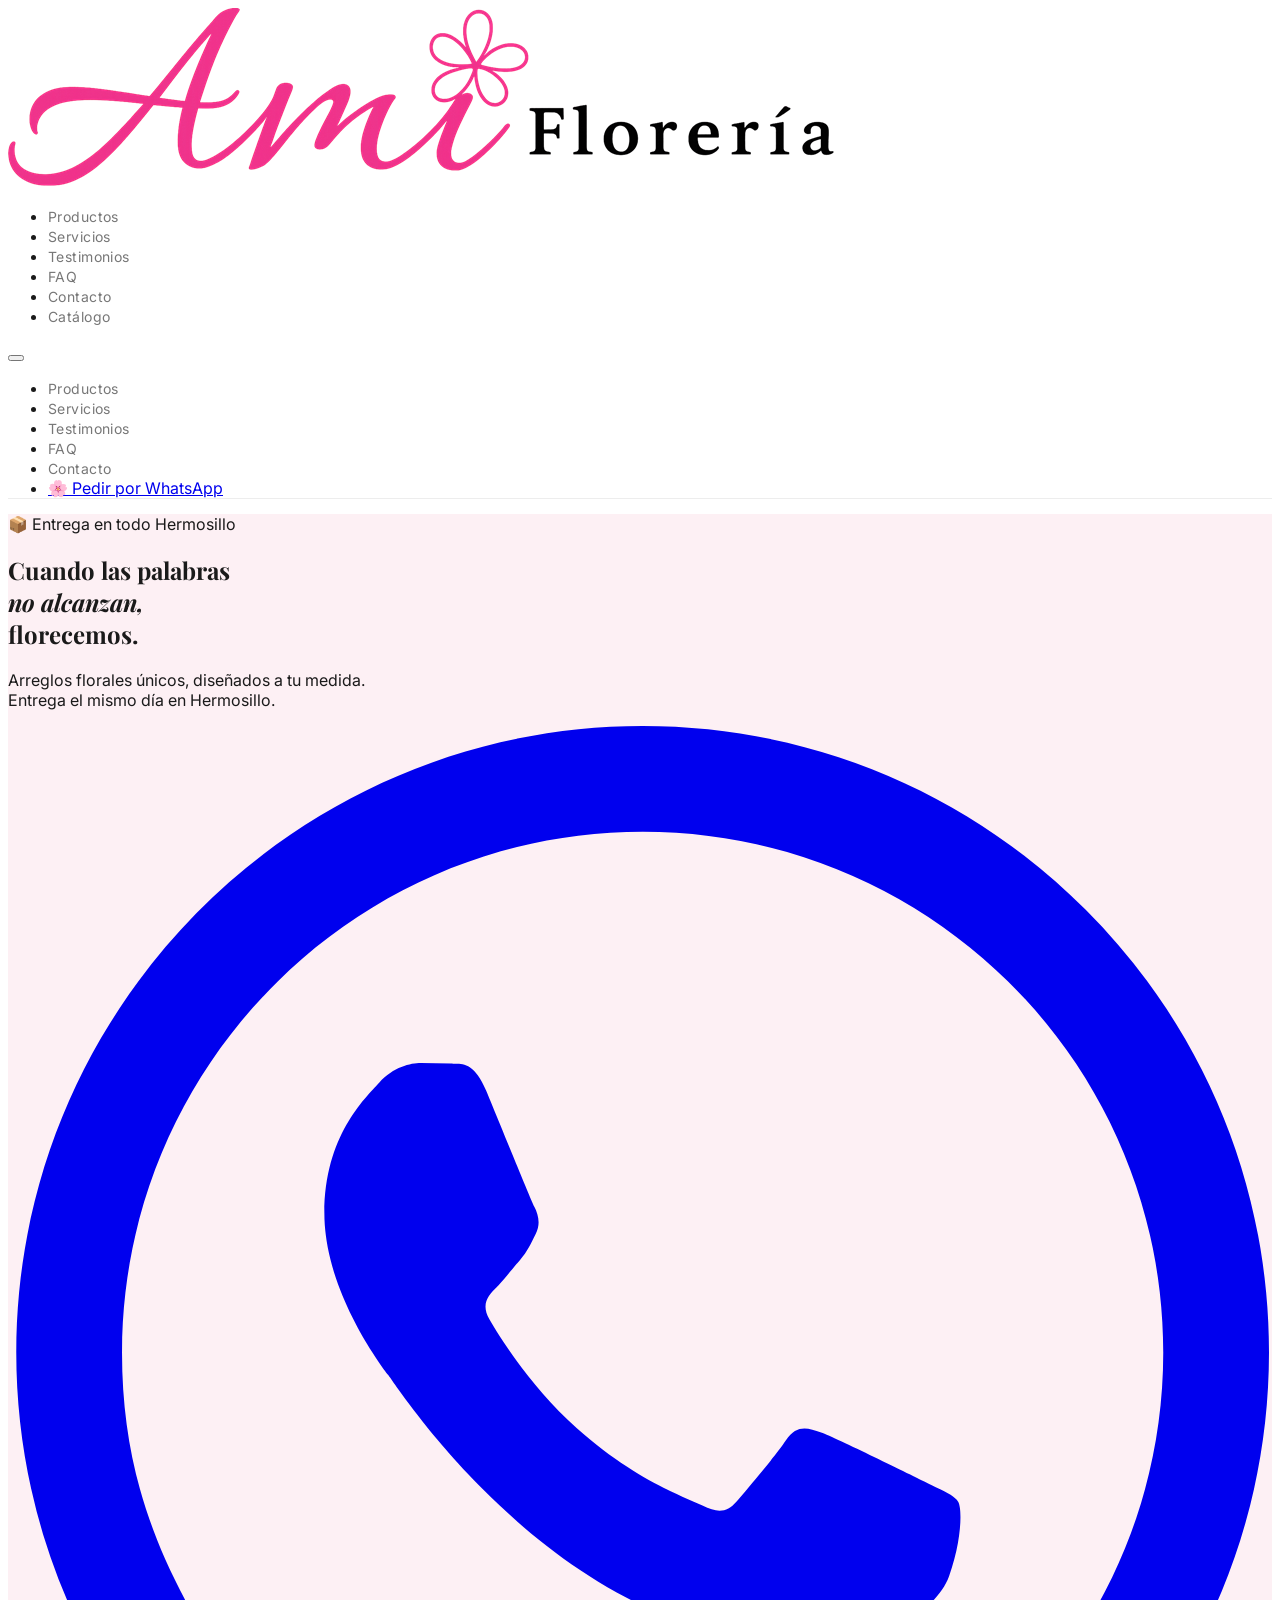
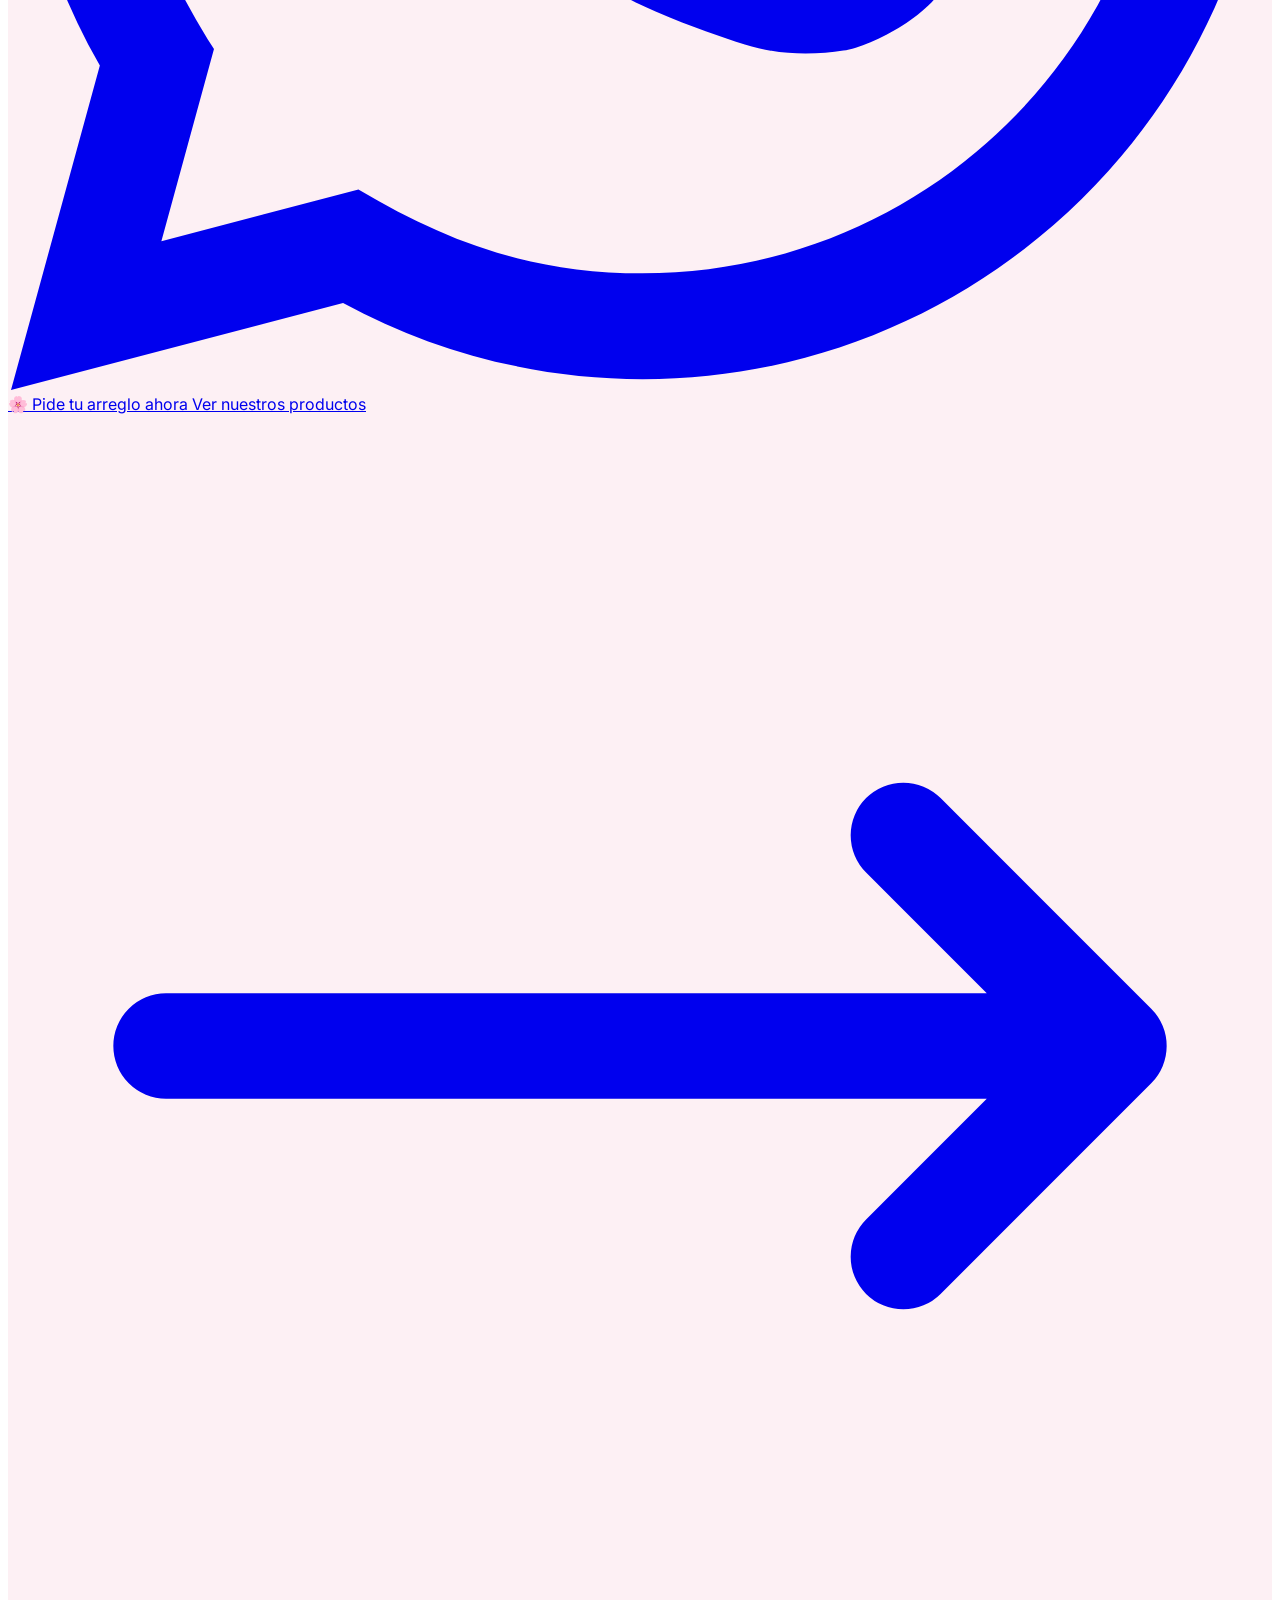
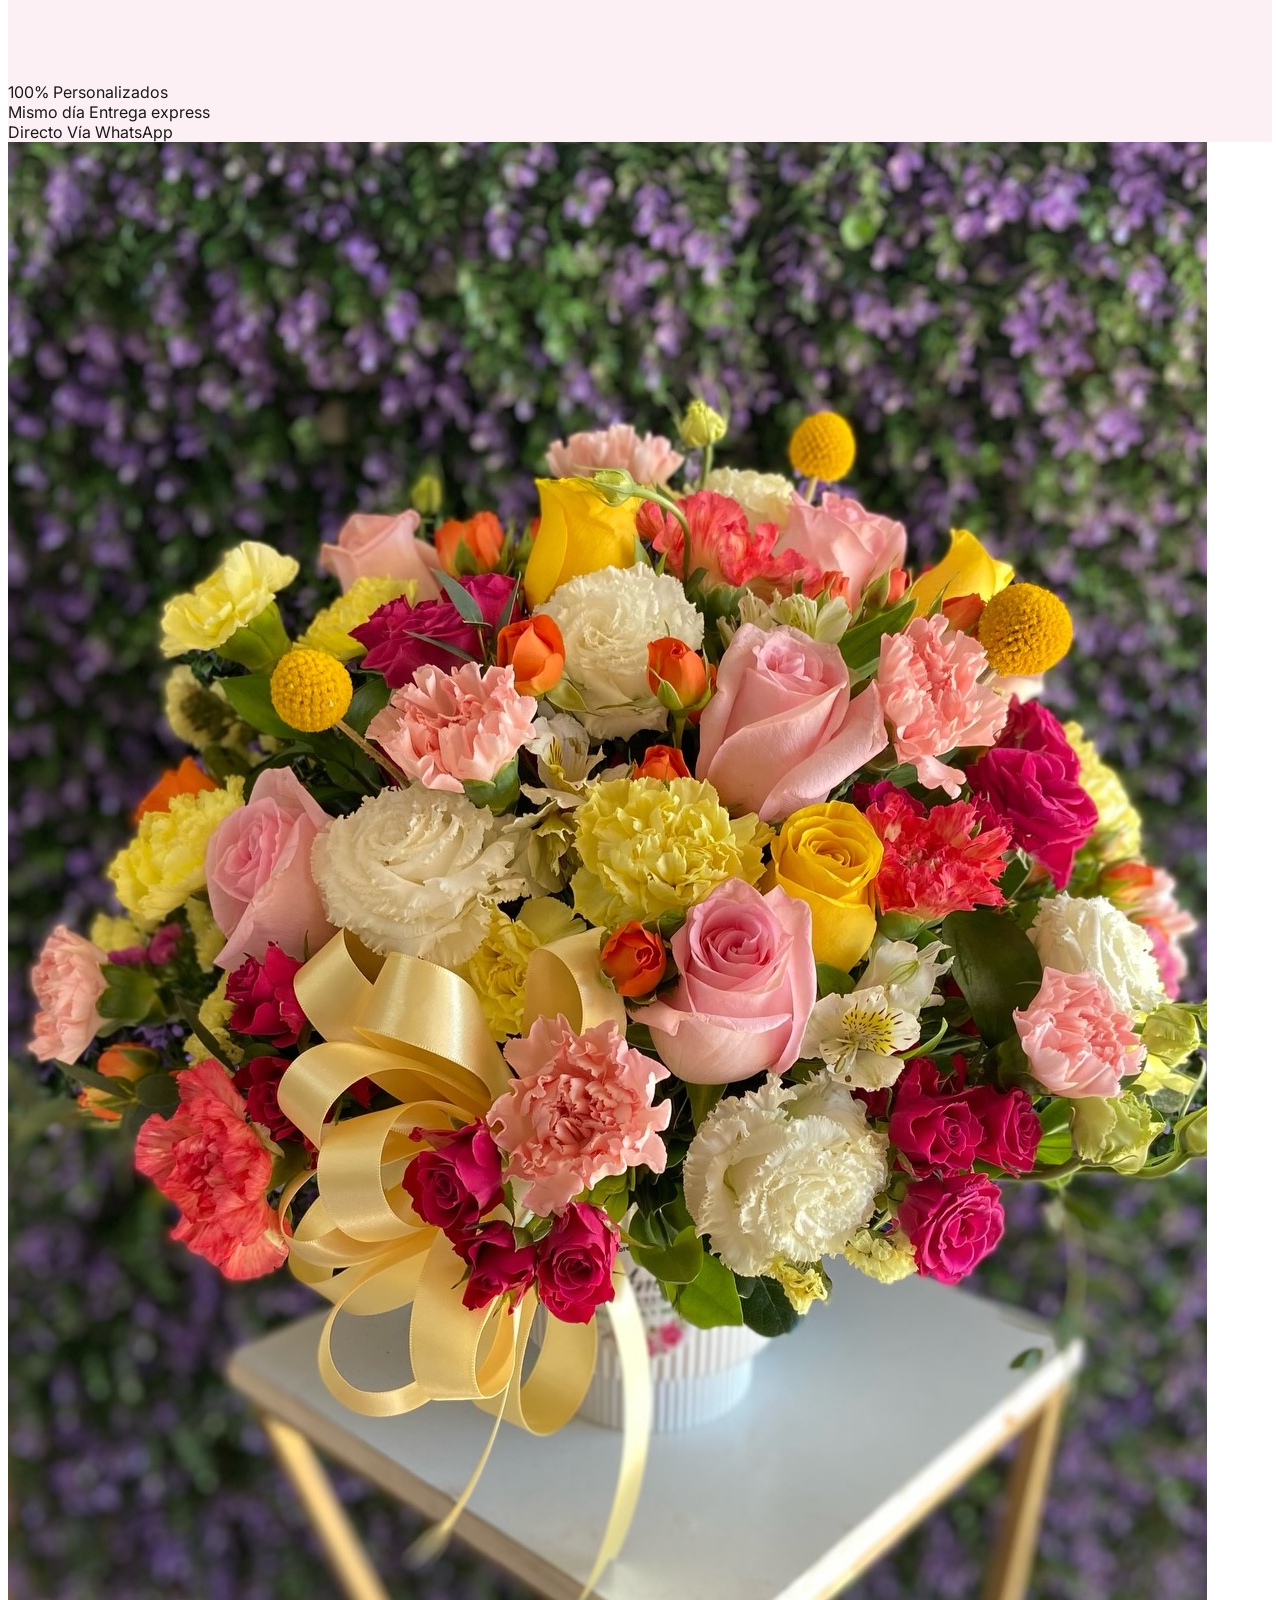
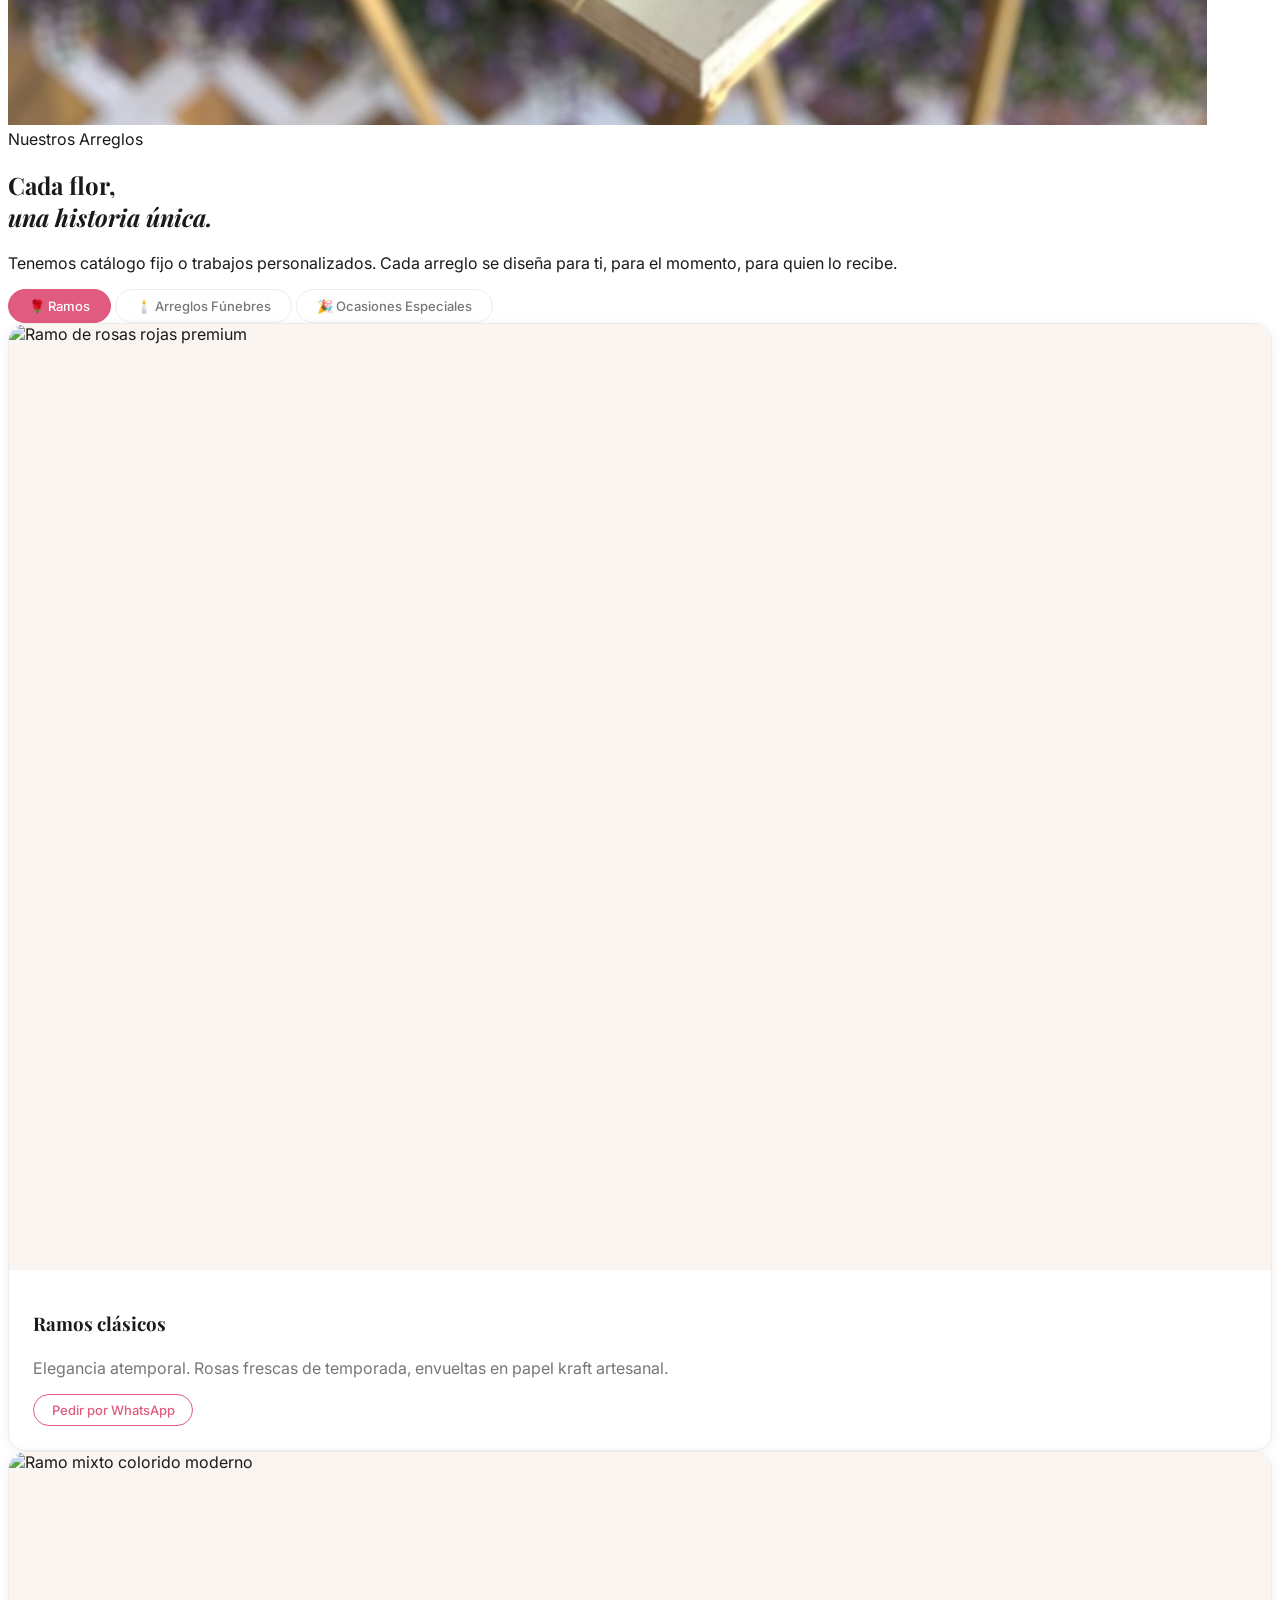
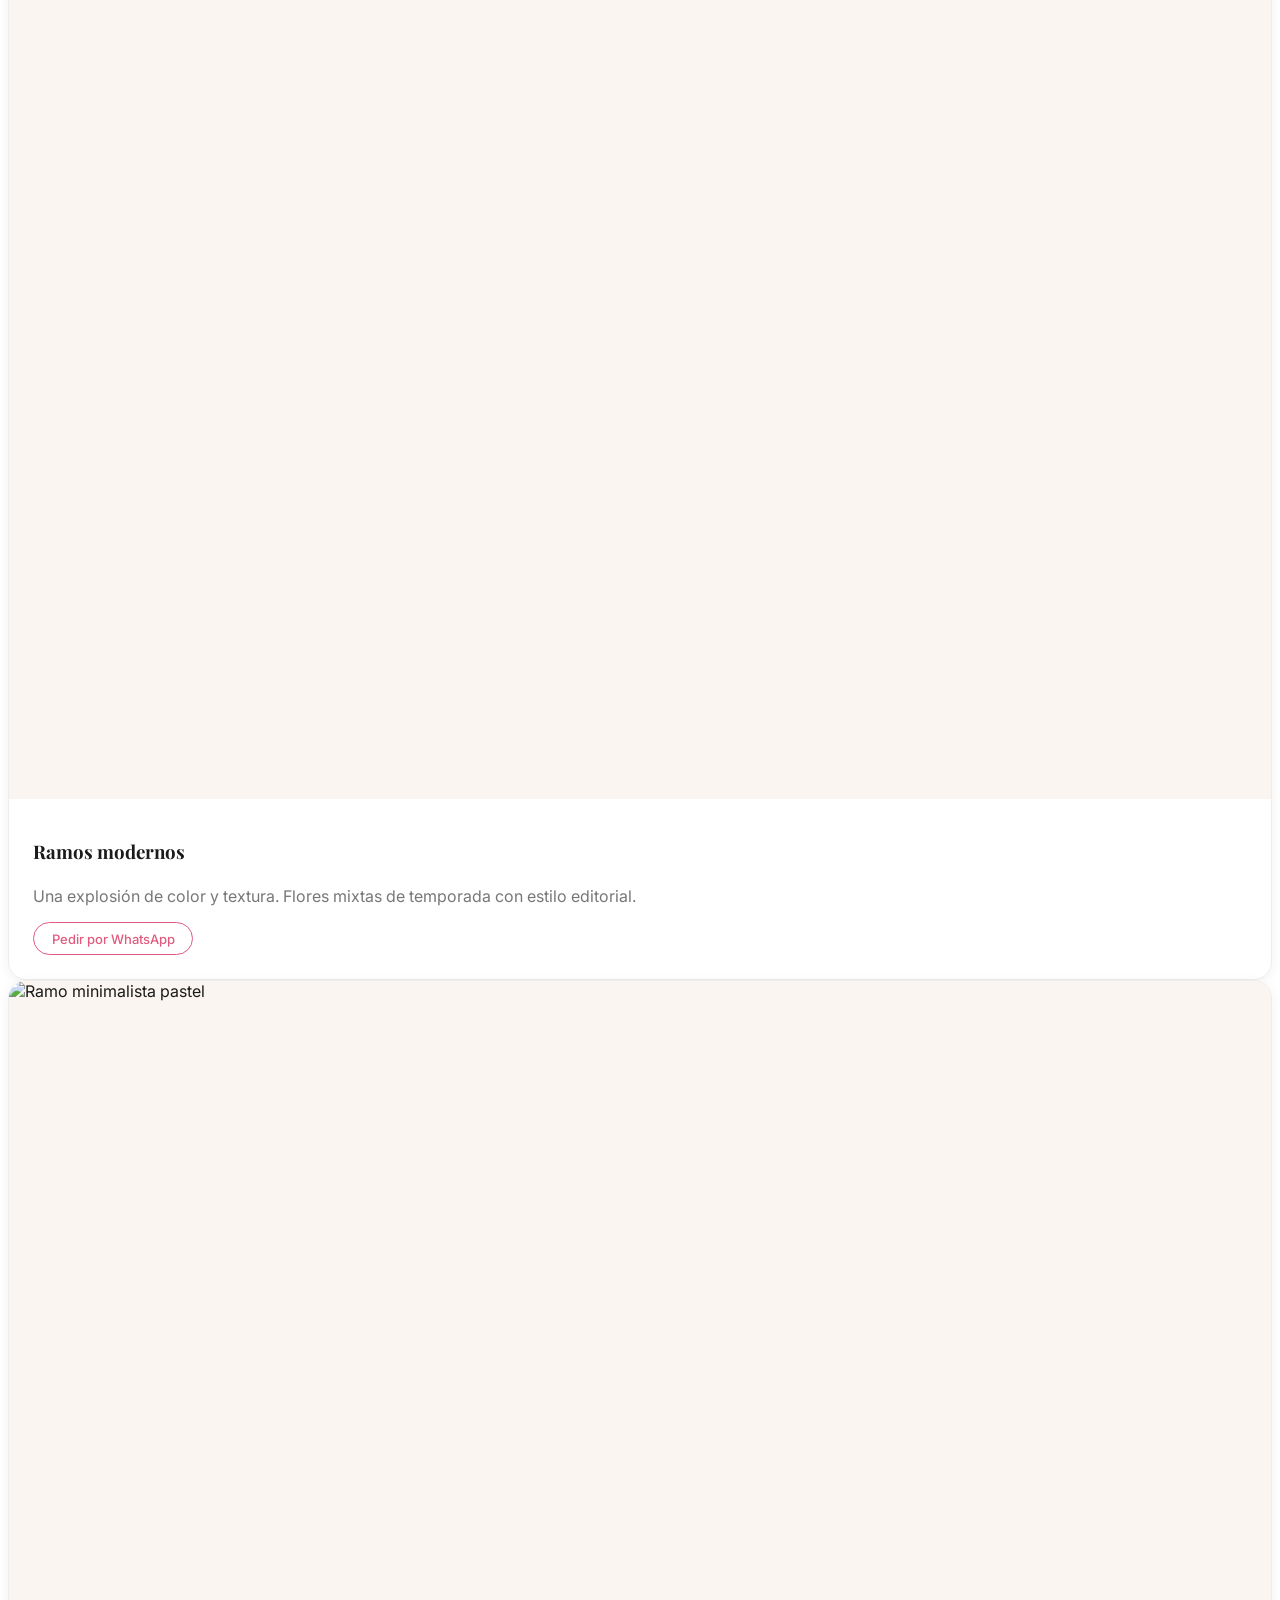
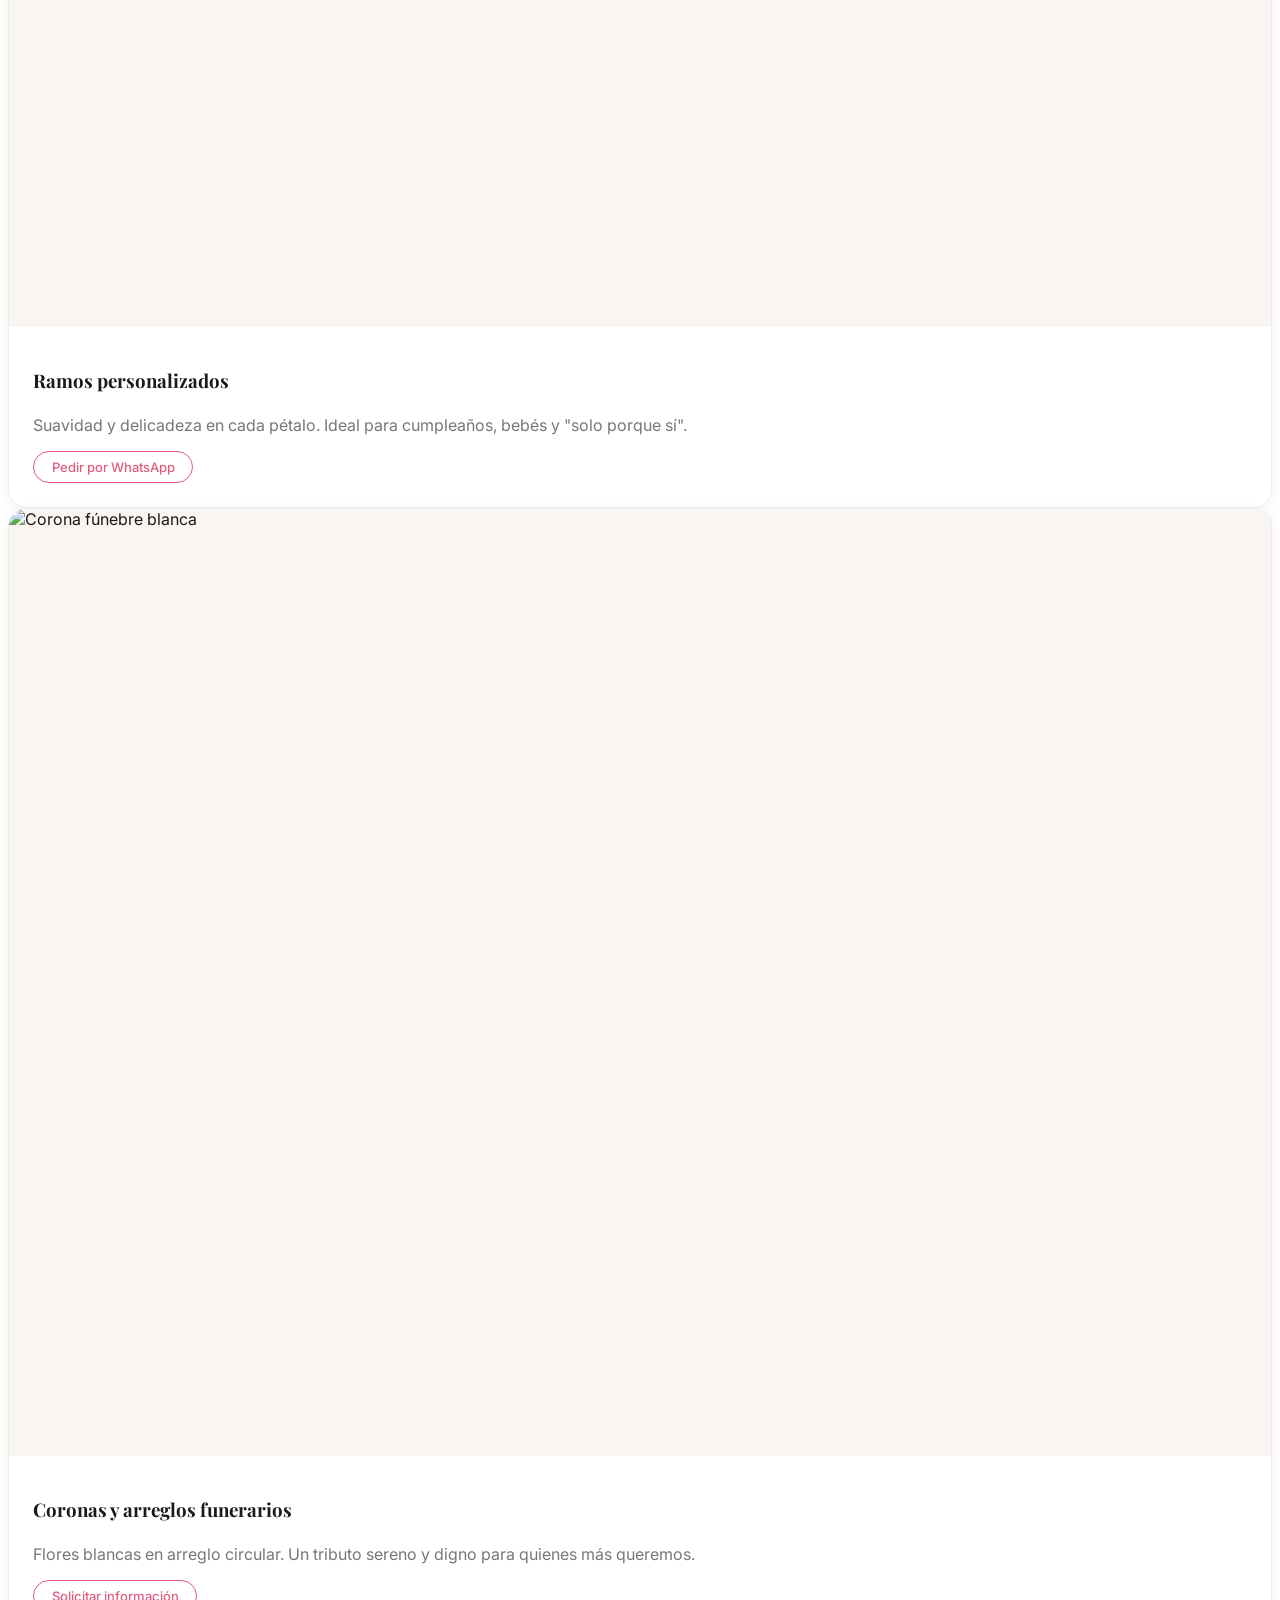
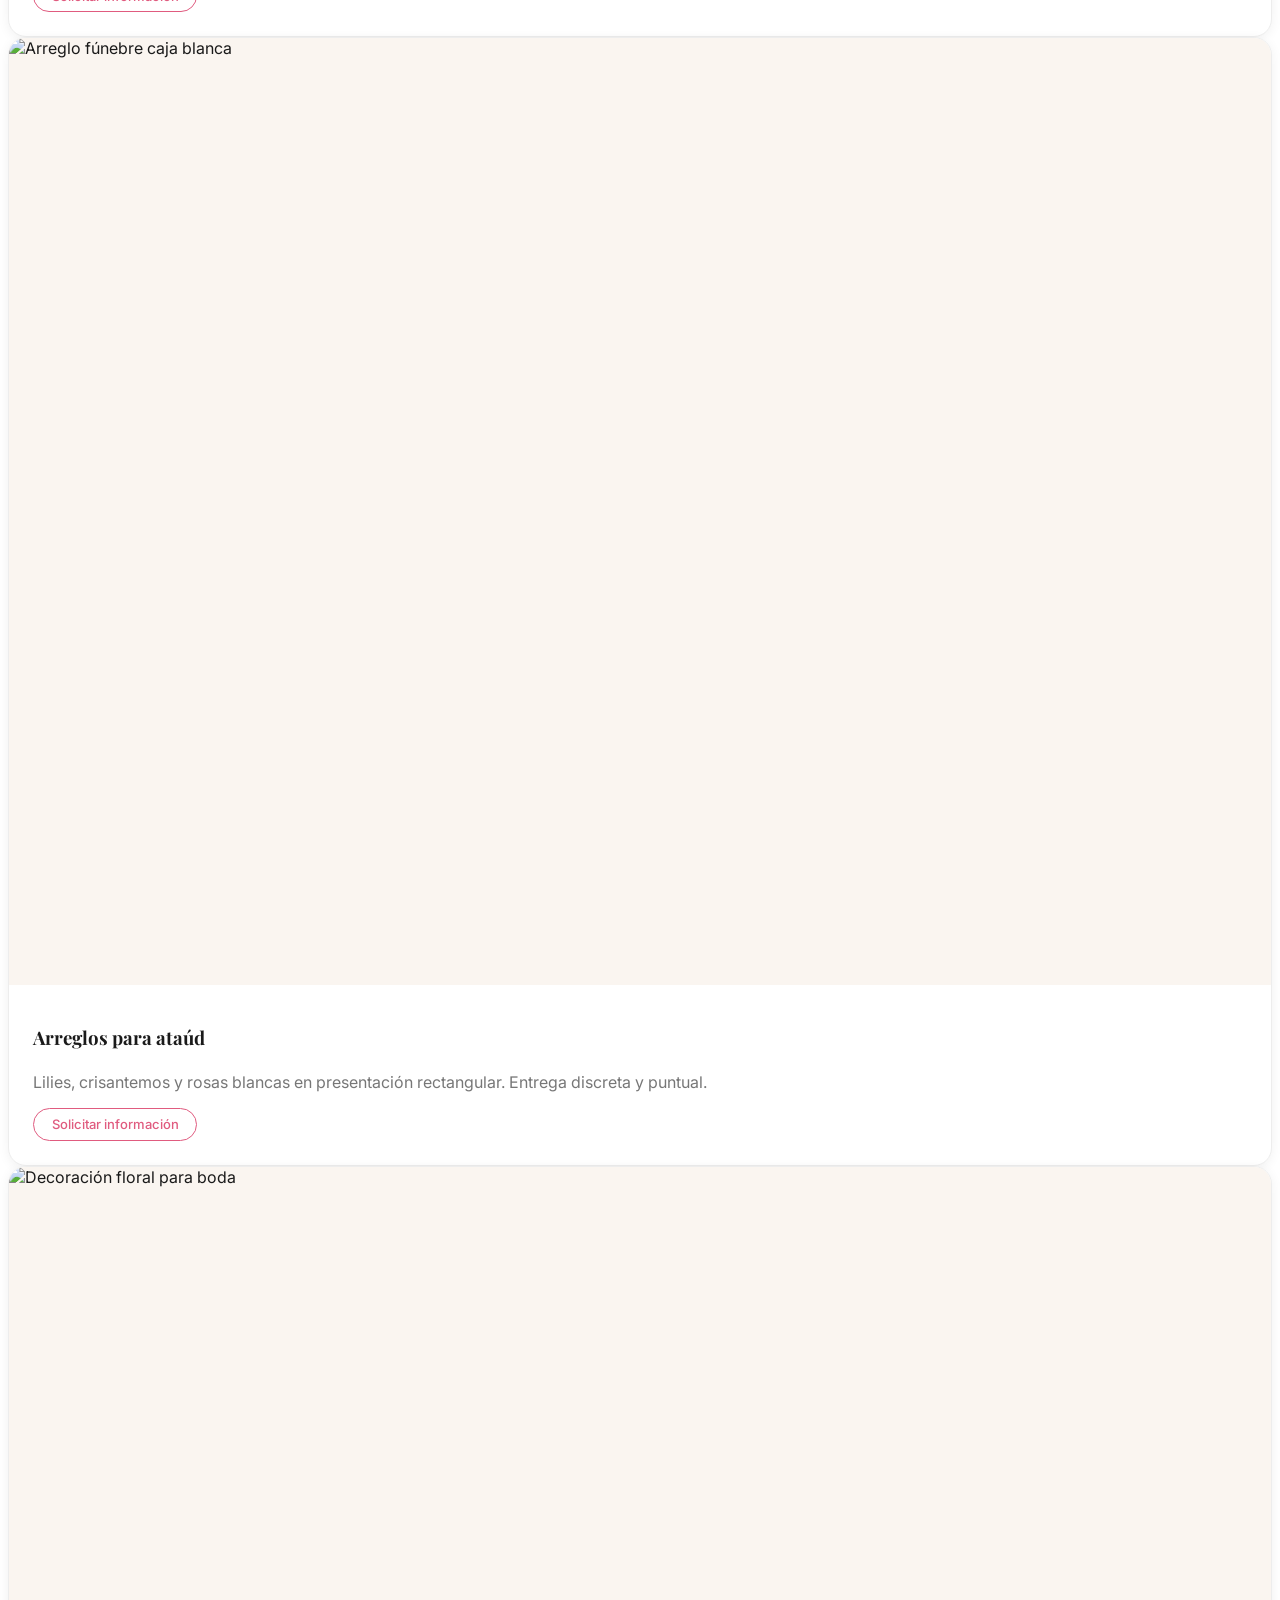
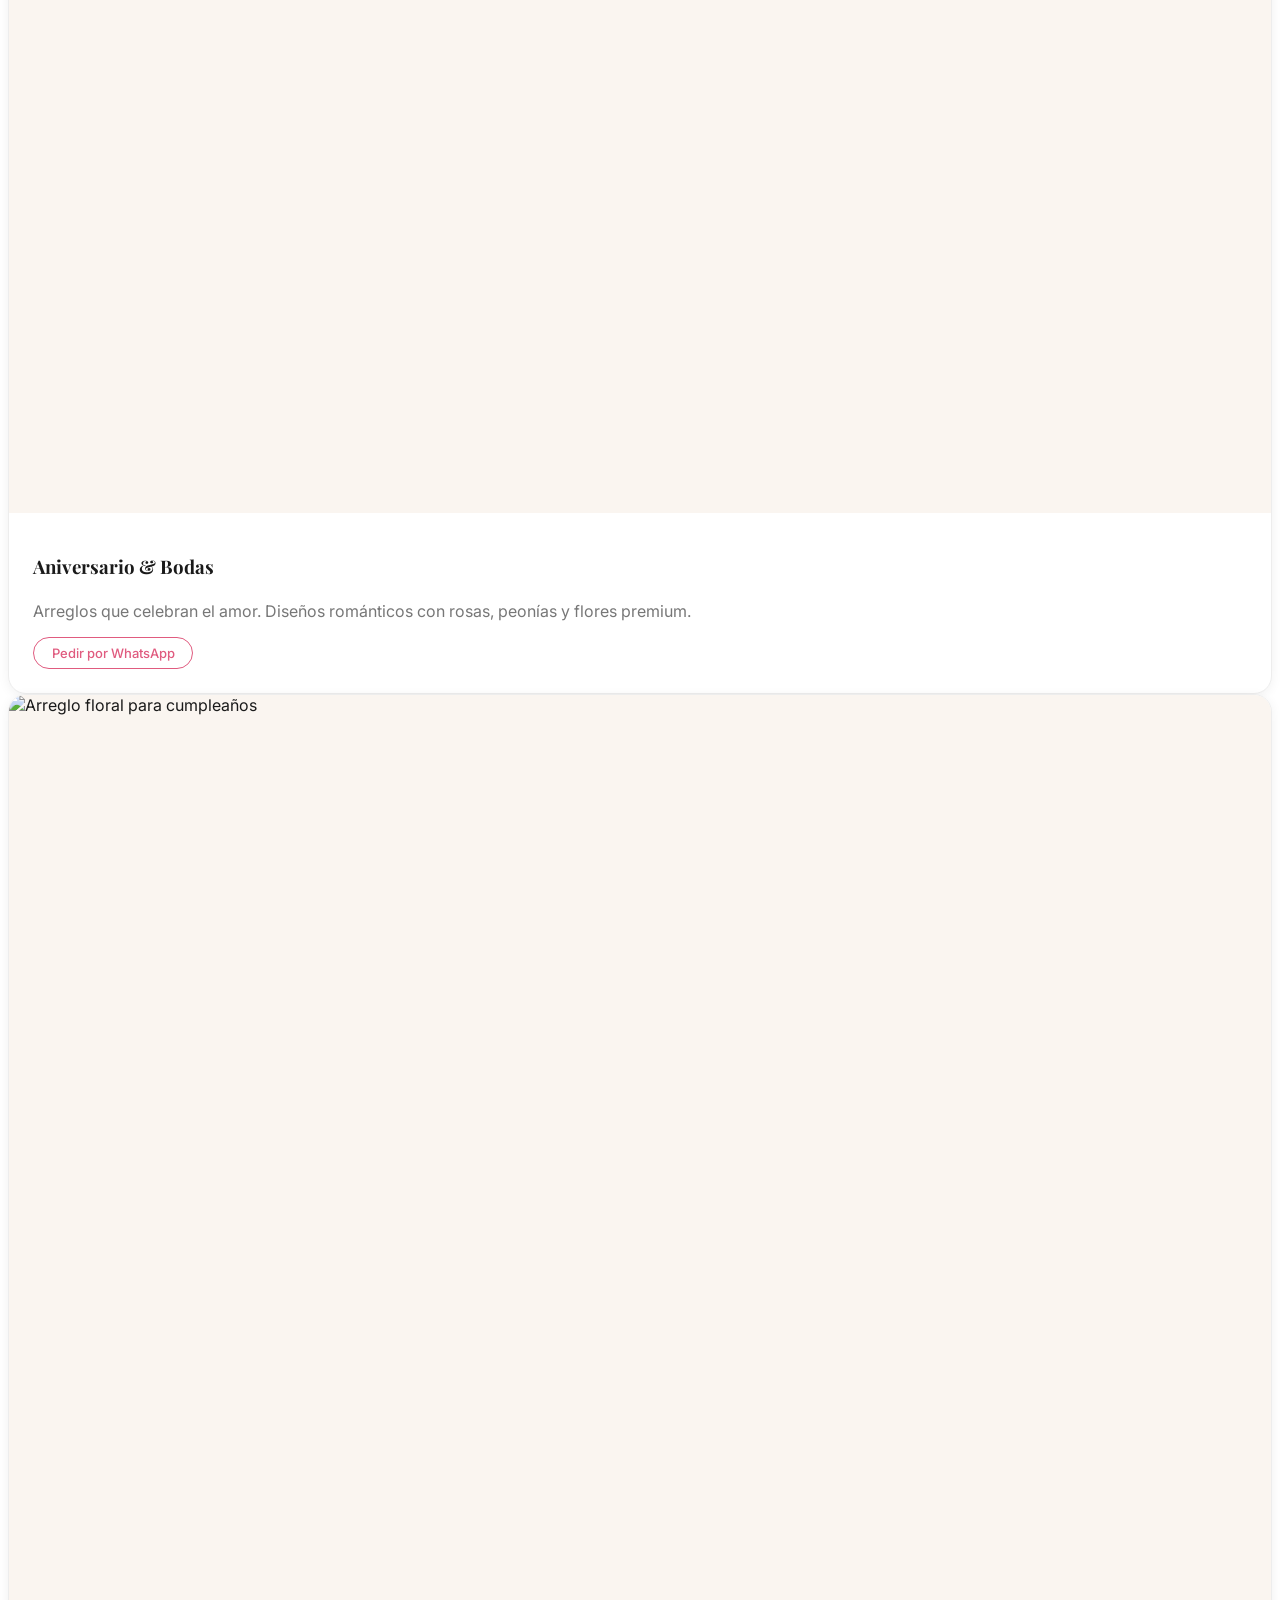
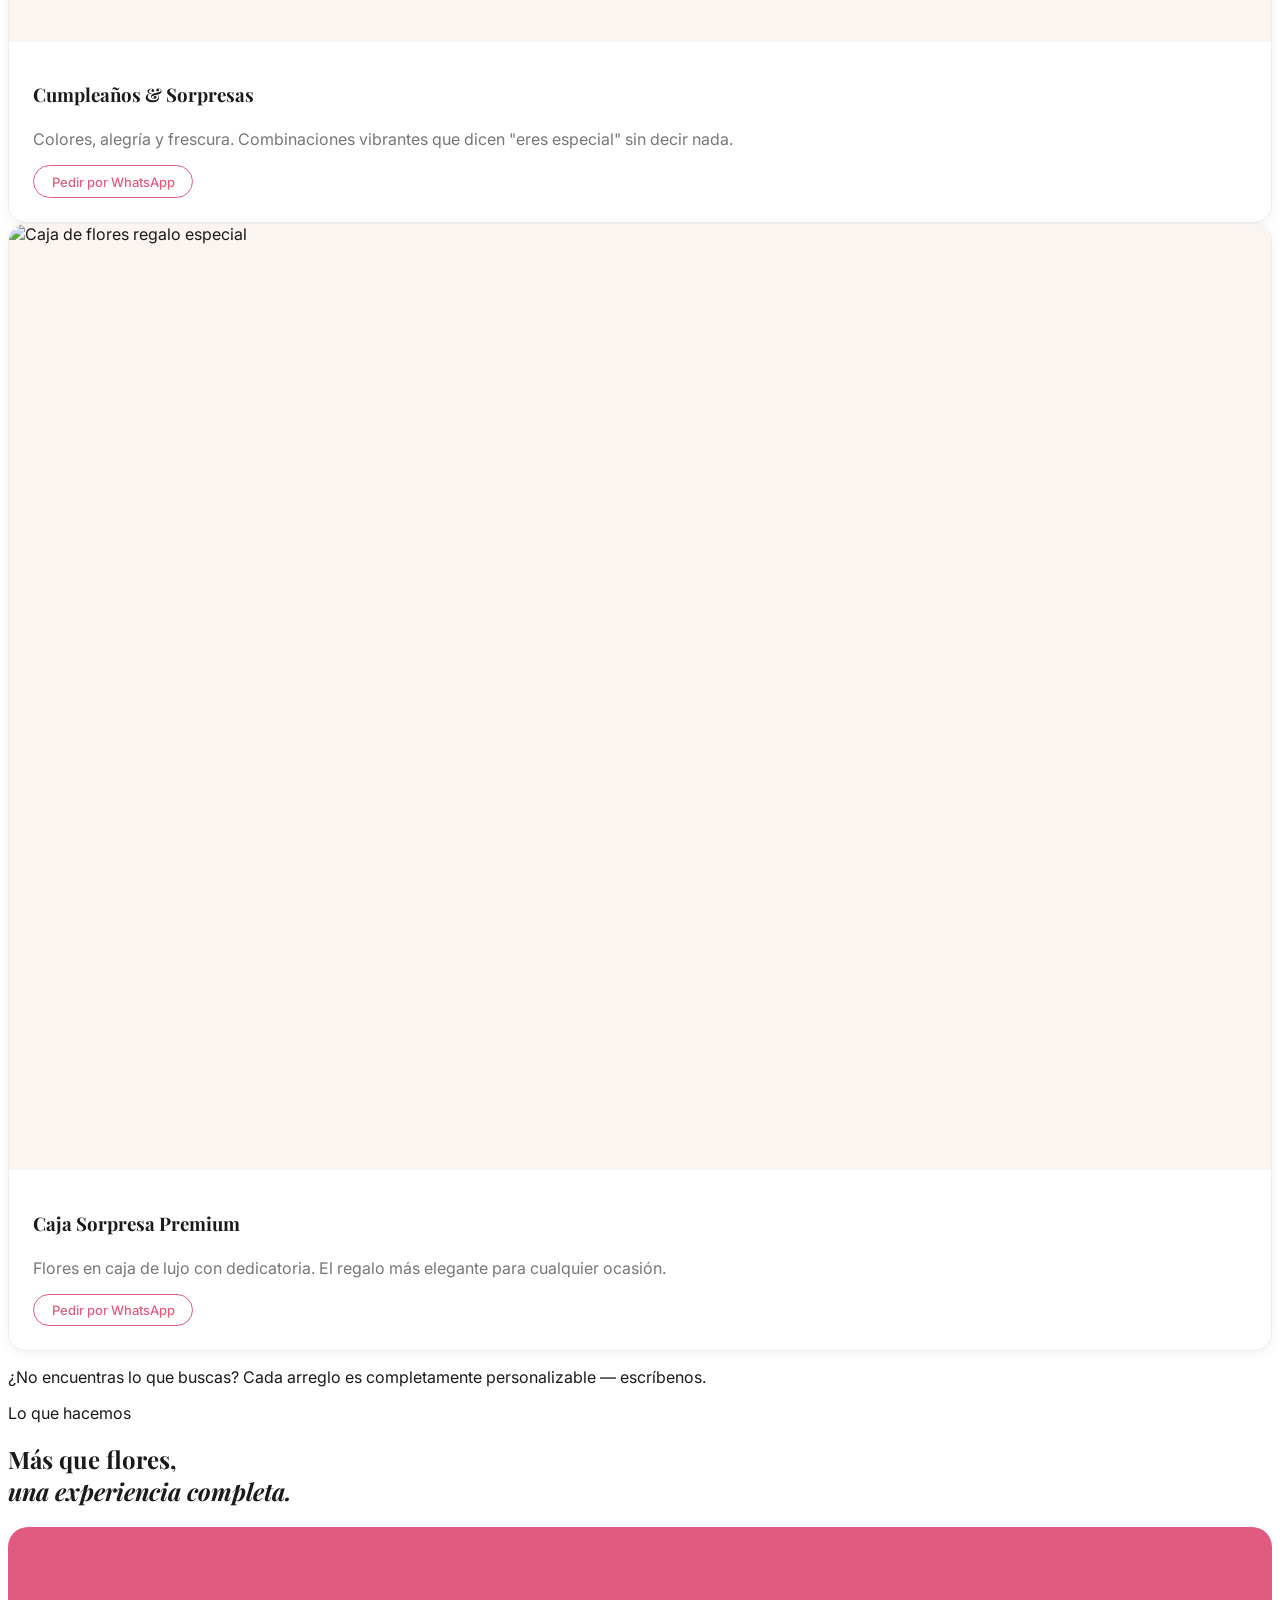
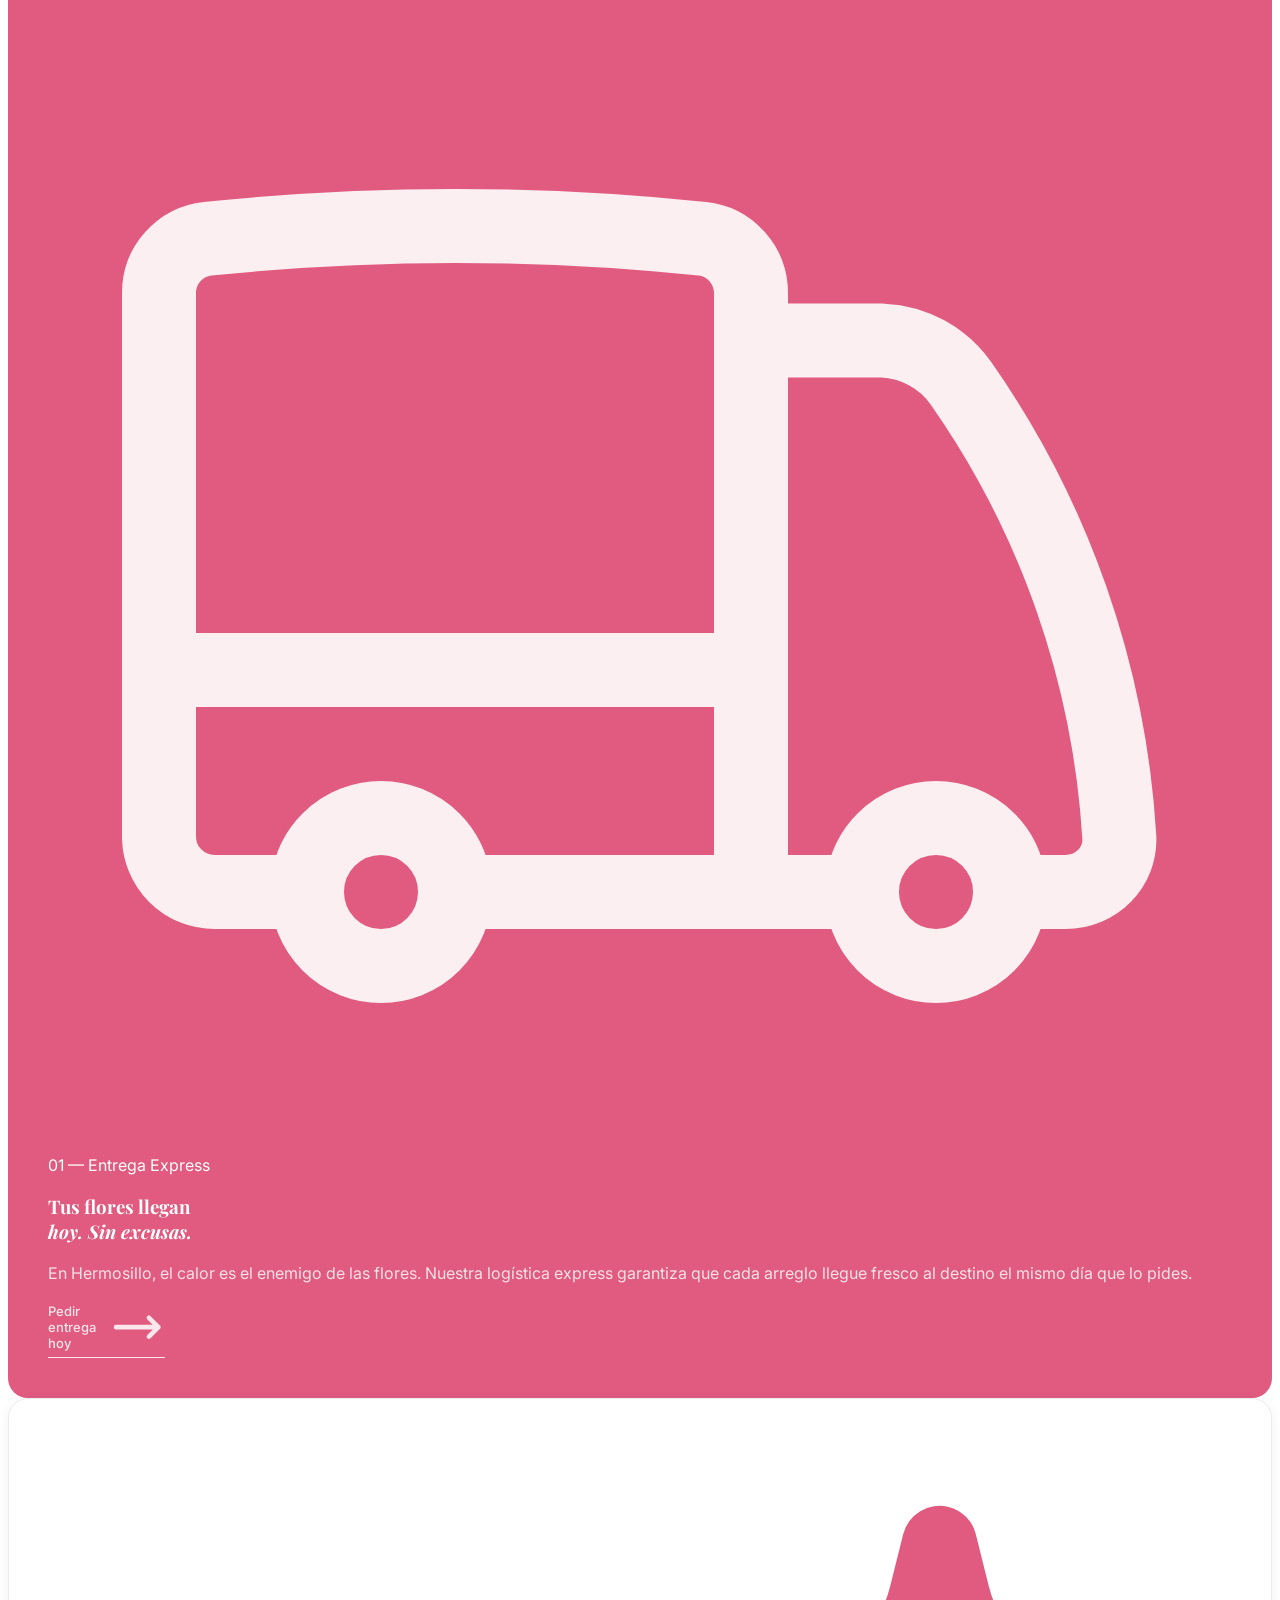
==== src/index.html @ 2ef4480b "primer commit landing page" ====
<!DOCTYPE html>
<html lang="es" class="scroll-smooth">
<head>
  <meta charset="UTF-8" />
  <meta name="viewport" content="width=device-width, initial-scale=1.0" />

  <!-- SEO -->
  <title>AMI Florería Hermosillo | Arreglos Florales Personalizados y Entrega el Mismo Día</title>
  <meta name="description" content="Floristería en Hermosillo, Sonora. Ramos, arreglos fúnebres y decoración para eventos. Entrega el mismo día. ¡Pide por WhatsApp!" />
  <meta name="keywords" content="florería hermosillo, flores hermosillo, arreglos florales hermosillo, entrega flores mismo día hermosillo" />

  <!-- Open Graph -->
  <meta property="og:title" content="AMI Florería Hermosillo | Arreglos Florales Personalizados" />
  <meta property="og:description" content="Arreglos florales únicos con entrega el mismo día en Hermosillo, Sonora." />
  <meta property="og:type" content="website" />

  <!-- Favicon emoji SVG -->
  <link rel="icon" href="data:image/svg+xml,<svg xmlns='http://www.w3.org/2000/svg' viewBox='0 0 100 100'><text y='.9em' font-size='90'>&#x1F338;</text></svg>" />

  <!-- Google Fonts -->
  <link rel="preconnect" href="https://fonts.googleapis.com" />
  <link rel="preconnect" href="https://fonts.gstatic.com" crossorigin />
  <link href="https://fonts.googleapis.com/css2?family=Playfair+Display:ital,wght@0,400;0,500;0,600;0,700;1,400;1,500&family=Inter:wght@300;400;500;600&display=swap" rel="stylesheet" />

  <meta property="og:title" content="Ami Florería | Arreglos Exclusivos en Hermosillo">
  <meta property="og:description" content="Encuentra el detalle perfecto. Arreglos florales, ramos y coronas con entrega a domicilio.">
  <meta property="og:image" content="https://anersa.runasp.net/templates/ami-floreria/assets/logo-mini.png">
  <meta property="og:url" content="https://anersa.runasp.net/templates/ami-floreria">
  <meta property="og:type" content="website">

  <meta property="og:image:width" content="1200">
  <meta property="og:image:height" content="630">

  <!-- Tailwind config (MUST be before CDN script) -->
  <script>
    tailwind.config = {
      theme: {
        extend: {
          fontFamily: {
            display: ['Playfair Display', 'serif'],
            body: ['Inter', 'sans-serif'],
          },
          colors: {
            primary:      '#E05B7F',
            'primary-dk': '#C04868',
            'primary-soft':'#FAE8EF',
            'rose-bg':    '#FDF0F4',
            'cream-bg':   '#FAF5F0',
          },
        },
      },
    }
  </script>
  <script src="https://cdn.tailwindcss.com"></script>

  <!-- Preload hero image (LCP) -->
  <link rel="preload" as="image" href="assets/portada.webp" type="image/webp" />

  <!-- Custom styles -->
  <link rel="stylesheet" href="css/styles.css" />

  <!-- Schema.org — Florist LocalBusiness -->
  <script type="application/ld+json">
  {
    "@context": "https://schema.org",
    "@type": "Florist",
    "name": "AMI Florería",
    "alternateName": "Amifloreriaymas",
    "description": "Floristería en Hermosillo, Sonora. Arreglos florales personalizados con entrega el mismo día.",
    "telephone": "+52-XXX-XXX-XXXX",
    "address": {
      "@type": "PostalAddress",
      "streetAddress": "Blvr Gaspar Luken 796 Local 1",
      "addressLocality": "Hermosillo",
      "addressRegion": "Sonora",
      "addressCountry": "MX"
    },
    "sameAs": ["https://www.instagram.com/amifloreriaymas"],
    "openingHours": "Mo-Sa 09:00-20:00",
    "priceRange": "$$"
  }
  </script>
</head>

<body class="font-body bg-white text-[#1A1A1A]">

  <!-- ======================================================
       NAVBAR — fixed, transparent → frosted on scroll
  ====================================================== -->
  <header id="navbar" class="fixed top-0 left-0 right-0 z-50 transition-all duration-300">
    <nav class="max-w-7xl mx-auto px-6 py-4 flex items-center justify-between">

      <!-- Logo -->
      <a href="#hero" class="flex items-center">
        <img src="assets/logo.png" alt="AMI Florería" class="h-10 w-auto object-contain" />
      </a>
      <!--<a href="#hero" class="flex items-center gap-2">
        <span class="text-2xl leading-none">&#x1F338;</span>
        <span class="font-display text-2xl font-medium tracking-wide text-primary">AMI</span>
        <span class="font-body text-xs font-light tracking-[0.2em] uppercase text-[#1A1A1A] opacity-60">Florería</span>
      </a>-->

      <!-- Links (desktop) -->
      <ul class="hidden md:flex items-center gap-8">
        <li><a href="#productos"   class="nav-link">Productos</a></li>
        <li><a href="#servicios"   class="nav-link">Servicios</a></li>
        <li><a href="#testimonios" class="nav-link">Testimonios</a></li>
        <li><a href="#faq"         class="nav-link">FAQ</a></li>
        <li><a href="#contacto"    class="nav-link">Contacto</a></li>
        <li><a href="catalogo.html" class="nav-link">Catálogo</a></li>
      </ul>

      <!-- Actions -->
      <div class="flex items-center gap-3">


        <!-- Hamburger (mobile) -->
        <button id="menu-toggle" aria-label="Abrir menú" class="md:hidden flex flex-col items-center justify-center gap-1.5 w-9 h-9 text-[#1A1A1A]">
          <span class="block w-5 h-0.5 bg-current transition-all duration-200"></span>
          <span class="block w-5 h-0.5 bg-current transition-all duration-200"></span>
          <span class="block w-5 h-0.5 bg-current transition-all duration-200"></span>
        </button>
      </div>
    </nav>

    <!-- Mobile menu -->
    <div id="mobile-menu" class="hidden md:hidden border-t border-[#EDEDED] bg-white/97 backdrop-blur-md px-6 py-5">
      <ul class="flex flex-col gap-5">
        <li><a href="#productos"   class="nav-link block">Productos</a></li>
        <li><a href="#servicios"   class="nav-link block">Servicios</a></li>
        <li><a href="#testimonios" class="nav-link block">Testimonios</a></li>
        <li><a href="#faq"         class="nav-link block">FAQ</a></li>
        <li><a href="#contacto"    class="nav-link block">Contacto</a></li>
        <li>
          <a id="mobile-whatsapp" href="#" target="_blank" rel="noopener noreferrer"
            class="flex items-center gap-2 text-primary font-medium">
            &#x1F338; Pedir por WhatsApp
          </a>
        </li>
      </ul>
    </div>
  </header>

  <!-- ======================================================
       MAIN — placeholders para fases 1-6
  ====================================================== -->
  <main>
    <!-- ============================================================
         FASE 1 — #hero: Split Editorial
         Móvil: imagen arriba → contenido abajo (blanco)
         Desktop: contenido izquierda ½ | imagen derecha ½
         ============================================================ -->
    <section id="hero" class="flex flex-col lg:flex-row overflow-hidden" style="min-height:100svh">

      <!-- ── LEFT / BOTTOM: panel de contenido ── -->
      <div class="hero-content-panel order-2 lg:order-1 w-full lg:w-1/2
                  flex flex-col justify-center
                  px-8 sm:px-14 lg:px-16 xl:px-24
                  pt-10 pb-16 lg:py-32">

        <!-- Badge entrega -->
        <div class="hero-badge inline-flex items-center gap-2 self-start
                    bg-white border border-[#EDEDED]
                    text-[#777777]
                    text-xs font-body font-medium tracking-widest uppercase
                    rounded-full px-4 py-2 mb-8 shadow-sm">
          <span class="w-2 h-2 rounded-full bg-[#25D366] animate-pulse inline-block"></span>
          &#x1F4E6; Entrega en todo Hermosillo
        </div>

        <!-- Headline -->
        <h1 class="hero-headline font-display font-normal text-[#1A1A1A]
                   text-4xl sm:text-5xl lg:text-5xl xl:text-6xl leading-[1.12] mb-6 max-w-lg">
          Cuando las palabras<br />
          <em class="text-primary italic">no alcanzan,</em><br />
          florecemos.
        </h1>

        <!-- Sub-headline -->
        <p class="hero-sub font-body text-base sm:text-lg text-[#777777]
                  max-w-sm leading-relaxed mb-10">
          Arreglos florales únicos, diseñados a tu medida.<br />
          Entrega el mismo día en Hermosillo.
        </p>

        <!-- CTAs -->
        <div class="hero-ctas flex flex-col sm:flex-row items-start sm:items-center gap-4 mb-14">
          <a id="hero-whatsapp" href="#" data-wa="general" target="_blank" rel="noopener noreferrer"
             class="inline-flex items-center gap-3 bg-[#C04868] hover:bg-[#9E3460] text-white
                    font-body font-medium text-sm px-7 py-4 rounded-full
                    -translate-y-0.5 shadow-xl shadow-primary/40 transition-all duration-200
                    hover:-translate-y-1.5 hover:shadow-2xl hover:shadow-primary/55">
            <svg class="w-5 h-5 shrink-0" viewBox="0 0 24 24" fill="currentColor">
              <path d="M.057 24l1.687-6.163c-1.041-1.804-1.588-3.849-1.587-5.946.003-6.556 5.338-11.891 11.893-11.891 3.181.001 6.167 1.24 8.413 3.488 2.245 2.248 3.481 5.236 3.48 8.414-.003 6.557-5.338 11.892-11.893 11.892-1.99-.001-3.951-.5-5.688-1.448l-6.305 1.654zm6.597-3.807c1.676.995 3.276 1.591 5.392 1.592 5.448 0 9.886-4.434 9.889-9.885.002-5.462-4.415-9.89-9.881-9.892-5.452 0-9.887 4.434-9.889 9.884-.001 2.225.651 3.891 1.746 5.634l-.999 3.648 3.742-.981zm11.387-5.464c-.074-.124-.272-.198-.57-.347-.297-.149-1.758-.868-2.031-.967-.272-.099-.47-.149-.669.149-.198.297-.768.967-.941 1.165-.173.198-.347.223-.644.074-.297-.149-1.255-.462-2.39-1.475-.883-.788-1.48-1.761-1.653-2.059-.173-.297-.018-.458.13-.606.134-.133.297-.347.446-.521.151-.172.2-.296.3-.495.099-.198.05-.372-.025-.521-.075-.148-.669-1.611-.916-2.206-.242-.579-.487-.501-.669-.51l-.57-.01c-.198 0-.52.074-.792.372s-1.04 1.016-1.04 2.479 1.065 2.876 1.213 3.074c.149.198 2.095 3.2 5.076 4.487.709.306 1.263.489 1.694.626.712.226 1.36.194 1.872.118.571-.085 1.758-.719 2.006-1.413.248-.695.248-1.29.173-1.414z"/>
            </svg>
            &#x1F338; Pide tu arreglo ahora
          </a>
          <a href="#productos"
             class="inline-flex items-center gap-2 text-[#777777]
                    hover:text-primary font-body text-sm transition-colors duration-200 group">
            Ver nuestros productos
            <svg class="w-4 h-4 transition-transform duration-200 group-hover:translate-x-1"
                 fill="none" viewBox="0 0 24 24" stroke="currentColor" stroke-width="2">
              <path stroke-linecap="round" stroke-linejoin="round" d="M17 8l4 4m0 0l-4 4m4-4H3"/>
            </svg>
          </a>
        </div>

        <!-- Stats -->
        <div class="hero-stats flex flex-wrap gap-8 pt-8 border-t border-[#EDEDED]">
          <div class="flex flex-col">
            <span class="font-display text-3xl font-normal text-primary">100%</span>
            <span class="font-body text-xs text-[#AAAAAA] uppercase tracking-widest mt-1">Personalizados</span>
          </div>
          <div class="w-px bg-[#EDEDED] hidden sm:block"></div>
          <div class="flex flex-col">
            <span class="font-display text-3xl font-normal text-primary">Mismo día</span>
            <span class="font-body text-xs text-[#AAAAAA] uppercase tracking-widest mt-1">Entrega express</span>
          </div>
          <div class="w-px bg-[#EDEDED] hidden sm:block"></div>
          <div class="flex flex-col">
            <span class="font-display text-3xl font-normal text-primary">Directo</span>
            <span class="font-body text-xs text-[#AAAAAA] uppercase tracking-widest mt-1">Vía WhatsApp</span>
          </div>
        </div>
      </div>

      <!-- ── RIGHT / TOP: panel de imagen ── -->
      <div class="hero-image-panel order-1 lg:order-2 w-full lg:w-1/2 h-[65vw] lg:h-auto relative">
        <img
          src="assets/portada.png"
          alt="Hermoso arreglo floral de AMI Florería — Hermosillo"
          class="hero-bg absolute inset-0 w-full h-full object-cover object-center" />
        <div class="absolute inset-y-0 left-0 w-8 bg-gradient-to-r from-[#FDF0F4] to-transparent hidden lg:block"></div>
      </div>

      <!-- Indicador de scroll (solo desktop) -->
      <div class="absolute bottom-8 left-[25%] -translate-x-1/2 hidden lg:flex flex-col items-center gap-1.5 opacity-25">
        <span class="font-body text-[#AAAAAA] text-[10px] uppercase tracking-widest"></span>
        <div class="w-px h-8 bg-primary hero-scroll-line"></div>
      </div>
    </section>
    <!-- ============================================================
         FASE 2 — #productos: Escaparate Visual
         ============================================================ -->
    <section id="productos" class="py-28 px-6 bg-white">
      <div class="max-w-7xl mx-auto">

        <!-- Section header -->
        <div class="mb-14 flex flex-col md:flex-row md:items-end md:justify-between gap-6">
          <div>
            <span class="font-body text-xs uppercase tracking-[0.25em] text-primary mb-3 block">Nuestros Arreglos</span>
            <h2 class="font-display text-4xl sm:text-5xl lg:text-6xl font-normal text-[#1A1A1A] leading-tight">
              Cada flor,<br /><em class="text-primary italic">una historia única.</em>
            </h2>
          </div>
          <p class="font-body text-sm text-[#777777] max-w-xs leading-relaxed">
            Tenemos catálogo fijo o trabajos personalizados. Cada arreglo se diseña para ti, para el momento, para quien lo recibe.
          </p>
        </div>

        <!-- Tab filters -->
        <div class="flex flex-wrap gap-3 mb-10" role="tablist" aria-label="Categorías de productos">
          <button class="tab-btn active" data-tab="ramos" role="tab" aria-selected="true">&#x1F339; Ramos</button>
          <button class="tab-btn" data-tab="funerario" role="tab" aria-selected="false">&#x1F56F;️ Arreglos Fúnebres</button>
          <button class="tab-btn" data-tab="especial" role="tab" aria-selected="false">&#x1F389; Ocasiones Especiales</button>
        </div>

        <!-- ── TAB: RAMOS ── -->
        <div id="tab-ramos" class="tab-panel grid grid-cols-1 sm:grid-cols-2 lg:grid-cols-3 gap-6">

          <article class="product-card group">
            <div class="product-card-img">
              <img src="/templates/ami-floreria/assets/img/432.png"
                   alt="Ramo de rosas rojas premium" loading="lazy" class="w-full h-full object-cover transition-transform duration-500 group-hover:scale-105" />
            </div>
            <div class="product-card-body">
              <h3 class="font-display text-xl font-medium mb-1">Ramos clásicos</h3>
              <p class="text-sm text-[#777777] mb-4 leading-relaxed">Elegancia atemporal. Rosas frescas de temporada, envueltas en papel kraft artesanal.</p>
              <a href="#" data-wa="ramos" target="_blank" rel="noopener noreferrer" class="product-cta">Pedir por WhatsApp</a>
            </div>
          </article>

          <article class="product-card group">
            <div class="product-card-img">
              <img src="/templates/ami-floreria/assets/img/345.png"
                   alt="Ramo mixto colorido moderno" loading="lazy" class="w-full h-full object-cover transition-transform duration-500 group-hover:scale-105" />
            </div>
            <div class="product-card-body">
              <h3 class="font-display text-xl font-medium mb-1">Ramos modernos</h3>
              <p class="text-sm text-[#777777] mb-4 leading-relaxed">Una explosión de color y textura. Flores mixtas de temporada con estilo editorial.</p>
              <a href="#" data-wa="ramos" target="_blank" rel="noopener noreferrer" class="product-cta">Pedir por WhatsApp</a>
            </div>
          </article>

          <article class="product-card group">
            <div class="product-card-img">
              <img src="/templates/ami-floreria/assets/img/324.png"
                   alt="Ramo minimalista pastel" loading="lazy" class="w-full h-full object-cover transition-transform duration-500 group-hover:scale-105" />
            </div>
            <div class="product-card-body">
              <h3 class="font-display text-xl font-medium mb-1">Ramos personalizados</h3>
              <p class="text-sm text-[#777777] mb-4 leading-relaxed">Suavidad y delicadeza en cada pétalo. Ideal para cumpleaños, bebés y "solo porque sí".</p>
              <a href="#" data-wa="ramos" target="_blank" rel="noopener noreferrer" class="product-cta">Pedir por WhatsApp</a>
            </div>
          </article>

        </div>

        <!-- ── TAB: FUNERARIO ── -->
        <div id="tab-funerario" class="tab-panel hidden grid grid-cols-1 sm:grid-cols-2 lg:grid-cols-3 gap-6">

          <article class="product-card group">
            <div class="product-card-img">
              <img src="/templates/ami-floreria/assets/img/453.png"
                   alt="Corona fúnebre blanca" loading="lazy" class="w-full h-full object-cover transition-transform duration-500 group-hover:scale-105" />
            </div>
            <div class="product-card-body">
              <h3 class="font-display text-xl font-medium mb-1">Coronas y arreglos funerarios</h3>
              <p class="text-sm text-[#777777] mb-4 leading-relaxed">Flores blancas en arreglo circular. Un tributo sereno y digno para quienes más queremos.</p>
              <a href="#" data-wa="funerario" target="_blank" rel="noopener noreferrer" class="product-cta">Solicitar información</a>
            </div>
          </article>

          <article class="product-card group">
            <div class="product-card-img">
              <img src="/templates/ami-floreria/assets/img/435.png"
                   alt="Arreglo fúnebre caja blanca" loading="lazy" class="w-full h-full object-cover transition-transform duration-500 group-hover:scale-105" />
            </div>
            <div class="product-card-body">
              <h3 class="font-display text-xl font-medium mb-1">Arreglos para ataúd</h3>
              <p class="text-sm text-[#777777] mb-4 leading-relaxed">Lilies, crisantemos y rosas blancas en presentación rectangular. Entrega discreta y puntual.</p>
              <a href="#" data-wa="funerario" target="_blank" rel="noopener noreferrer" class="product-cta">Solicitar información</a>
            </div>
          </article>

        </div>

        <!-- ── TAB: ESPECIALES ── -->
        <div id="tab-especial" class="tab-panel hidden grid grid-cols-1 sm:grid-cols-2 lg:grid-cols-3 gap-6">

          <article class="product-card group">
            <div class="product-card-img">
              <img src="/templates/ami-floreria/assets/img/234.png"
                   alt="Decoración floral para boda" loading="lazy" class="w-full h-full object-cover transition-transform duration-500 group-hover:scale-105" />
            </div>
            <div class="product-card-body">
              <h3 class="font-display text-xl font-medium mb-1">Aniversario & Bodas</h3>
              <p class="text-sm text-[#777777] mb-4 leading-relaxed">Arreglos que celebran el amor. Diseños románticos con rosas, peonías y flores premium.</p>
              <a href="#" data-wa="especial" target="_blank" rel="noopener noreferrer" class="product-cta">Pedir por WhatsApp</a>
            </div>
          </article>

          <article class="product-card group">
            <div class="product-card-img">
              <img src="/templates/ami-floreria/assets/img/132.png"
                   alt="Arreglo floral para cumpleaños" loading="lazy" class="w-full h-full object-cover transition-transform duration-500 group-hover:scale-105" />
            </div>
            <div class="product-card-body">
              <h3 class="font-display text-xl font-medium mb-1">Cumpleaños & Sorpresas</h3>
              <p class="text-sm text-[#777777] mb-4 leading-relaxed">Colores, alegría y frescura. Combinaciones vibrantes que dicen "eres especial" sin decir nada.</p>
              <a href="#" data-wa="especial" target="_blank" rel="noopener noreferrer" class="product-cta">Pedir por WhatsApp</a>
            </div>
          </article>

          <article class="product-card group">
            <div class="product-card-img">
              <img src="/templates/ami-floreria/assets/img/5675.png"
                   alt="Caja de flores regalo especial" loading="lazy" class="w-full h-full object-cover transition-transform duration-500 group-hover:scale-105" />
            </div>
            <div class="product-card-body">
              <h3 class="font-display text-xl font-medium mb-1">Caja Sorpresa Premium</h3>
              <p class="text-sm text-[#777777] mb-4 leading-relaxed">Flores en caja de lujo con dedicatoria. El regalo más elegante para cualquier ocasión.</p>
              <a href="#" data-wa="especial" target="_blank" rel="noopener noreferrer" class="product-cta">Pedir por WhatsApp</a>
            </div>
          </article>

        </div>

        <!-- Bottom note -->
          <p class="mt-10 text-center font-body text-xs text-[#AAAAAA] italic">
          ¿No encuentras lo que buscas? Cada arreglo es completamente personalizable — escríbenos.
        </p>

      </div>
    </section>
    <!-- ============================================================
         FASE 3 — #servicios: Propuesta de Valor
         ============================================================ -->
    <section id="servicios" class="py-28 px-6 bg-[#FAF5F0]">
      <div class="max-w-7xl mx-auto">

        <!-- Section header -->
        <div class="text-center mb-20">
          <span class="font-body text-xs uppercase tracking-[0.25em] text-primary mb-3 block">Lo que hacemos</span>
          <h2 class="font-display text-4xl sm:text-5xl lg:text-6xl font-normal text-[#1A1A1A] leading-tight">
            Más que flores,<br /><em class="text-primary italic">una experiencia completa.</em>
          </h2>
        </div>

        <!-- Asymmetric grid: large card (1st) + 2 smaller -->
        <div class="grid grid-cols-1 lg:grid-cols-5 gap-6">

          <!-- PILAR 1 (grande, span 3) — Entregas Express -->
          <div class="service-card-featured lg:col-span-3 flex flex-col justify-between">
            <div>
              <div class="service-icon mb-8">
                <svg class="w-10 h-10" viewBox="0 0 24 24" fill="none" stroke="currentColor" stroke-width="1.5">
                  <path stroke-linecap="round" stroke-linejoin="round" d="M8.25 18.75a1.5 1.5 0 01-3 0m3 0a1.5 1.5 0 00-3 0m3 0h6m-9 0H3.375a1.125 1.125 0 01-1.125-1.125V14.25m17.25 4.5a1.5 1.5 0 01-3 0m3 0a1.5 1.5 0 00-3 0m3 0h1.125c.621 0 1.129-.504 1.09-1.124a17.902 17.902 0 00-3.213-9.193 2.056 2.056 0 00-1.58-.86H14.25M16.5 18.75h-2.25m0-11.177v-.958c0-.568-.422-1.048-.987-1.106a48.554 48.554 0 00-10.026 0 1.106 1.106 0 00-.987 1.106v7.635m12-6.677v6.677m0 4.5v-4.5m0 0h-12" />
                </svg>
              </div>
              <span class="font-body text-xs uppercase tracking-[0.2em] text-primary/70 mb-2 block">01 — Entrega Express</span>
              <h3 class="font-display text-3xl sm:text-4xl font-light mb-4 leading-tight">
                Tus flores llegan<br /><em class="italic text-primary">hoy. Sin excusas.</em>
              </h3>
              <p class="font-body text-sm leading-relaxed opacity-70 max-w-sm">
                En Hermosillo, el calor es el enemigo de las flores. Nuestra logística express garantiza que cada arreglo llegue fresco al destino el mismo día que lo pides.
              </p>
            </div>
            <a href="#" data-wa="general" target="_blank" rel="noopener noreferrer"
               class="service-cta mt-10 w-fit">
              Pedir entrega hoy
              <svg class="w-4 h-4" fill="none" viewBox="0 0 24 24" stroke="currentColor" stroke-width="2">
                <path stroke-linecap="round" stroke-linejoin="round" d="M17 8l4 4m0 0l-4 4m4-4H3"/>
              </svg>
            </a>
          </div>

          <!-- Right column: 2 smaller cards stacked -->
          <div class="lg:col-span-2 flex flex-col gap-6">

            <!-- PILAR 2 — Eventos y Decoración -->
            <div class="service-card flex-1">
              <div class="service-icon mb-6">
                <svg class="w-8 h-8" viewBox="0 0 24 24" fill="none" stroke="currentColor" stroke-width="1.5">
                  <path stroke-linecap="round" stroke-linejoin="round" d="M9.813 15.904L9 18.75l-.813-2.846a4.5 4.5 0 00-3.09-3.09L2.25 12l2.846-.813a4.5 4.5 0 003.09-3.09L9 5.25l.813 2.846a4.5 4.5 0 003.09 3.09L15.75 12l-2.846.813a4.5 4.5 0 00-3.09 3.09zM18.259 8.715L18 9.75l-.259-1.035a3.375 3.375 0 00-2.455-2.456L14.25 6l1.036-.259a3.375 3.375 0 002.455-2.456L18 2.25l.259 1.035a3.375 3.375 0 002.456 2.456L21.75 6l-1.035.259a3.375 3.375 0 00-2.456 2.456z" />
                </svg>
              </div>
              <span class="font-body text-xs uppercase tracking-[0.2em] text-primary/70 mb-2 block">02 — Eventos</span>
              <h3 class="font-display text-2xl font-light mb-3">
                Bodas, XV Años<br /><em class="italic text-primary">& Corporativos</em>
              </h3>
              <p class="font-body text-sm leading-relaxed opacity-70 mb-5">
                Transformamos cualquier espacio en algo memorable. Flores, arcos, centros de mesa y decoración a tu medida.
              </p>
              <a href="#" data-wa="eventos" target="_blank" rel="noopener noreferrer" class="service-cta w-fit">
                Cotizar evento
                <svg class="w-4 h-4" fill="none" viewBox="0 0 24 24" stroke="currentColor" stroke-width="2">
                  <path stroke-linecap="round" stroke-linejoin="round" d="M17 8l4 4m0 0l-4 4m4-4H3"/>
                </svg>
              </a>
            </div>

            <!-- PILAR 3 — Suscripción Floral -->
            <div class="service-card flex-1">
              <div class="service-icon mb-6">
                <svg class="w-8 h-8" viewBox="0 0 24 24" fill="none" stroke="currentColor" stroke-width="1.5">
                  <path stroke-linecap="round" stroke-linejoin="round" d="M16.023 9.348h4.992v-.001M2.985 19.644v-4.992m0 0h4.992m-4.993 0l3.181 3.183a8.25 8.25 0 0013.803-3.7M4.031 9.865a8.25 8.25 0 0113.803-3.7l3.181 3.182m0-4.991v4.99" />
                </svg>
              </div>
              <span class="font-body text-xs uppercase tracking-[0.2em] text-primary/70 mb-2 block">03 — Suscripción</span>
              <h3 class="font-display text-2xl font-light mb-3">
                Flores frescas<br /><em class="italic text-primary">cada semana</em>
              </h3>
              <p class="font-body text-sm leading-relaxed opacity-70 mb-5">
                Recibe un arreglo nuevo en tu hogar u oficina sem anal o quincenalmente. Tu espacio, siempre vivo.
              </p>
              <a href="#" data-wa="suscripcion" target="_blank" rel="noopener noreferrer" class="service-cta w-fit">
                Ver planes
                <svg class="w-4 h-4" fill="none" viewBox="0 0 24 24" stroke="currentColor" stroke-width="2">
                  <path stroke-linecap="round" stroke-linejoin="round" d="M17 8l4 4m0 0l-4 4m4-4H3"/>
                </svg>
              </a>
            </div>

          </div>
        </div>

        <!-- Trust strip -->
        <div class="mt-20 pt-10 border-t border-primary/20 grid grid-cols-2 md:grid-cols-4 gap-8 text-center">
          <div class="trust-item">
            <span class="font-display text-4xl font-normal text-primary">+500</span>
            <p class="font-body text-xs uppercase tracking-widest text-[#AAAAAA] mt-1">Arreglos entregados</p>
          </div>
          <div class="trust-item">
            <span class="font-display text-4xl font-normal text-primary">100%</span>
            <p class="font-body text-xs uppercase tracking-widest text-[#AAAAAA] mt-1">Personalizados</p>
          </div>
          <div class="trust-item">
            <span class="font-display text-4xl font-normal text-primary">&lt;3h</span>
            <p class="font-body text-xs uppercase tracking-widest text-[#AAAAAA] mt-1">Tiempo de entrega</p>
          </div>
          <div class="trust-item">
            <span class="font-display text-4xl font-normal text-primary">5★</span>
            <p class="font-body text-xs uppercase tracking-widest text-[#AAAAAA] mt-1">Valoración clientes</p>
          </div>
        </div>

      </div>
    </section>
    <!-- ============================================================
         FASE 4 — #testimonios: Prueba Social con Carousel
         ============================================================ -->
    <section id="testimonios" class="py-28 px-6 bg-[#FDF0F4] overflow-hidden">
      <div class="max-w-7xl mx-auto">

        <!-- Section header -->
        <div class="flex flex-col md:flex-row md:items-end md:justify-between gap-6 mb-16">
          <div>
            <span class="font-body text-xs uppercase tracking-[0.25em] text-primary mb-3 block">Clientes felices</span>
            <h2 class="font-display text-4xl sm:text-5xl lg:text-6xl font-normal text-[#1A1A1A] leading-tight">
              Lo que dicen<br /><em class="text-primary italic">en Hermosillo.</em>
            </h2>
          </div>
          <!-- Carousel controls -->
          <div class="flex items-center gap-3">
            <button id="carousel-prev" aria-label="Testimonio anterior" class="carousel-arrow">
              <svg class="w-5 h-5" fill="none" viewBox="0 0 24 24" stroke="currentColor" stroke-width="2">
                <path stroke-linecap="round" stroke-linejoin="round" d="M15 19l-7-7 7-7"/>
              </svg>
            </button>
            <button id="carousel-next" aria-label="Siguiente testimonio" class="carousel-arrow">
              <svg class="w-5 h-5" fill="none" viewBox="0 0 24 24" stroke="currentColor" stroke-width="2">
                <path stroke-linecap="round" stroke-linejoin="round" d="M9 5l7 7-7 7"/>
              </svg>
            </button>
          </div>
        </div>

        <!-- Carousel track wrapper -->
        <div class="relative overflow-hidden">
          <div id="carousel-track" class="flex gap-6 transition-transform duration-500 ease-in-out">

            <!-- Card 1 -->
            <article class="testimonial-card shrink-0">
              <div class="testimonial-stars">★★★★★</div>
              <blockquote class="testimonial-quote">
                "Pedí un ramo el mismo día de mi aniversario y llegó en menos de dos horas. Mi esposa no podía creerlo. Los arreglos son preciosos y se nota que cada detalle está cuidado con amor."
              </blockquote>
              <footer class="testimonial-footer">
                <div class="testimonial-avatar">CR</div>
                <div>
                  <p class="testimonial-name">Carlos R.</p>
                  <p class="testimonial-location">Hermosillo, Sonora</p>
                </div>
              </footer>
            </article>

            <!-- Card 2 -->
            <article class="testimonial-card shrink-0">
              <div class="testimonial-stars">★★★★★</div>
              <blockquote class="testimonial-quote">
                "Contraté a AMI para la decoración de la boda de mi hija y superaron todas las expectativas. El arco floral quedó de ensueño. Profesionales, puntuales y con un gusto exquisito."
              </blockquote>
              <footer class="testimonial-footer">
                <div class="testimonial-avatar">ML</div>
                <div>
                  <p class="testimonial-name">Martha L.</p>
                  <p class="testimonial-location">Hermosillo, Sonora</p>
                </div>
              </footer>
            </article>

            <!-- Card 3 -->
            <article class="testimonial-card shrink-0">
              <div class="testimonial-stars">★★★★★</div>
              <blockquote class="testimonial-quote">
                "En un momento muy difícil, AMI nos ayudó con los arreglos fúnebres de forma discreta, rápida y con mucho respeto. El servicio fue impecable y las flores, hermosas."
              </blockquote>
              <footer class="testimonial-footer">
                <div class="testimonial-avatar">PG</div>
                <div>
                  <p class="testimonial-name">Patricia G.</p>
                  <p class="testimonial-location">Hermosillo, Sonora</p>
                </div>
              </footer>
            </article>

            <!-- Card 4 -->
            <article class="testimonial-card shrink-0">
              <div class="testimonial-stars">★★★★★</div>
              <blockquote class="testimonial-quote">
                "Me suscribí al plan semanal y ahora mi oficina siempre huele increíble. Cada lunes llega un arreglo diferente y mis compañeros ya lo esperan con emoción. ¡Totalmente recomendado!"
              </blockquote>
              <footer class="testimonial-footer">
                <div class="testimonial-avatar">JV</div>
                <div>
                  <p class="testimonial-name">Jorge V.</p>
                  <p class="testimonial-location">Hermosillo, Sonora</p>
                </div>
              </footer>
            </article>

          </div>
        </div>

        <!-- Dot indicators -->
        <div id="carousel-dots" class="flex justify-center gap-2 mt-10" role="tablist" aria-label="Indicadores de testimonio"></div>

      </div>
    </section>
    <!-- ============================================================
         FASE 5 — #faq: Preguntas Frecuentes (Accordion)
         ============================================================ -->
    <section id="faq" class="py-28 px-6 bg-white">
      <div class="max-w-4xl mx-auto">

        <!-- Section header -->
        <div class="text-center mb-16">
          <span class="font-body text-xs uppercase tracking-[0.25em] text-primary mb-3 block">Resolvemos tus dudas</span>
          <h2 class="font-display text-4xl sm:text-5xl lg:text-6xl font-normal text-[#1A1A1A] leading-tight">
            Preguntas<br /><em class="text-primary italic">frecuentes.</em>
          </h2>
        </div>

        <!-- Accordion -->
        <div id="faq-accordion" class="flex flex-col gap-3">

          <!-- Item 1 -->
          <div class="faq-item open">
            <button class="faq-trigger" aria-expanded="true">
              <span>¿Cuánto tiempo tarda la entrega?</span>
              <span class="faq-icon" aria-hidden="true">
                <svg class="w-5 h-5 transition-transform duration-300" fill="none" viewBox="0 0 24 24" stroke="currentColor" stroke-width="1.75">
                  <path stroke-linecap="round" stroke-linejoin="round" d="M12 4v16m8-8H4"/>
                </svg>
              </span>
            </button>
            <div class="faq-body">
              <p class="faq-answer">
                Nuestros tiempos de entrega en Hermosillo son de <strong>2 a 4 horas</strong> después de confirmar tu pedido por WhatsApp. En temporadas de alta demanda (14 de febrero, Día de las Madres) te recomendamos pedirlo con un día de anticipación para garantizar tu hora preferida.
              </p>
            </div>
          </div>

          <!-- Item 2 -->
          <div class="faq-item">
            <button class="faq-trigger" aria-expanded="false">
              <span>¿Puedo pedir un arreglo personalizado?</span>
              <span class="faq-icon" aria-hidden="true">
                <svg class="w-5 h-5 transition-transform duration-300" fill="none" viewBox="0 0 24 24" stroke="currentColor" stroke-width="1.75">
                  <path stroke-linecap="round" stroke-linejoin="round" d="M12 4v16m8-8H4"/>
                </svg>
              </span>
            </button>
            <div class="faq-body">
              <p class="faq-answer">
                ¡Absolutamente! De hecho, <strong>todos nuestros arreglos son personalizados</strong>. No manejamos catálogo fijo. Cuéntanos la ocasión, los colores que te gustan, el presupuesto y nosotros creamos algo único para ti. Solo escríbenos por WhatsApp y lo hacemos realidad.
              </p>
            </div>
          </div>

          <!-- Item 3 -->
          <div class="faq-item">
            <button class="faq-trigger" aria-expanded="false">
              <span>¿Qué métodos de pago aceptan?</span>
              <span class="faq-icon" aria-hidden="true">
                <svg class="w-5 h-5 transition-transform duration-300" fill="none" viewBox="0 0 24 24" stroke="currentColor" stroke-width="1.75">
                  <path stroke-linecap="round" stroke-linejoin="round" d="M12 4v16m8-8H4"/>
                </svg>
              </span>
            </button>
            <div class="faq-body">
              <p class="faq-answer">
                Aceptamos <strong>efectivo, transferencia bancaria y pago por CoDi / SPEI</strong>. Para pedidos de eventos o suscripciones, coordinamos el método de pago directamente por WhatsApp antes de confirmar el servicio.
              </p>
            </div>
          </div>

          <!-- Item 4 -->
          <div class="faq-item">
            <button class="faq-trigger" aria-expanded="false">
              <span>¿Entregan fuera de Hermosillo?</span>
              <span class="faq-icon" aria-hidden="true">
                <svg class="w-5 h-5 transition-transform duration-300" fill="none" viewBox="0 0 24 24" stroke="currentColor" stroke-width="1.75">
                  <path stroke-linecap="round" stroke-linejoin="round" d="M12 4v16m8-8H4"/>
                </svg>
              </span>
            </button>
            <div class="faq-body">
              <p class="faq-answer">
                Por el momento nuestro servicio de entrega cubre <strong>Hermosillo y sus alrededores inmediatos</strong>. Si necesitas envío a otra ciudad de Sonora, contáctanos — en algunos casos podemos coordinar opciones de envío especiales dependiendo de la distancia y el tipo de arreglo.
              </p>
            </div>
          </div>

          <!-- Item 5 -->
          <div class="faq-item">
            <button class="faq-trigger" aria-expanded="false">
              <span>¿Cómo cuido mis flores para que duren más?</span>
              <span class="faq-icon" aria-hidden="true">
                <svg class="w-5 h-5 transition-transform duration-300" fill="none" viewBox="0 0 24 24" stroke="currentColor" stroke-width="1.75">
                  <path stroke-linecap="round" stroke-linejoin="round" d="M12 4v16m8-8H4"/>
                </svg>
              </span>
            </button>
            <div class="faq-body">
              <p class="faq-answer">
                Para prolongar la vida de tu arreglo: <strong>(1)</strong> Cambia el agua cada dos días con unas gotas de limón. <strong>(2)</strong> Corta los tallos en diagonal bajo el agua. <strong>(3)</strong> Colócalas lejos de corrientes de aire y luz directa del sol — especialmente importante en el calor de Hermosillo. <strong>(4)</strong> Retira los pétalos caídos para evitar bacterias.
              </p>
            </div>
          </div>

        </div>

        <!-- CTA al pie del FAQ -->
        <div class="mt-14 text-center">
          <p class="font-body text-sm opacity-60 mb-5">¿Tienes otra pregunta? Estamos en WhatsApp.</p>
          <a href="#" data-wa="general" target="_blank" rel="noopener noreferrer"
             class="inline-flex items-center gap-3 bg-primary hover:bg-[#C04868] text-white font-body font-medium text-sm px-7 py-4 rounded-full transition-colors duration-200">
            <svg class="w-5 h-5 shrink-0" viewBox="0 0 24 24" fill="currentColor">
              <path d="M.057 24l1.687-6.163c-1.041-1.804-1.588-3.849-1.587-5.946.003-6.556 5.338-11.891 11.893-11.891 3.181.001 6.167 1.24 8.413 3.488 2.245 2.248 3.481 5.236 3.48 8.414-.003 6.557-5.338 11.892-11.893 11.892-1.99-.001-3.951-.5-5.688-1.448l-6.305 1.654zm6.597-3.807c1.676.995 3.276 1.591 5.392 1.592 5.448 0 9.886-4.434 9.889-9.885.002-5.462-4.415-9.89-9.881-9.892-5.452 0-9.887 4.434-9.889 9.884-.001 2.225.651 3.891 1.746 5.634l-.999 3.648 3.742-.981zm11.387-5.464c-.074-.124-.272-.198-.57-.347-.297-.149-1.758-.868-2.031-.967-.272-.099-.47-.149-.669.149-.198.297-.768.967-.941 1.165-.173.198-.347.223-.644.074-.297-.149-1.255-.462-2.39-1.475-.883-.788-1.48-1.761-1.653-2.059-.173-.297-.018-.458.13-.606.134-.133.297-.347.446-.521.151-.172.2-.296.3-.495.099-.198.05-.372-.025-.521-.075-.148-.669-1.611-.916-2.206-.242-.579-.487-.501-.669-.51l-.57-.01c-.198 0-.52.074-.792.372s-1.04 1.016-1.04 2.479 1.065 2.876 1.213 3.074c.149.198 2.095 3.2 5.076 4.487.709.306 1.263.489 1.694.626.712.226 1.36.194 1.872.118.571-.085 1.758-.719 2.006-1.413.248-.695.248-1.29.173-1.414z"/>
            </svg>
            Escribir a AMI
          </a>
        </div>

      </div>
    </section>
    <!-- ============================================================
         FASE 6 — #contacto: Footer + Mapa
         ============================================================ -->
    <footer id="contacto" class="bg-[#1A1A1A] text-[#FAF7F2]">

      <!-- Pre-footer CTA band -->
      <div class="border-b border-white/10 py-16 px-6">
        <div class="max-w-7xl mx-auto flex flex-col md:flex-row items-center justify-between gap-8">
          <div>
            <h2 class="font-display text-3xl sm:text-4xl font-normal text-white leading-tight mb-2">
              ¿Lista la ocasión?<br />
              <em class="italic text-primary">Nosotros tenemos las flores.</em>
            </h2>
            <p class="font-body text-sm text-white/60">Entrega el mismo día en Hermosillo. Sin complicaciones.</p>
          </div>
          <a href="#" data-wa="general" target="_blank" rel="noopener noreferrer"
             class="shrink-0 inline-flex items-center gap-3 bg-[#C04868] hover:bg-[#9E3460] text-white
                    font-body font-medium text-sm px-8 py-4 rounded-full
                    -translate-y-0.5 shadow-xl shadow-primary/40 transition-all duration-200
                    hover:-translate-y-1.5 hover:shadow-2xl hover:shadow-primary/55">
            <svg class="w-5 h-5 shrink-0" viewBox="0 0 24 24" fill="currentColor">
              <path d="M.057 24l1.687-6.163c-1.041-1.804-1.588-3.849-1.587-5.946.003-6.556 5.338-11.891 11.893-11.891 3.181.001 6.167 1.24 8.413 3.488 2.245 2.248 3.481 5.236 3.48 8.414-.003 6.557-5.338 11.892-11.893 11.892-1.99-.001-3.951-.5-5.688-1.448l-6.305 1.654zm6.597-3.807c1.676.995 3.276 1.591 5.392 1.592 5.448 0 9.886-4.434 9.889-9.885.002-5.462-4.415-9.89-9.881-9.892-5.452 0-9.887 4.434-9.889 9.884-.001 2.225.651 3.891 1.746 5.634l-.999 3.648 3.742-.981zm11.387-5.464c-.074-.124-.272-.198-.57-.347-.297-.149-1.758-.868-2.031-.967-.272-.099-.47-.149-.669.149-.198.297-.768.967-.941 1.165-.173.198-.347.223-.644.074-.297-.149-1.255-.462-2.39-1.475-.883-.788-1.48-1.761-1.653-2.059-.173-.297-.018-.458.13-.606.134-.133.297-.347.446-.521.151-.172.2-.296.3-.495.099-.198.05-.372-.025-.521-.075-.148-.669-1.611-.916-2.206-.242-.579-.487-.501-.669-.51l-.57-.01c-.198 0-.52.074-.792.372s-1.04 1.016-1.04 2.479 1.065 2.876 1.213 3.074c.149.198 2.095 3.2 5.076 4.487.709.306 1.263.489 1.694.626.712.226 1.36.194 1.872.118.571-.085 1.758-.719 2.006-1.413.248-.695.248-1.29.173-1.414z"/>
            </svg>
            &#x1F338; Pedir por WhatsApp
          </a>
        </div>
      </div>

      <!-- Main footer grid -->
      <div class="max-w-7xl mx-auto px-6 py-16 grid grid-cols-1 md:grid-cols-2 lg:grid-cols-3 gap-12">

        <!-- Col 1: Brand + redes -->
        <div class="flex flex-col gap-6">
          <div>
            <a href="#hero" class="inline-flex items-center gap-2 mb-3">
              <span class="text-2xl">&#x1F338;</span>
              <span class="font-display text-2xl font-medium tracking-wide text-primary">AMI</span>
              <span class="font-body text-xs tracking-[0.2em] uppercase text-white/40">Florería</span>
            </a>
            <p class="font-display italic text-lg text-white/70 font-light leading-snug">
              "Flores que expresan<br />más que palabras."
            </p>
          </div>

          <!-- Social links -->
          <div class="flex items-center gap-4">
            <a href="https://www.instagram.com/amifloreriaymas" target="_blank" rel="noopener noreferrer"
               aria-label="Instagram de AMI Florería"
               class="footer-social-link">
              <!-- Instagram SVG -->
              <svg class="w-5 h-5" viewBox="0 0 24 24" fill="currentColor">
                <path d="M12 2.163c3.204 0 3.584.012 4.85.07 3.252.148 4.771 1.691 4.919 4.919.058 1.265.069 1.645.069 4.849 0 3.205-.012 3.584-.069 4.849-.149 3.225-1.664 4.771-4.919 4.919-1.266.058-1.644.07-4.85.07-3.204 0-3.584-.012-4.849-.07-3.26-.149-4.771-1.699-4.919-4.92-.058-1.265-.07-1.644-.07-4.849 0-3.204.013-3.583.07-4.849.149-3.227 1.664-4.771 4.919-4.919 1.266-.057 1.645-.069 4.849-.069zM12 0C8.741 0 8.333.014 7.053.072 2.695.272.273 2.69.073 7.052.014 8.333 0 8.741 0 12c0 3.259.014 3.668.072 4.948.2 4.358 2.618 6.78 6.98 6.98C8.333 23.986 8.741 24 12 24c3.259 0 3.668-.014 4.948-.072 4.354-.2 6.782-2.618 6.979-6.98.059-1.28.073-1.689.073-4.948 0-3.259-.014-3.667-.072-4.947-.196-4.354-2.617-6.78-6.979-6.98C15.668.014 15.259 0 12 0zm0 5.838a6.162 6.162 0 100 12.324 6.162 6.162 0 000-12.324zM12 16a4 4 0 110-8 4 4 0 010 8zm6.406-11.845a1.44 1.44 0 100 2.881 1.44 1.44 0 000-2.881z"/>
              </svg>
              @amifloreriaymas
            </a>
          </div>
        </div>

        <!-- Col 2: Info de contacto -->
        <div class="flex flex-col gap-5">
          <h3 class="font-body text-xs uppercase tracking-[0.2em] text-white/50">Encuéntranos</h3>

          <div class="flex items-start gap-3 text-white/70">
            <svg class="w-5 h-5 shrink-0 mt-0.5 text-primary" fill="none" viewBox="0 0 24 24" stroke="currentColor" stroke-width="1.5">
              <path stroke-linecap="round" stroke-linejoin="round" d="M15 10.5a3 3 0 11-6 0 3 3 0 016 0z"/>
              <path stroke-linecap="round" stroke-linejoin="round" d="M19.5 10.5c0 7.142-7.5 11.25-7.5 11.25S4.5 17.642 4.5 10.5a7.5 7.5 0 1115 0z"/>
            </svg>
            <div>
              <p class="font-body text-sm leading-relaxed">Blvr Gaspar Luken 796 Local 1<br />Hermosillo, Sonora, México</p>
            </div>
          </div>

          <div class="flex items-start gap-3 text-white/70">
            <svg class="w-5 h-5 shrink-0 mt-0.5 text-primary" fill="none" viewBox="0 0 24 24" stroke="currentColor" stroke-width="1.5">
              <path stroke-linecap="round" stroke-linejoin="round" d="M12 6v6h4.5m4.5 0a9 9 0 11-18 0 9 9 0 0118 0z"/>
            </svg>
            <div>
              <p class="font-body text-sm leading-relaxed">Lunes – Sábado<br />9:00 am – 8:00 pm</p>
            </div>
          </div>

          <div class="flex items-start gap-3 text-white/70">
            <svg class="w-5 h-5 shrink-0 mt-0.5 text-primary" fill="none" viewBox="0 0 24 24" stroke="currentColor" stroke-width="1.5">
              <path stroke-linecap="round" stroke-linejoin="round" d="M2.25 6.75c0 8.284 6.716 15 15 15h2.25a2.25 2.25 0 002.25-2.25v-1.372c0-.516-.351-.966-.852-1.091l-4.423-1.106c-.44-.11-.902.055-1.173.417l-.97 1.293c-.282.376-.769.542-1.21.38a12.035 12.035 0 01-7.143-7.143c-.162-.441.004-.928.38-1.21l1.293-.97c.363-.271.527-.734.417-1.173L6.963 3.102a1.125 1.125 0 00-1.091-.852H4.5A2.25 2.25 0 002.25 4.5v2.25z"/>
            </svg>
            <div>
              <a href="#" data-wa="general" target="_blank" rel="noopener noreferrer"
                 class="font-body text-sm text-primary hover:text-white transition-colors duration-200">
                Escríbenos por WhatsApp
              </a>
            </div>
          </div>
        </div>

        <!-- Col 3: Mapa embed -->
        <div class="rounded-xl overflow-hidden h-56 md:h-auto min-h-[200px] bg-white/10">
          <iframe
            title="Ubicación AMI Florería — Blvr Gaspar Luken 796, Hermosillo"
            src="https://www.google.com/maps/embed?pb=!1m18!1m12!1m3!1d3487.123456789!2d-110.9559!3d29.0879!2m3!1f0!2f0!3f0!3m2!1i1024!2i768!4f13.1!3m3!1m2!1s0x86ce84b98dce8db3%3A0x1e1e1e1e1e1e1e1e!2sBoulevard%20Gaspar%20Luken%20796%2C%20Hermosillo%2C%20Son.!5e0!3m2!1ses!2smx!4v1714000000000!5m2!1ses!2smx"
            width="100%"
            height="100%"
            style="border:0; filter: saturate(0.6) contrast(1.1);"
            allowfullscreen=""
            loading="lazy"
            referrerpolicy="no-referrer-when-downgrade">
          </iframe>
        </div>

      </div>

      <!-- Bottom bar -->
      <div class="border-t border-white/10 py-6 px-6">
        <div class="max-w-7xl mx-auto flex flex-col sm:flex-row items-center justify-between gap-3">
          <p class="font-body text-xs text-white/40">
            © 2026 AMI Florería — Hermosillo, Sonora. Todos los derechos reservados.
          </p>
          <div class="flex items-center gap-5">
            <a href="#hero"        class="footer-nav-link">Inicio</a>
            <a href="#productos"   class="footer-nav-link">Productos</a>
            <a href="#servicios"   class="footer-nav-link">Servicios</a>
            <a href="#contacto"    class="footer-nav-link">Contacto</a>
          </div>
        </div>
      </div>

    </footer>
  </main>

  <!-- ======================================================
       FLOATING WHATSAPP BUTTON
  ====================================================== -->
  <a id="whatsapp-float" href="#" target="_blank" rel="noopener noreferrer"
     aria-label="Contactar por WhatsApp"
     class="fixed bottom-6 right-6 z-50 w-14 h-14 bg-[#25D366] hover:bg-[#1ebe5d] rounded-full shadow-xl flex items-center justify-center transition-transform duration-200 hover:scale-110">
    <svg class="w-7 h-7 text-white" viewBox="0 0 24 24" fill="currentColor" xmlns="http://www.w3.org/2000/svg">
      <path d="M.057 24l1.687-6.163c-1.041-1.804-1.588-3.849-1.587-5.946.003-6.556 5.338-11.891 11.893-11.891 3.181.001 6.167 1.24 8.413 3.488 2.245 2.248 3.481 5.236 3.48 8.414-.003 6.557-5.338 11.892-11.893 11.892-1.99-.001-3.951-.5-5.688-1.448l-6.305 1.654zm6.597-3.807c1.676.995 3.276 1.591 5.392 1.592 5.448 0 9.886-4.434 9.889-9.885.002-5.462-4.415-9.89-9.881-9.892-5.452 0-9.887 4.434-9.889 9.884-.001 2.225.651 3.891 1.746 5.634l-.999 3.648 3.742-.981zm11.387-5.464c-.074-.124-.272-.198-.57-.347-.297-.149-1.758-.868-2.031-.967-.272-.099-.47-.149-.669.149-.198.297-.768.967-.941 1.165-.173.198-.347.223-.644.074-.297-.149-1.255-.462-2.39-1.475-.883-.788-1.48-1.761-1.653-2.059-.173-.297-.018-.458.13-.606.134-.133.297-.347.446-.521.151-.172.2-.296.3-.495.099-.198.05-.372-.025-.521-.075-.148-.669-1.611-.916-2.206-.242-.579-.487-.501-.669-.51l-.57-.01c-.198 0-.52.074-.792.372s-1.04 1.016-1.04 2.479 1.065 2.876 1.213 3.074c.149.198 2.095 3.2 5.076 4.487.709.306 1.263.489 1.694.626.712.226 1.36.194 1.872.118.571-.085 1.758-.719 2.006-1.413.248-.695.248-1.29.173-1.414z"/>
    </svg>
  </a>

  <script src="js/main.js"></script>
</body>
</html>
---- src/css/styles.css ----
﻿/* ============================================================
   styles.css — AMI Florería  (solo modo claro)
   Paleta: blanco · crema · rosa floral
   ============================================================ */

/* ── Variables de marca ─────────────────────────────────── */
:root {
  --primary:      #E05B7F;
  --primary-dark: #C04868;
  --primary-soft: #FAE8EF;
  --bg:           #FFFFFF;
  --bg-cream:     #FAF5F0;
  --bg-rose:      #FDF0F4;
  --text:         #1A1A1A;
  --text-muted:   #777777;
  --text-light:   #AAAAAA;
  --border:       #EDEDED;
  --shadow-sm:    0 2px 12px rgba(0,0,0,0.06);
  --shadow-md:    0 8px 32px rgba(0,0,0,0.09);
  --shadow-rose:  0 12px 40px rgba(224, 91, 127, 0.18);
}

/* ── Reset / base ───────────────────────────────────────── */
html { scroll-behavior: smooth; }

body {
  font-family: 'Inter', sans-serif;
  background-color: var(--bg);
  color: var(--text);
  -webkit-font-smoothing: antialiased;
}

h1, h2, h3, h4 { font-family: 'Playfair Display', serif; }

/* ── Navbar ─────────────────────────────────────────────── */
#navbar {
  background: rgba(255,255,255,0.97);
  backdrop-filter: blur(16px);
  -webkit-backdrop-filter: blur(16px);
  box-shadow: 0 1px 0 var(--border);
  transition: box-shadow 0.3s;
}
#navbar.scrolled { box-shadow: 0 2px 20px rgba(0,0,0,0.08); }

.nav-link {
  font-family: 'Inter', sans-serif;
  font-size: 0.875rem;
  font-weight: 400;
  letter-spacing: 0.03em;
  color: var(--text-muted);
  text-decoration: none;
  transition: color 0.2s;
  position: relative;
}
.nav-link::after {
  content: '';
  position: absolute;
  bottom: -3px; left: 0;
  width: 0; height: 1.5px;
  background: var(--primary);
  border-radius: 2px;
  transition: width 0.25s ease;
}
.nav-link:hover { color: var(--primary); }
.nav-link:hover::after { width: 100%; }

/* ── Hero split ──────────────────────────────────────────── */
#hero { min-height: 100svh; }

.hero-content-panel { background: var(--bg-rose); }

.hero-image-panel {
  position: relative;
  overflow: hidden;
  min-height: 65vw;
}
@media (min-width: 1024px) { .hero-image-panel { min-height: 0; } }

.hero-bg { animation: ken-burns 22s ease-in-out infinite alternate; }
@keyframes ken-burns {
  from { transform: scale(1); }
  to   { transform: scale(1.06); }
}

@keyframes fade-up {
  from { opacity: 0; transform: translateY(20px); }
  to   { opacity: 1; transform: translateY(0); }
}
.hero-badge    { animation: fade-up 0.5s ease both; animation-delay: 0.2s; }
.hero-headline { animation: fade-up 0.6s ease both; animation-delay: 0.38s; }
.hero-sub      { animation: fade-up 0.6s ease both; animation-delay: 0.55s; }
.hero-ctas     { animation: fade-up 0.6s ease both; animation-delay: 0.7s; }
.hero-stats    { animation: fade-up 0.6s ease both; animation-delay: 0.85s; }

@keyframes scroll-drop {
  0%   { transform: scaleY(0); transform-origin: top; opacity: 0; }
  50%  { opacity: 0.5; }
  100% { transform: scaleY(1); transform-origin: top; opacity: 0; }
}
.hero-scroll-line { animation: scroll-drop 2.2s ease-in-out infinite; }

/* ── WhatsApp flotante ───────────────────────────────────── */
#whatsapp-float { animation: pulse-green 3s infinite; }
@keyframes pulse-green {
  0%, 100% { box-shadow: 0 0 0 0 rgba(37,211,102,0.45); }
  50%       { box-shadow: 0 0 0 10px rgba(37,211,102,0); }
}

/* ── Tab buttons ─────────────────────────────────────────── */
.tab-btn {
  font-family: 'Inter', sans-serif;
  font-size: 0.8125rem;
  font-weight: 500;
  padding: 0.5rem 1.25rem;
  border-radius: 9999px;
  border: 1.5px solid var(--border);
  background: var(--bg);
  color: var(--text-muted);
  cursor: pointer;
  transition: background 0.2s, color 0.2s, border-color 0.2s;
}
.tab-btn:hover { border-color: var(--primary); color: var(--primary); }
.tab-btn.active { background: var(--primary); border-color: var(--primary); color: #fff; }

/* ── Product card ────────────────────────────────────────── */
.product-card {
  border-radius: 1.125rem;
  overflow: hidden;
  display: flex;
  flex-direction: column;
  background: var(--bg);
  border: 1px solid var(--border);
  box-shadow: var(--shadow-sm);
  transition: box-shadow 0.3s, transform 0.3s;
}
.product-card:hover { box-shadow: var(--shadow-rose); transform: translateY(-5px); }
.product-card-img { aspect-ratio: 4/3; overflow: hidden; background: var(--bg-cream); }
.product-card-body { padding: 1.375rem 1.5rem 1.5rem; flex: 1; display: flex; flex-direction: column; }
.product-card-body h3 { color: var(--text); margin-bottom: 0.375rem; }
.product-card-body p { color: var(--text-muted); }

.product-cta {
  display: inline-flex;
  align-items: center;
  gap: 0.4rem;
  margin-top: auto;
  font-family: 'Inter', sans-serif;
  font-size: 0.8125rem;
  font-weight: 500;
  color: var(--primary);
  border: 1.5px solid var(--primary);
  border-radius: 9999px;
  padding: 0.45rem 1.1rem;
  text-decoration: none;
  width: fit-content;
  transition: background 0.2s, color 0.2s;
}
.product-cta:hover { background: var(--primary); color: #fff; }

.tab-panel { animation: fade-up 0.35s ease both; }

/* ── Servicios ───────────────────────────────────────────── */
.service-card-featured {
  background: var(--primary);
  color: #fff;
  border-radius: 1.25rem;
  padding: 2.5rem;
  transition: box-shadow 0.3s, transform 0.3s;
}
.service-card-featured .service-icon { color: rgba(255,255,255,0.9); }
.service-card-featured p { color: rgba(255,255,255,0.82); }

.service-card {
  background: var(--bg);
  border-radius: 1.25rem;
  padding: 2rem;
  border: 1px solid var(--border);
  box-shadow: var(--shadow-sm);
  transition: box-shadow 0.3s, transform 0.3s;
}
.service-card p { color: var(--text-muted); }
.service-card:hover, .service-card-featured:hover { box-shadow: var(--shadow-rose); transform: translateY(-4px); }
.service-card .service-icon { color: var(--primary); }

.service-cta {
  display: inline-flex;
  align-items: center;
  gap: 0.5rem;
  font-family: 'Inter', sans-serif;
  font-size: 0.8125rem;
  font-weight: 500;
  color: inherit;
  text-decoration: none;
  border-bottom: 1.5px solid currentColor;
  padding-bottom: 2px;
  opacity: 0.85;
  transition: opacity 0.2s, gap 0.2s;
}
.service-cta:hover { opacity: 1; gap: 0.75rem; }

.trust-item { display: flex; flex-direction: column; align-items: center; }

/* ── Testimonios ─────────────────────────────────────────── */
.carousel-arrow {
  display: flex;
  align-items: center;
  justify-content: center;
  width: 2.5rem; height: 2.5rem;
  border-radius: 9999px;
  border: 1.5px solid var(--border);
  color: var(--text-muted);
  background: var(--bg);
  cursor: pointer;
  transition: background 0.2s, border-color 0.2s, color 0.2s;
}
.carousel-arrow:hover { background: var(--primary); border-color: var(--primary); color: #fff; }

.testimonial-card {
  flex: 0 0 min(100%, 420px);
  background: var(--bg);
  border-radius: 1.25rem;
  padding: 2rem;
  border: 1px solid var(--border);
  box-shadow: var(--shadow-sm);
  display: flex;
  flex-direction: column;
  gap: 1rem;
}
.testimonial-stars { color: var(--primary); font-size: 0.9rem; letter-spacing: 0.08em; }
.testimonial-quote {
  font-family: 'Playfair Display', serif;
  font-size: 1.05rem; font-style: italic; font-weight: 400; line-height: 1.75;
  color: var(--text); margin: 0; flex: 1;
}
.testimonial-footer {
  display: flex; align-items: center; gap: 0.75rem;
  padding-top: 0.75rem; border-top: 1px solid var(--border);
}
.testimonial-avatar {
  width: 2.5rem; height: 2.5rem; border-radius: 9999px;
  background: var(--primary-soft); color: var(--primary-dark);
  display: flex; align-items: center; justify-content: center;
  font-family: 'Inter', sans-serif; font-size: 0.75rem; font-weight: 600; flex-shrink: 0;
}
.testimonial-name { font-family: 'Inter', sans-serif; font-size: 0.875rem; font-weight: 600; color: var(--text); margin: 0; }
.testimonial-location { font-family: 'Inter', sans-serif; font-size: 0.75rem; color: var(--text-muted); margin: 0; }

.carousel-dot {
  height: 0.5rem; width: 0.5rem; border-radius: 9999px;
  border: none; background: var(--border);
  cursor: pointer; transition: background 0.25s, width 0.25s; padding: 0;
}
.carousel-dot.active { background: var(--primary); width: 1.5rem; }

/* ── FAQ ─────────────────────────────────────────────────── */
.faq-item {
  border-radius: 0.875rem;
  overflow: hidden;
  border: 1px solid var(--border);
  background: var(--bg);
  transition: box-shadow 0.25s, border-color 0.25s;
}
.faq-item.open { box-shadow: var(--shadow-rose); border-color: rgba(224,91,127,0.35); }

.faq-trigger {
  width: 100%;
  display: flex; align-items: center; justify-content: space-between;
  gap: 1rem; padding: 1.375rem 1.5rem;
  background: transparent; border: none; cursor: pointer;
  text-align: left; font-family: 'Inter', sans-serif;
  font-size: 0.9375rem; font-weight: 500; color: var(--text);
  transition: color 0.2s;
}
.faq-trigger:hover, .faq-item.open .faq-trigger { color: var(--primary); }
.faq-item.open .faq-icon svg { transform: rotate(45deg); }
.faq-icon { flex-shrink: 0; color: var(--primary); }

.faq-body { display: none; }
.faq-item.open .faq-body { display: block; }
.faq-answer {
  font-family: 'Inter', sans-serif; font-size: 0.9rem; line-height: 1.75;
  color: var(--text-muted); padding: 0 1.5rem 1.375rem; margin: 0;
}

/* ── Footer ──────────────────────────────────────────────── */
.footer-social-link {
  display: inline-flex; align-items: center; gap: 0.5rem;
  font-family: 'Inter', sans-serif; font-size: 0.8125rem;
  color: rgba(255,255,255,0.65); text-decoration: none; transition: color 0.2s;
}
.footer-social-link:hover { color: #fff; }

.footer-nav-link {
  font-family: 'Inter', sans-serif; font-size: 0.75rem;
  color: rgba(255,255,255,0.4); text-decoration: none; transition: color 0.2s;
}
.footer-nav-link:hover { color: rgba(255,255,255,0.9); }
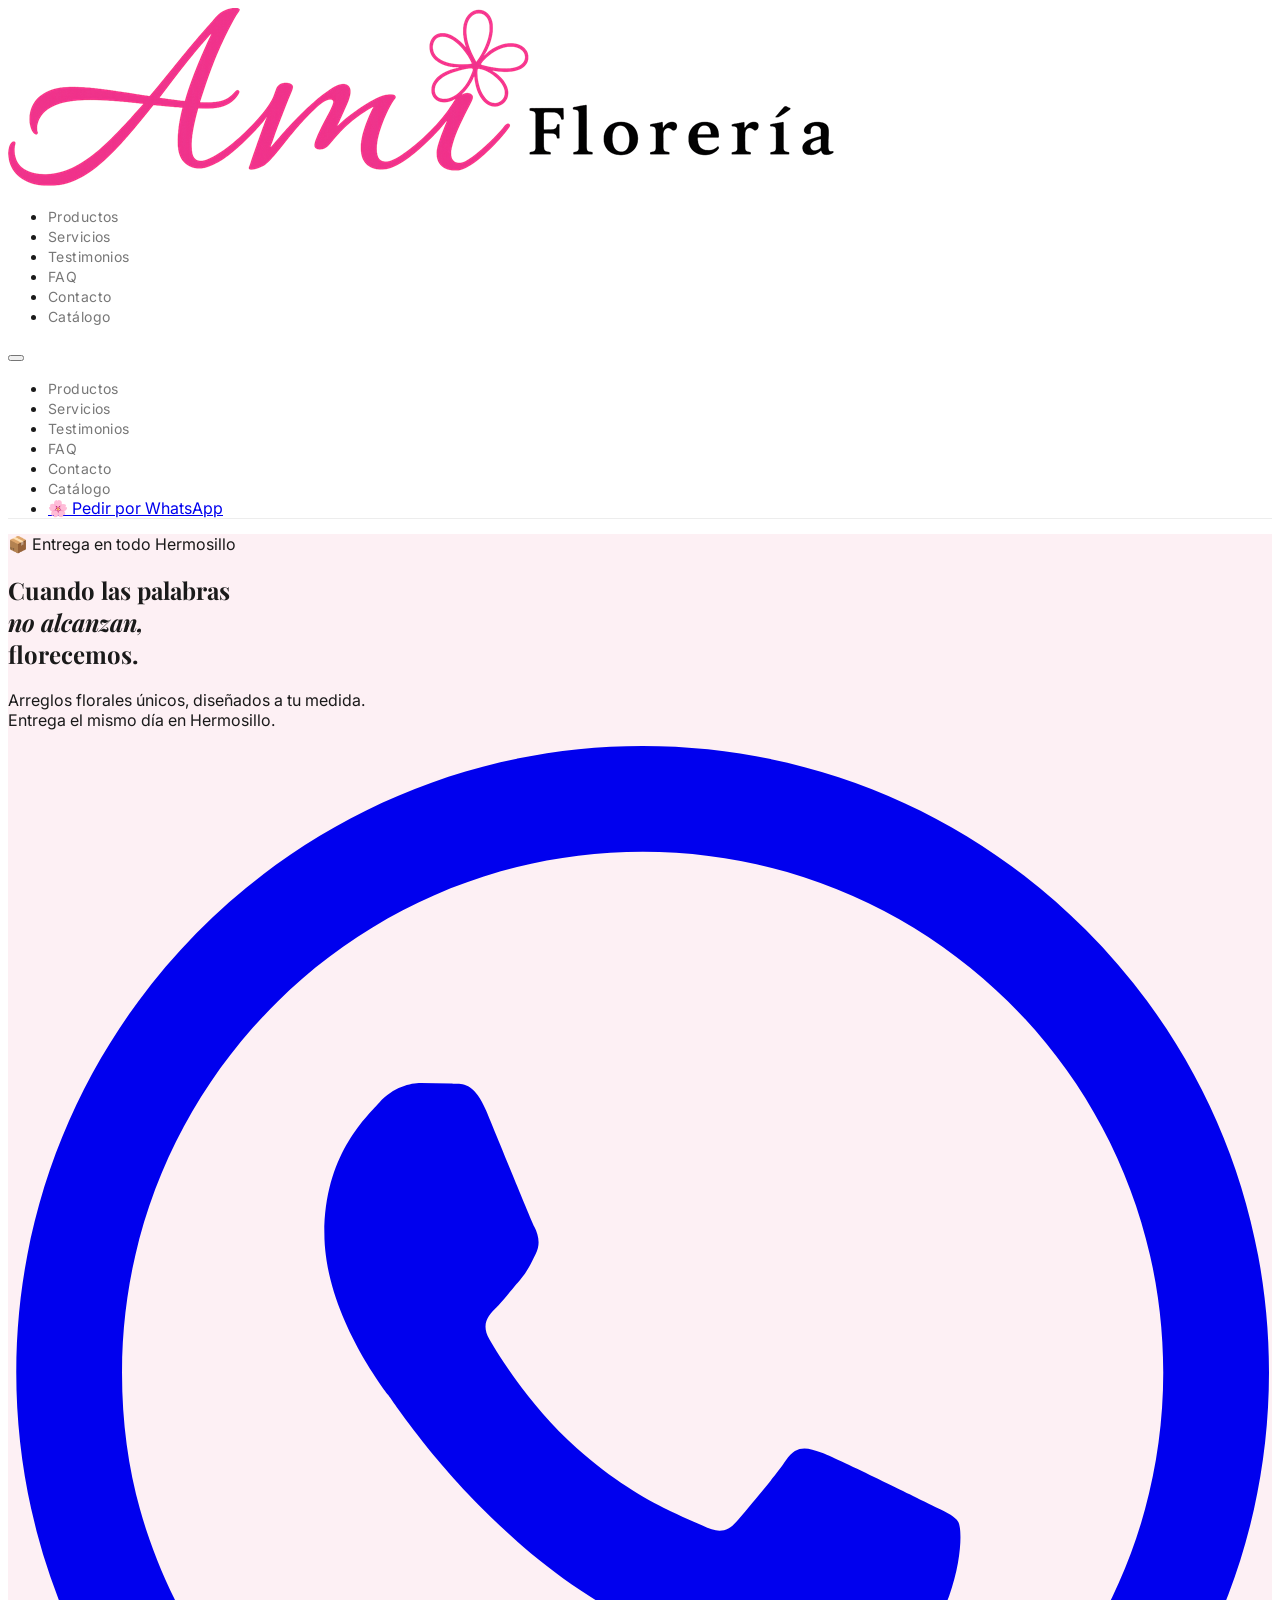
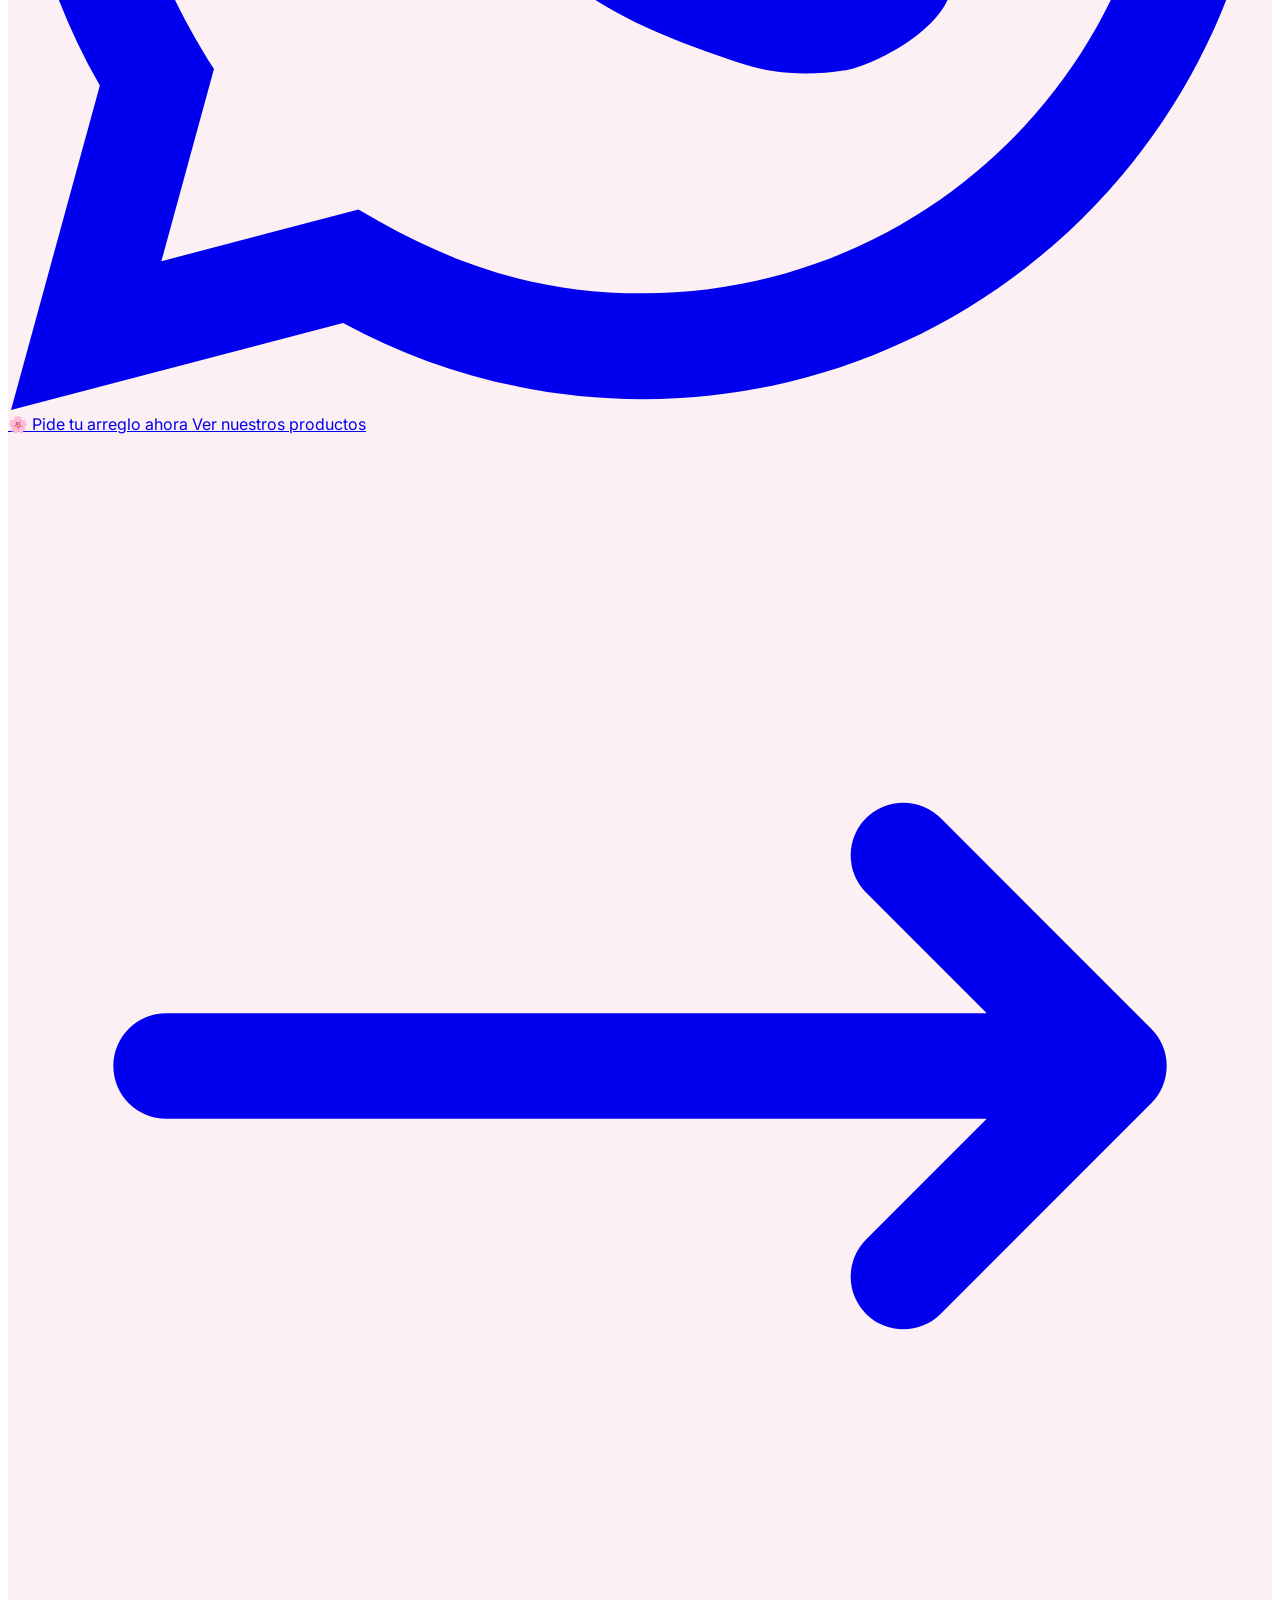
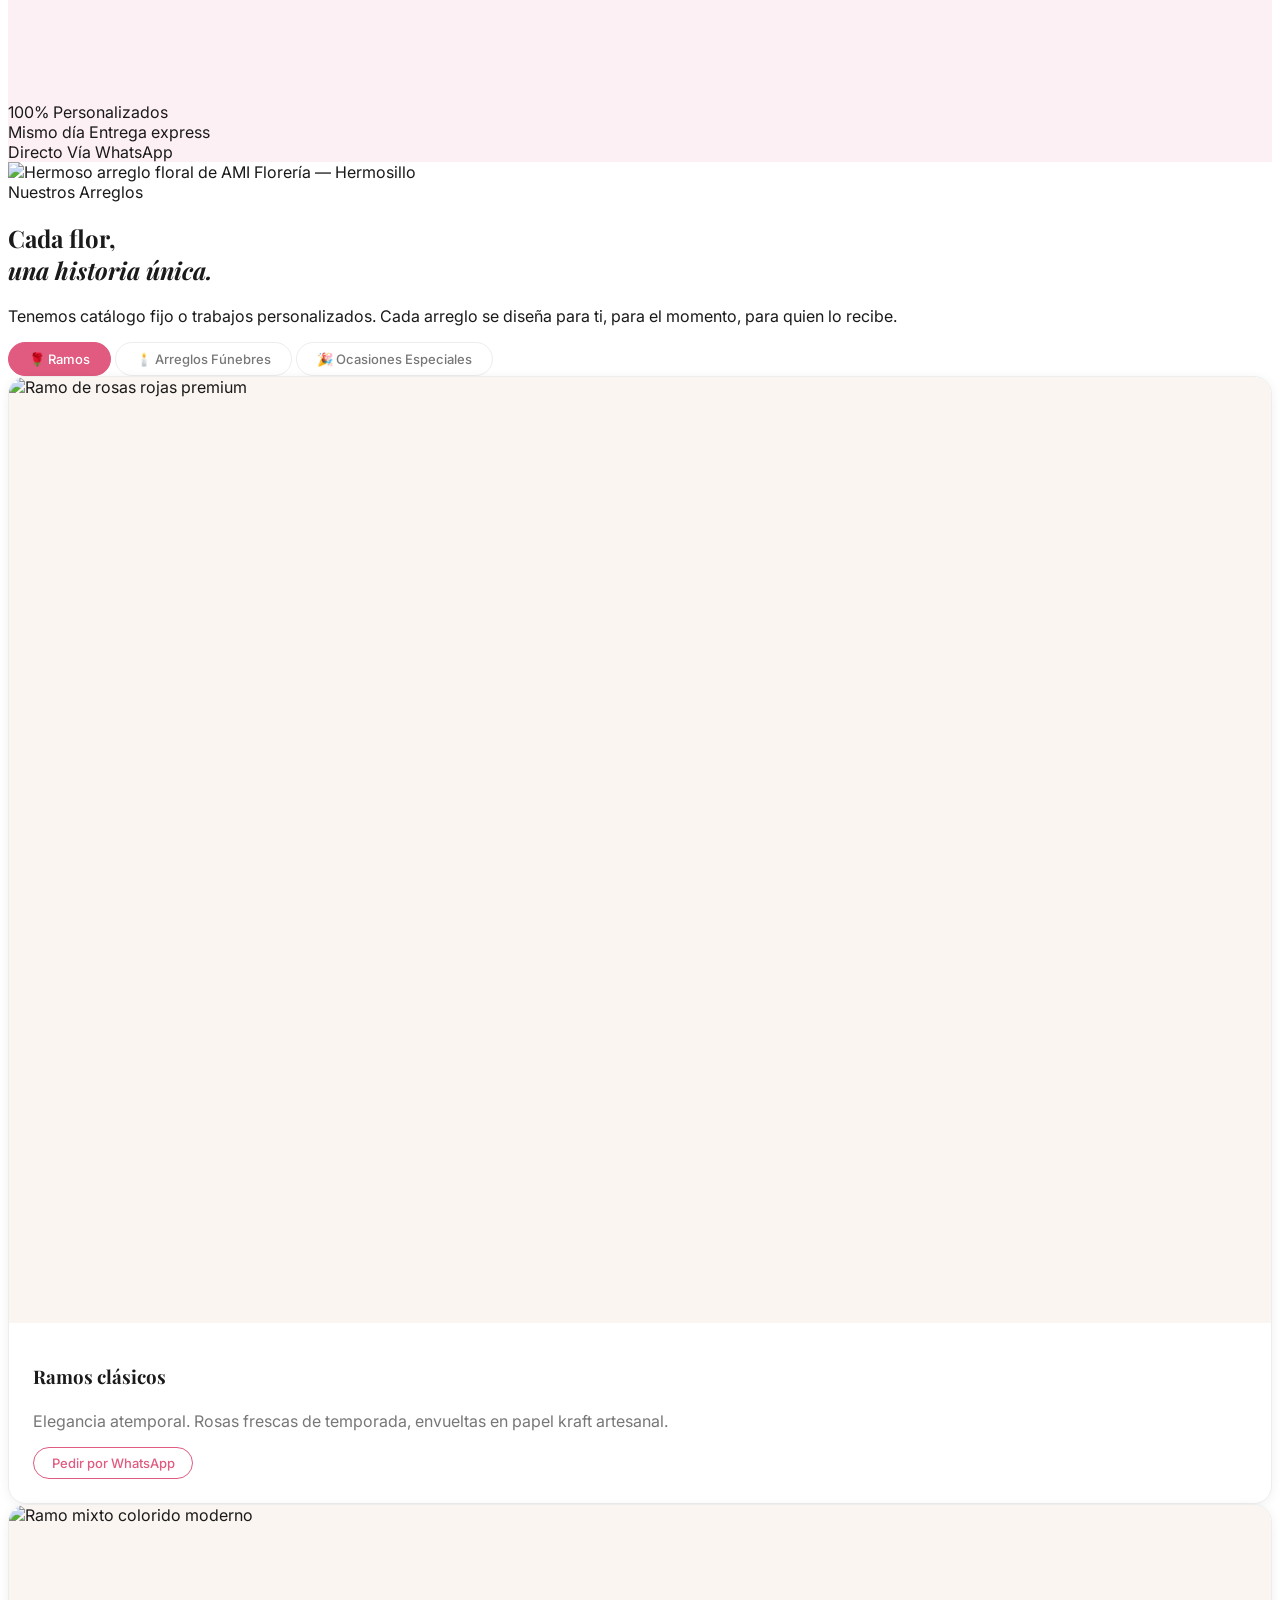
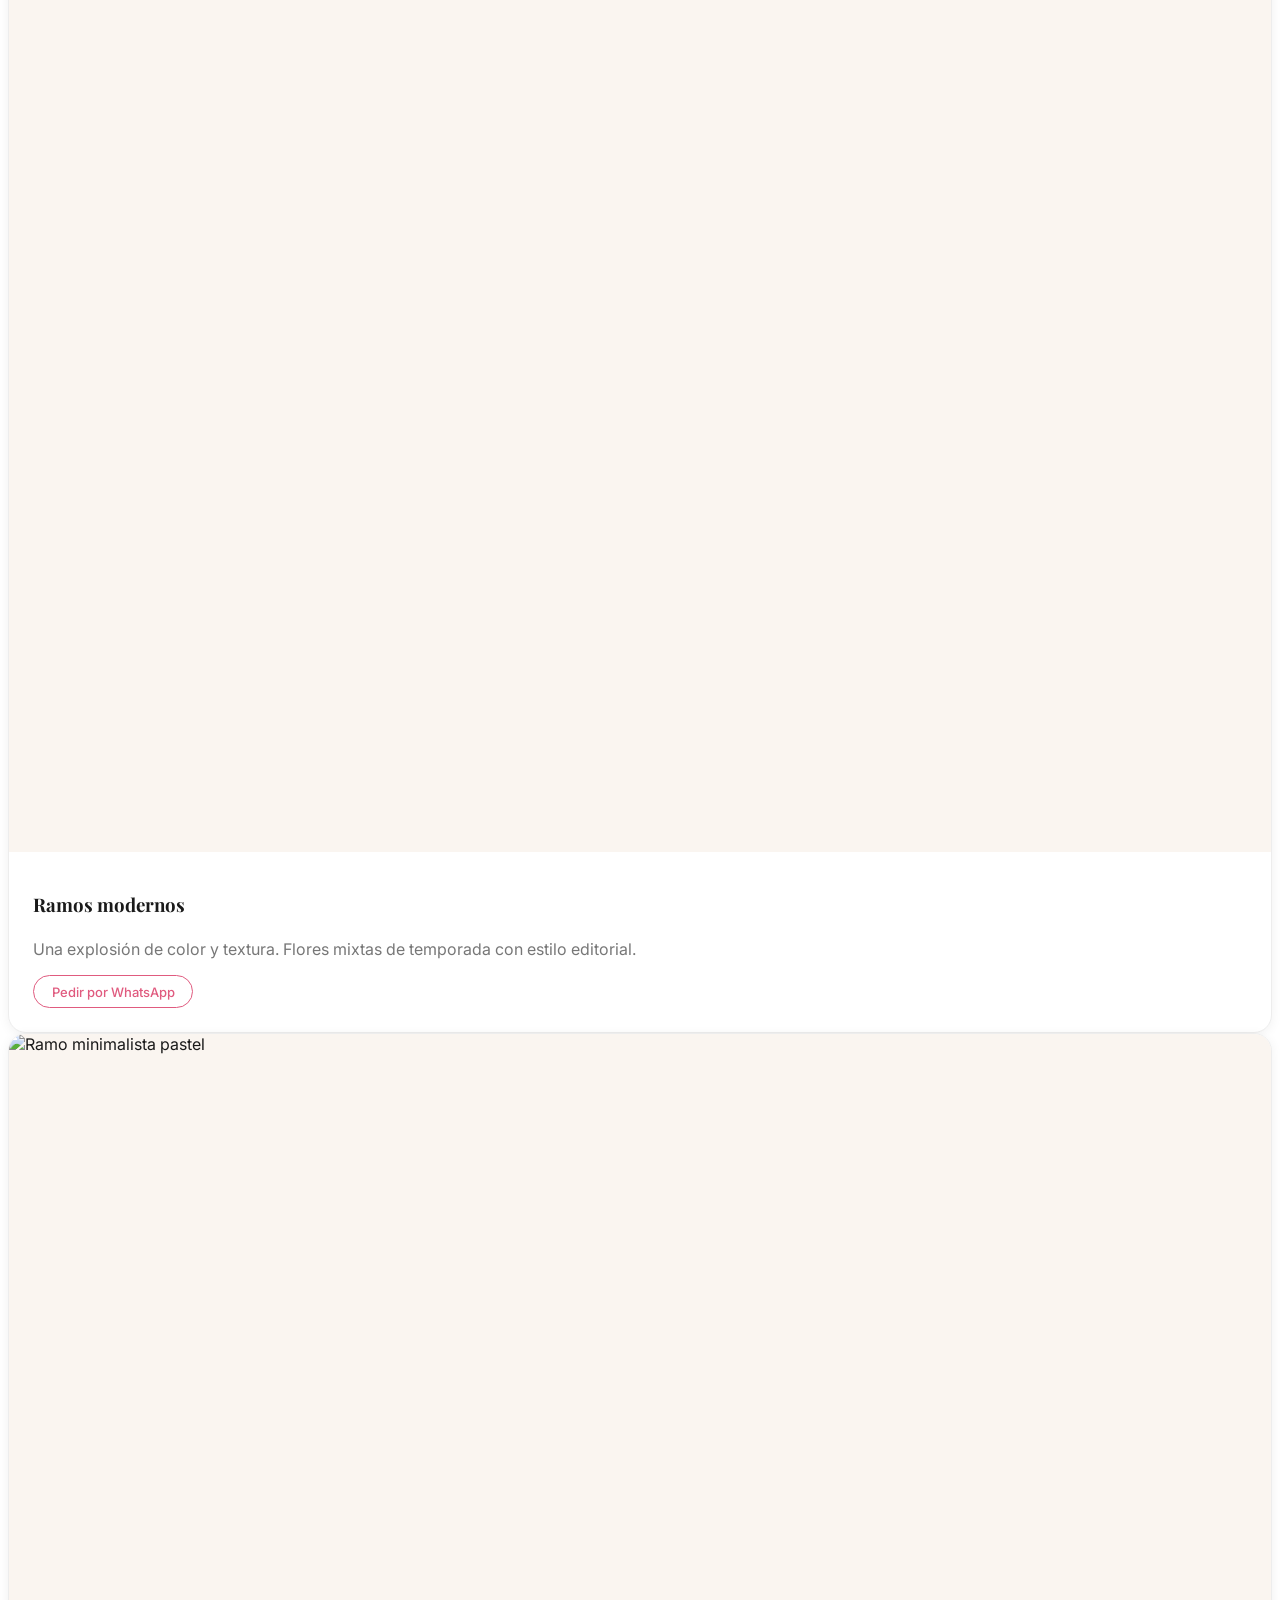
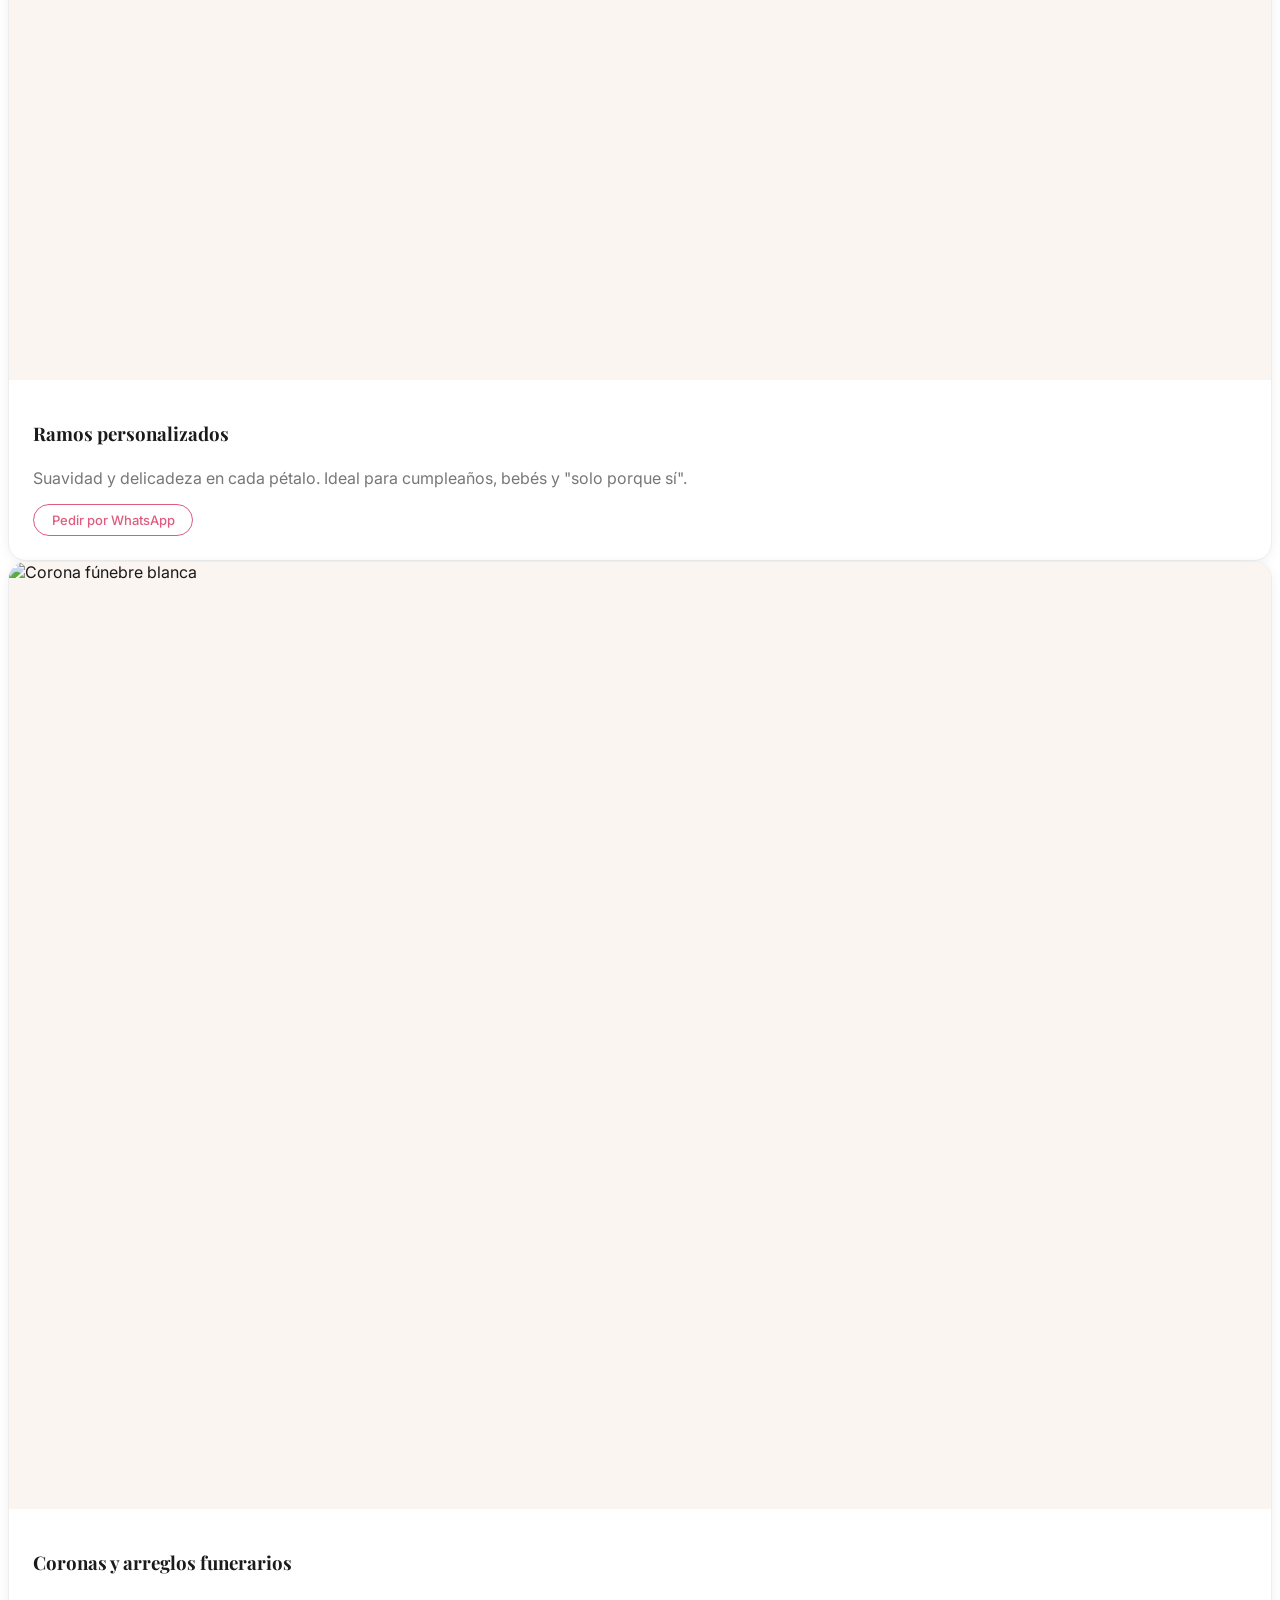
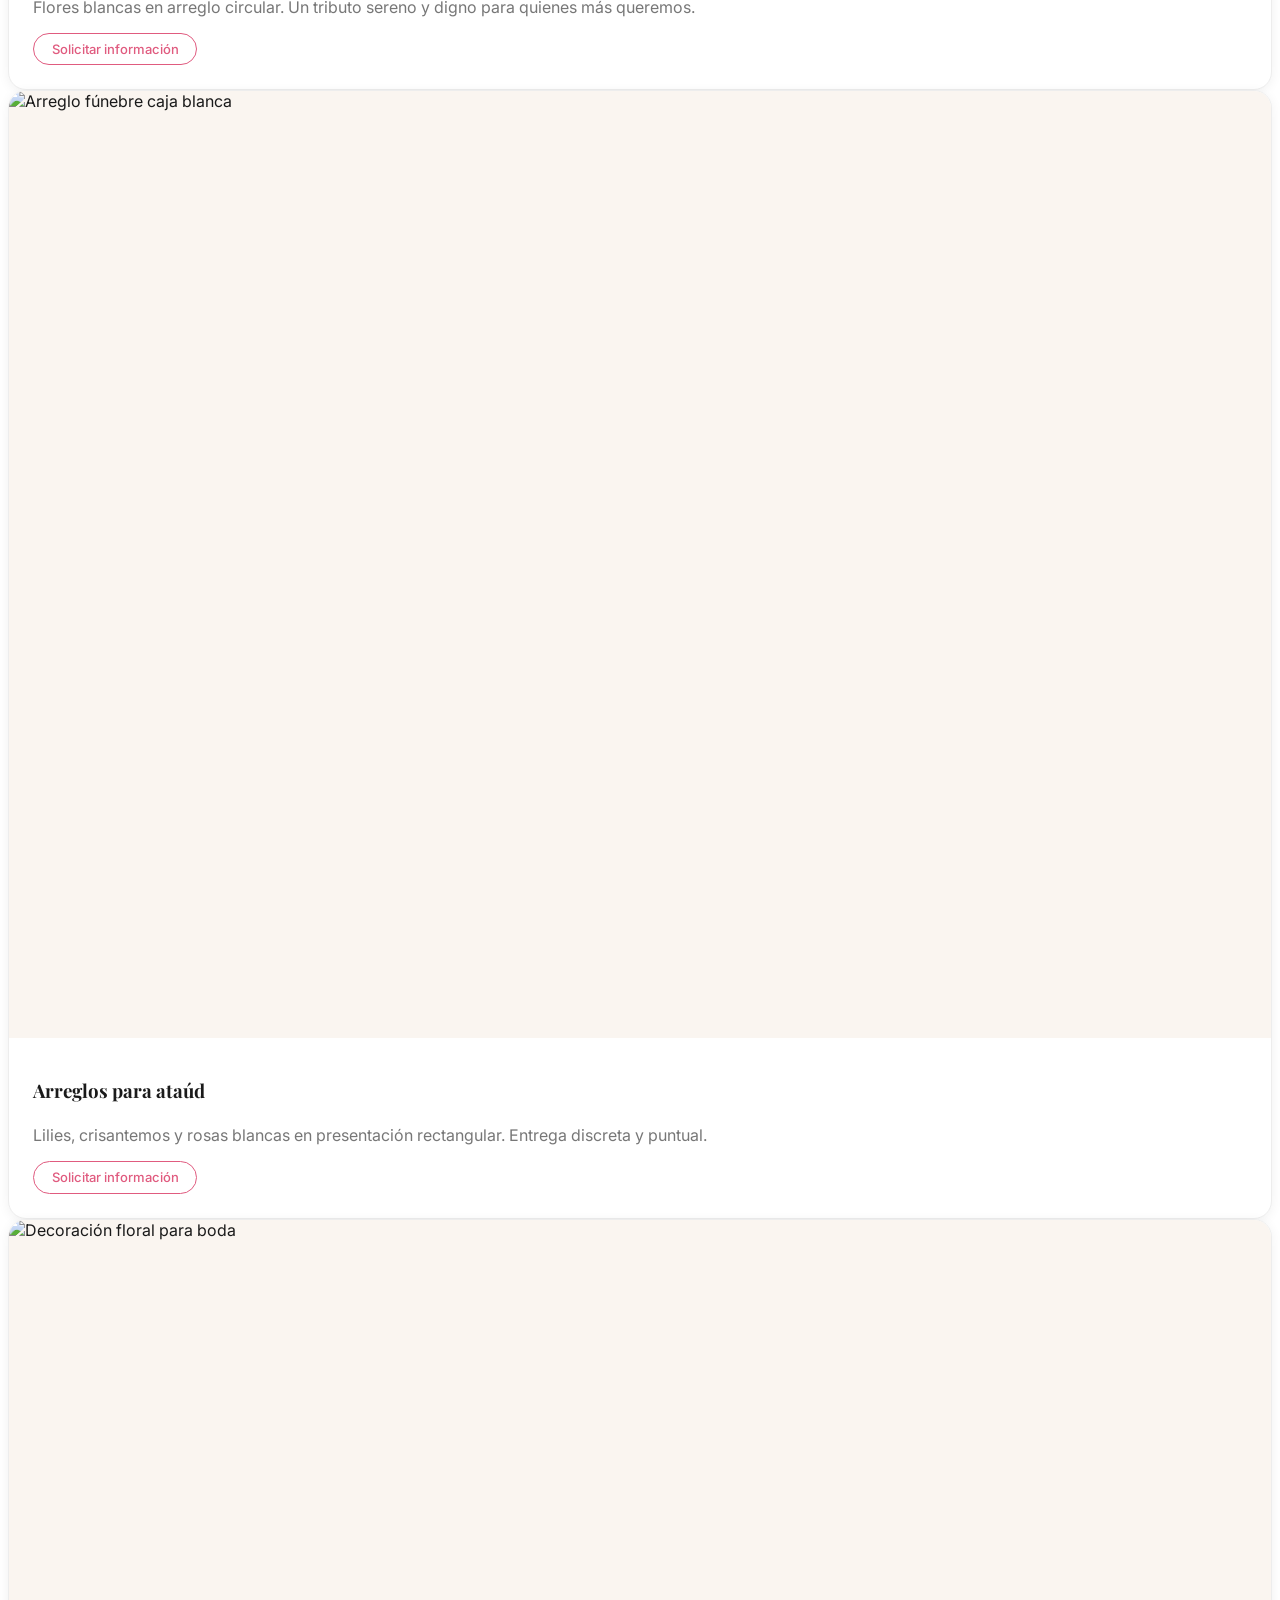
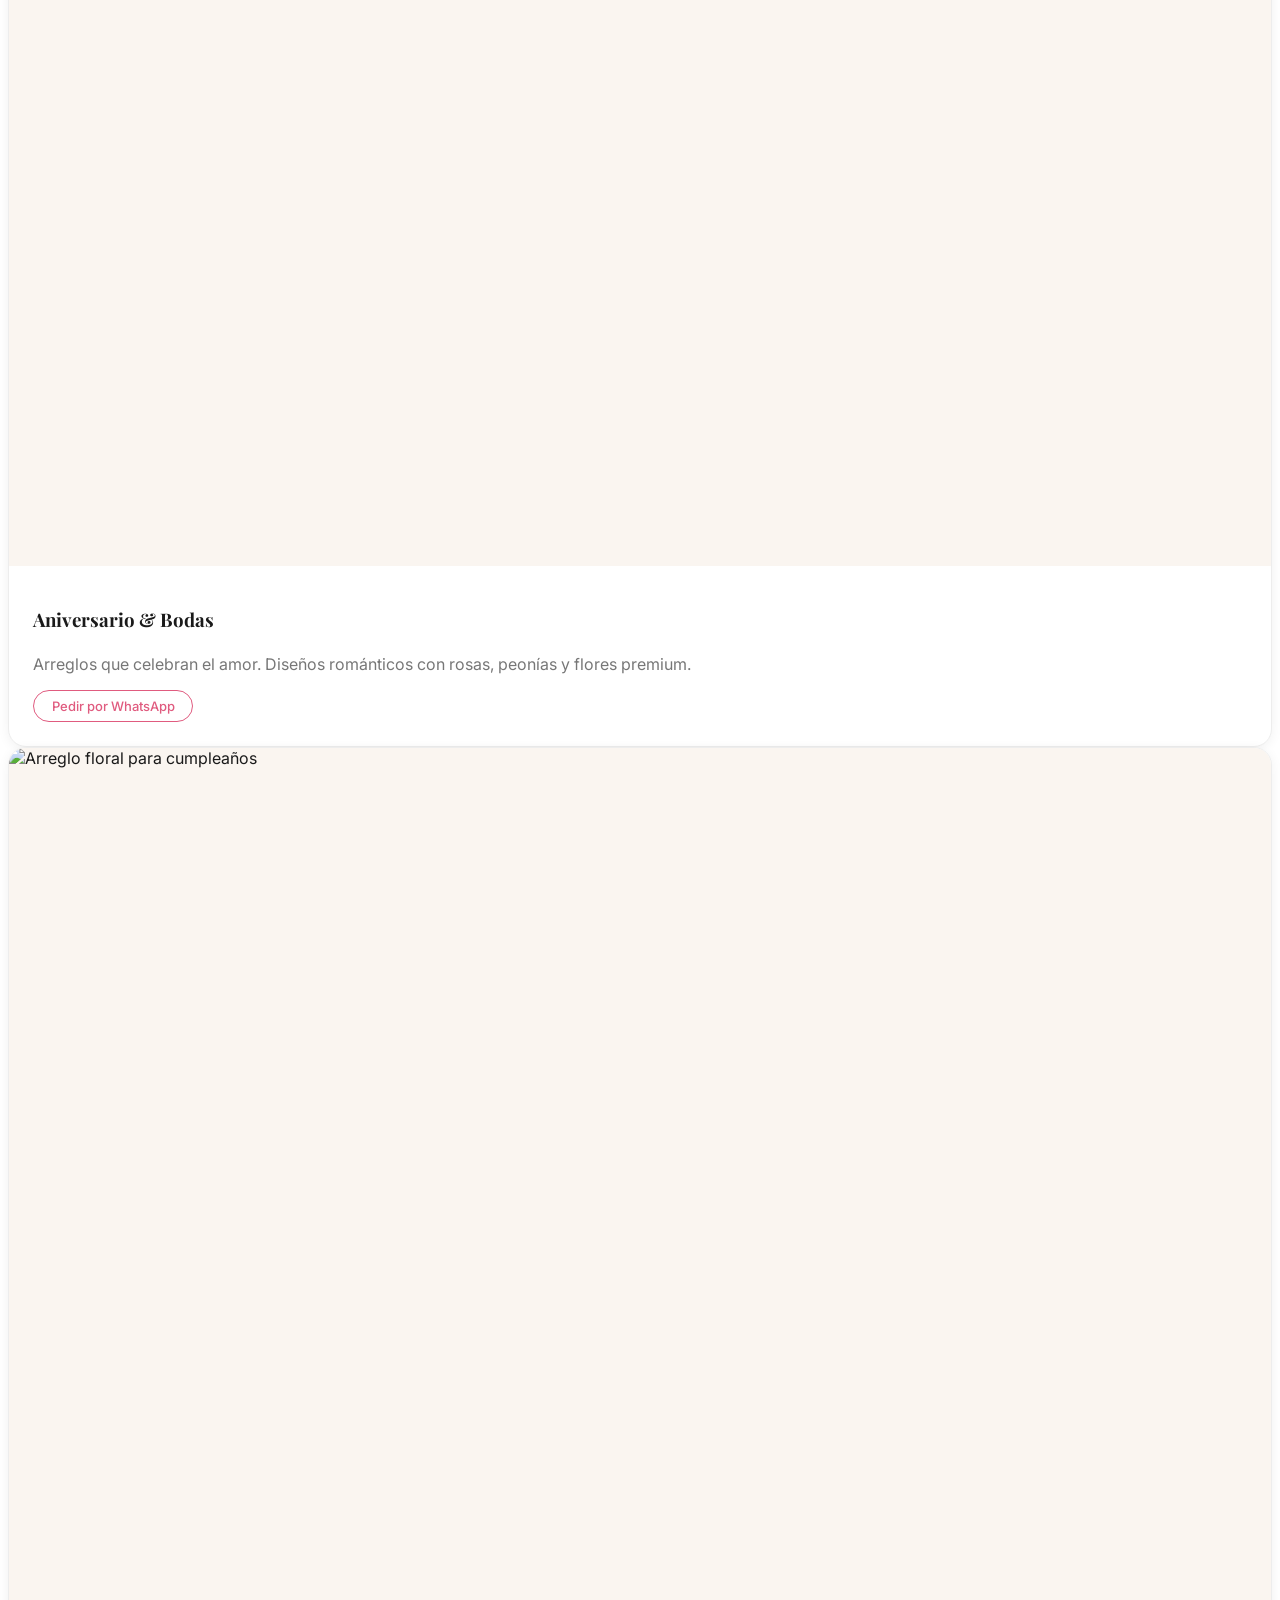
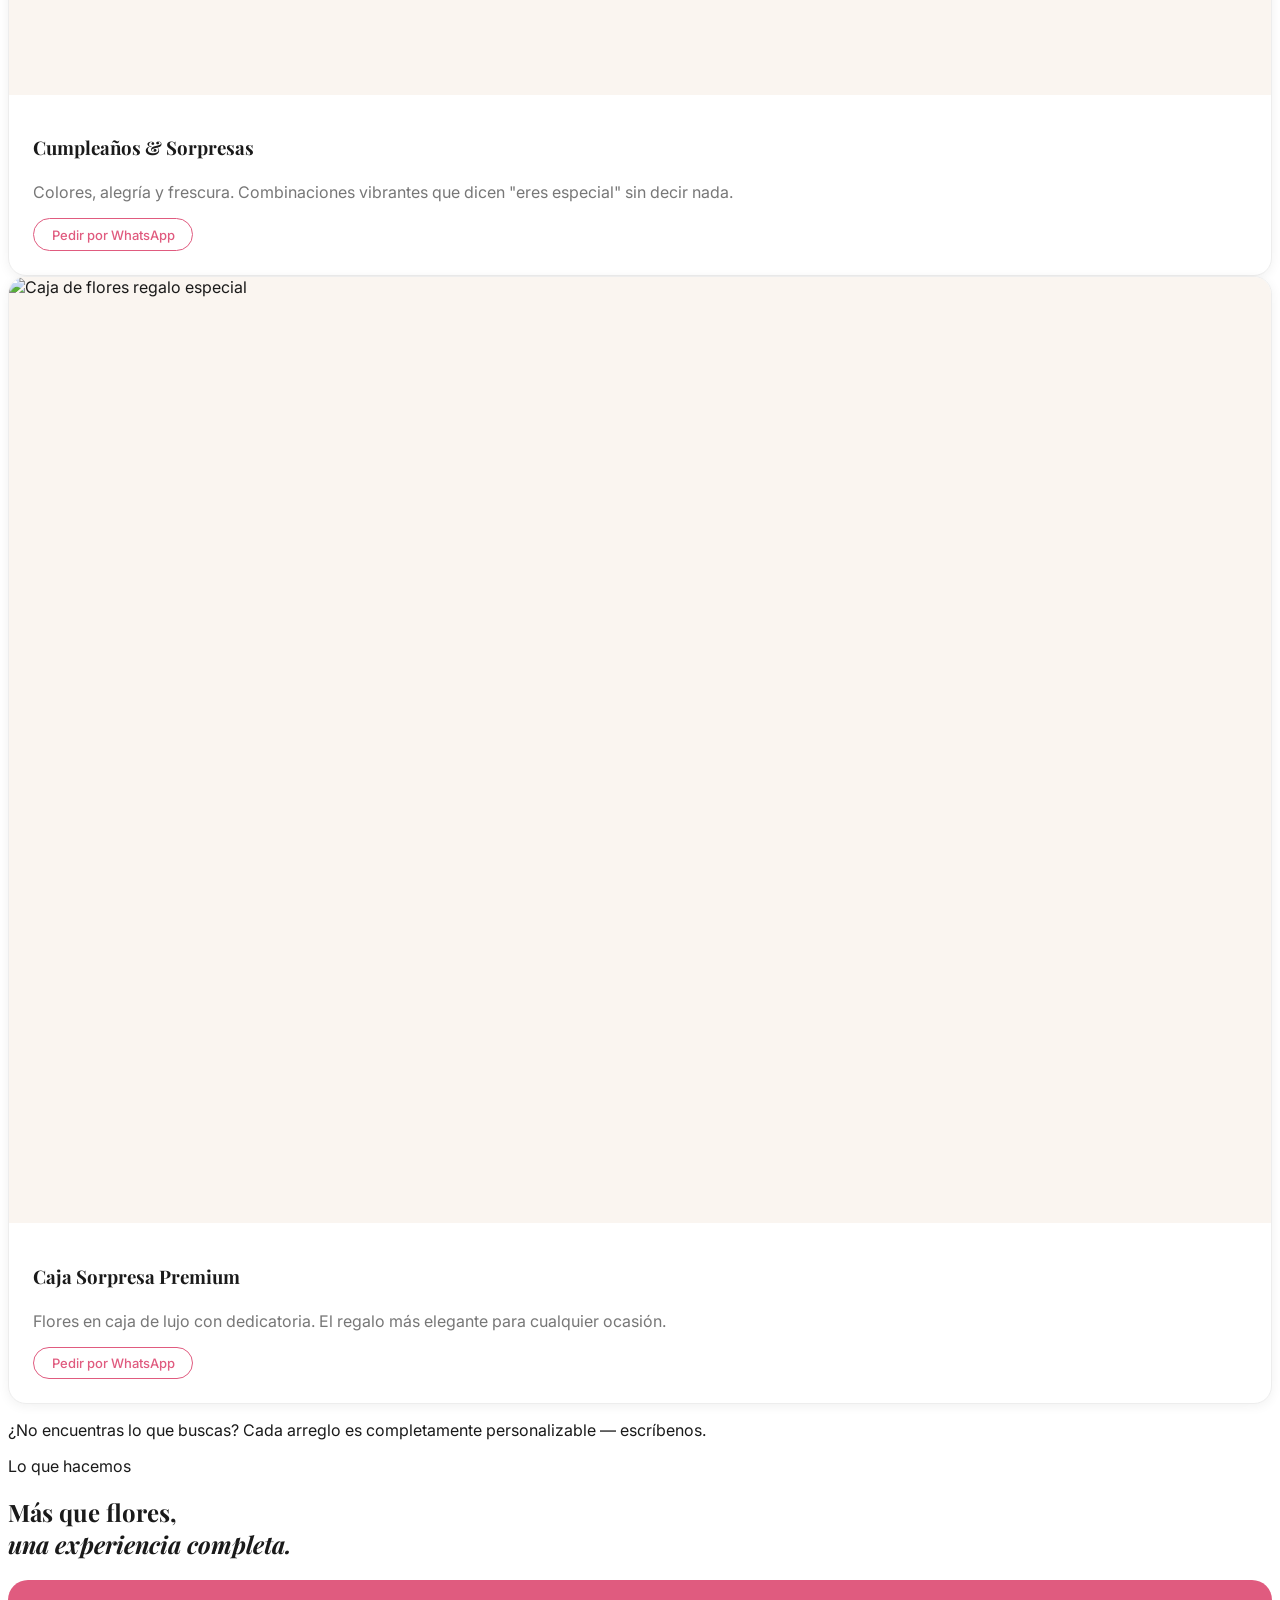
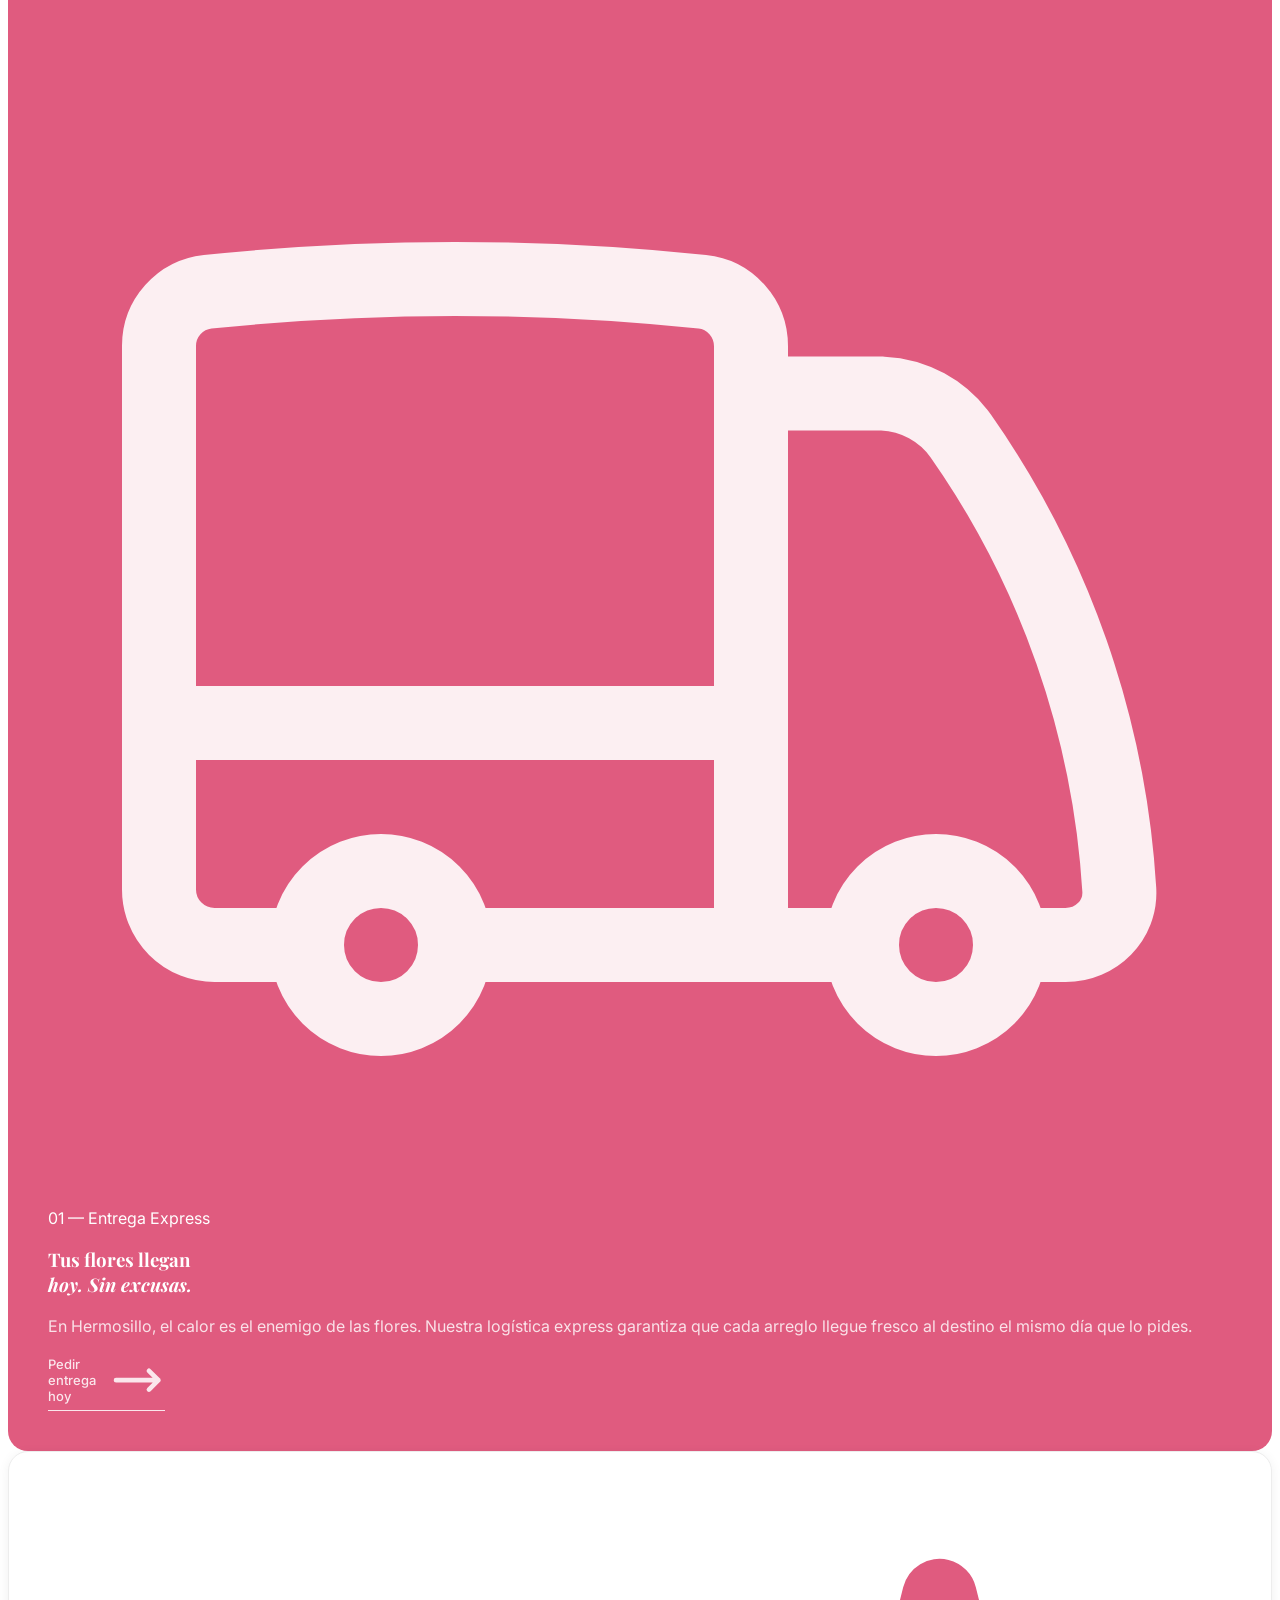
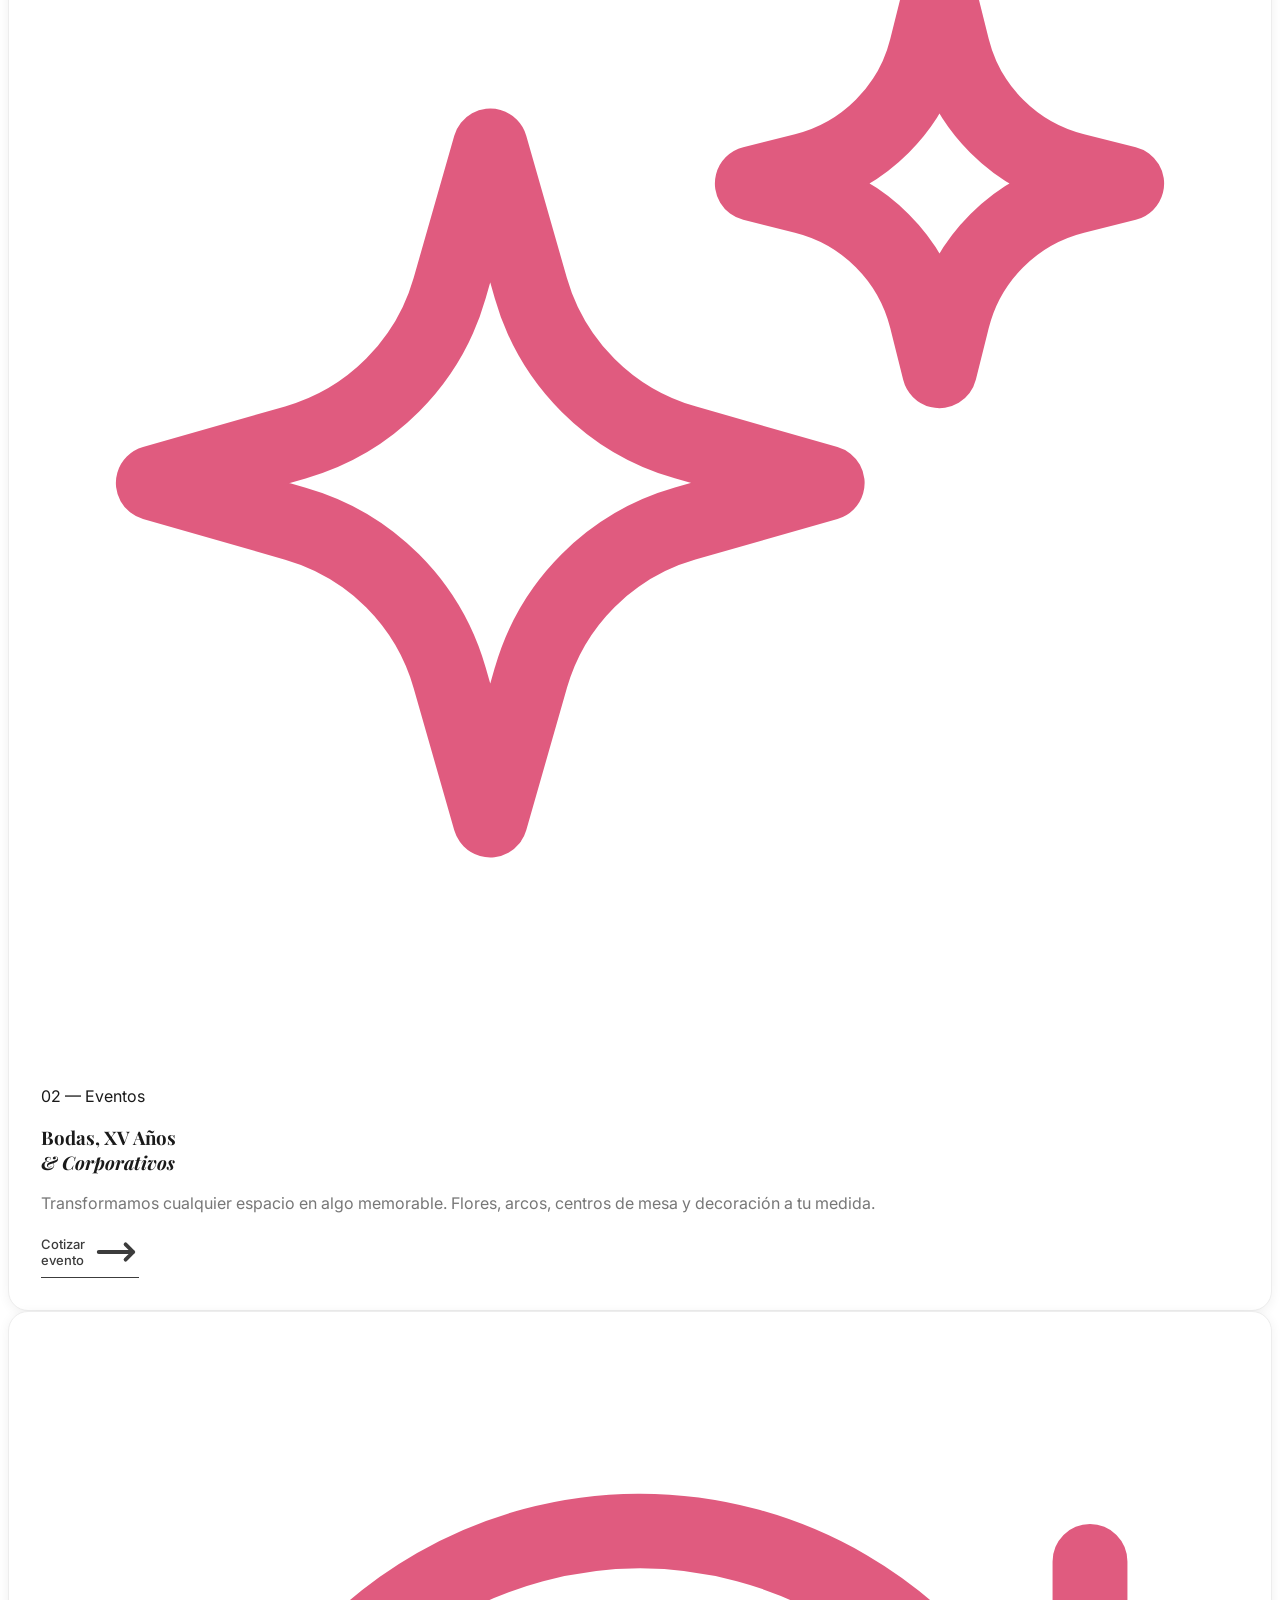
==== commit 1ae096ee: "se agregan links de fotos" ====
--- a/src/index.html
+++ b/src/index.html
@@ -24,8 +24,8 @@
 
   <meta property="og:title" content="Ami Florería | Arreglos Exclusivos en Hermosillo">
   <meta property="og:description" content="Encuentra el detalle perfecto. Arreglos florales, ramos y coronas con entrega a domicilio.">
-  <meta property="og:image" content="https://anersa.runasp.net/templates/ami-floreria/assets/logo-mini.png">
-  <meta property="og:url" content="https://anersa.runasp.net/templates/ami-floreria">
+  <meta property="og:image" content="https://anersa.runasp.net/assets/logo-mini.png">
+  <meta property="og:url" content="https://anersa.runasp.net">
   <meta property="og:type" content="website">
 
   <meta property="og:image:width" content="1200">
@@ -126,11 +126,12 @@
     <!-- Mobile menu -->
     <div id="mobile-menu" class="hidden md:hidden border-t border-[#EDEDED] bg-white/97 backdrop-blur-md px-6 py-5">
       <ul class="flex flex-col gap-5">
-        <li><a href="#productos"   class="nav-link block">Productos</a></li>
-        <li><a href="#servicios"   class="nav-link block">Servicios</a></li>
-        <li><a href="#testimonios" class="nav-link block">Testimonios</a></li>
-        <li><a href="#faq"         class="nav-link block">FAQ</a></li>
-        <li><a href="#contacto"    class="nav-link block">Contacto</a></li>
+        <li><a href="#productos"    class="nav-link block">Productos</a></li>
+        <li><a href="#servicios"    class="nav-link block">Servicios</a></li>
+        <li><a href="#testimonios"  class="nav-link block">Testimonios</a></li>
+        <li><a href="#faq"          class="nav-link block">FAQ</a></li>
+        <li><a href="#contacto"     class="nav-link block">Contacto</a></li>
+        <li><a href="catalogo.html" class="nav-link block">Catálogo</a></li>
         <li>
           <a id="mobile-whatsapp" href="#" target="_blank" rel="noopener noreferrer"
             class="flex items-center gap-2 text-primary font-medium">
@@ -228,7 +229,7 @@
       <!-- ── RIGHT / TOP: panel de imagen ── -->
       <div class="hero-image-panel order-1 lg:order-2 w-full lg:w-1/2 h-[65vw] lg:h-auto relative">
         <img
-          src="assets/portada.png"
+          src="https://i.postimg.cc/bNgP33Tr/portada.jpg"
           alt="Hermoso arreglo floral de AMI Florería — Hermosillo"
           class="hero-bg absolute inset-0 w-full h-full object-cover object-center" />
         <div class="absolute inset-y-0 left-0 w-8 bg-gradient-to-r from-[#FDF0F4] to-transparent hidden lg:block"></div>
@@ -271,7 +272,7 @@
 
           <article class="product-card group">
             <div class="product-card-img">
-              <img src="/templates/ami-floreria/assets/img/432.png"
+              <img src="https://i.postimg.cc/MT7NXp3J/432.png"
                    alt="Ramo de rosas rojas premium" loading="lazy" class="w-full h-full object-cover transition-transform duration-500 group-hover:scale-105" />
             </div>
             <div class="product-card-body">
@@ -283,7 +284,7 @@
 
           <article class="product-card group">
             <div class="product-card-img">
-              <img src="/templates/ami-floreria/assets/img/345.png"
+              <img src="https://i.postimg.cc/cHR26Lkq/345.png"
                    alt="Ramo mixto colorido moderno" loading="lazy" class="w-full h-full object-cover transition-transform duration-500 group-hover:scale-105" />
             </div>
             <div class="product-card-body">
@@ -295,7 +296,7 @@
 
           <article class="product-card group">
             <div class="product-card-img">
-              <img src="/templates/ami-floreria/assets/img/324.png"
+              <img src="https://i.postimg.cc/KzPw48qC/324.png"
                    alt="Ramo minimalista pastel" loading="lazy" class="w-full h-full object-cover transition-transform duration-500 group-hover:scale-105" />
             </div>
             <div class="product-card-body">
@@ -312,7 +313,7 @@
 
           <article class="product-card group">
             <div class="product-card-img">
-              <img src="/templates/ami-floreria/assets/img/453.png"
+              <img src="https://i.postimg.cc/63rgTpbK/453.png"
                    alt="Corona fúnebre blanca" loading="lazy" class="w-full h-full object-cover transition-transform duration-500 group-hover:scale-105" />
             </div>
             <div class="product-card-body">
@@ -324,7 +325,7 @@
 
           <article class="product-card group">
             <div class="product-card-img">
-              <img src="/templates/ami-floreria/assets/img/435.png"
+              <img src="https://i.postimg.cc/KzPw48p2/435.png"
                    alt="Arreglo fúnebre caja blanca" loading="lazy" class="w-full h-full object-cover transition-transform duration-500 group-hover:scale-105" />
             </div>
             <div class="product-card-body">
@@ -341,7 +342,7 @@
 
           <article class="product-card group">
             <div class="product-card-img">
-              <img src="/templates/ami-floreria/assets/img/234.png"
+              <img src="https://i.postimg.cc/G2FV9m7Z/234.png"
                    alt="Decoración floral para boda" loading="lazy" class="w-full h-full object-cover transition-transform duration-500 group-hover:scale-105" />
             </div>
             <div class="product-card-body">
@@ -353,7 +354,7 @@
 
           <article class="product-card group">
             <div class="product-card-img">
-              <img src="/templates/ami-floreria/assets/img/132.png"
+              <img src="https://i.postimg.cc/FRy81HW6/132.png"
                    alt="Arreglo floral para cumpleaños" loading="lazy" class="w-full h-full object-cover transition-transform duration-500 group-hover:scale-105" />
             </div>
             <div class="product-card-body">
@@ -365,7 +366,7 @@
 
           <article class="product-card group">
             <div class="product-card-img">
-              <img src="/templates/ami-floreria/assets/img/5675.png"
+              <img src="https://i.postimg.cc/G2FV9mgd/5675.png"
                    alt="Caja de flores regalo especial" loading="lazy" class="w-full h-full object-cover transition-transform duration-500 group-hover:scale-105" />
             </div>
             <div class="product-card-body">
@@ -834,10 +835,11 @@
             © 2026 AMI Florería — Hermosillo, Sonora. Todos los derechos reservados.
           </p>
           <div class="flex items-center gap-5">
-            <a href="#hero"        class="footer-nav-link">Inicio</a>
-            <a href="#productos"   class="footer-nav-link">Productos</a>
-            <a href="#servicios"   class="footer-nav-link">Servicios</a>
-            <a href="#contacto"    class="footer-nav-link">Contacto</a>
+            <a href="#hero"         class="footer-nav-link">Inicio</a>
+            <a href="#productos"    class="footer-nav-link">Productos</a>
+            <a href="#servicios"    class="footer-nav-link">Servicios</a>
+            <a href="#contacto"     class="footer-nav-link">Contacto</a>
+            <a href="catalogo.html" class="footer-nav-link">Catálogo</a>
           </div>
         </div>
       </div>
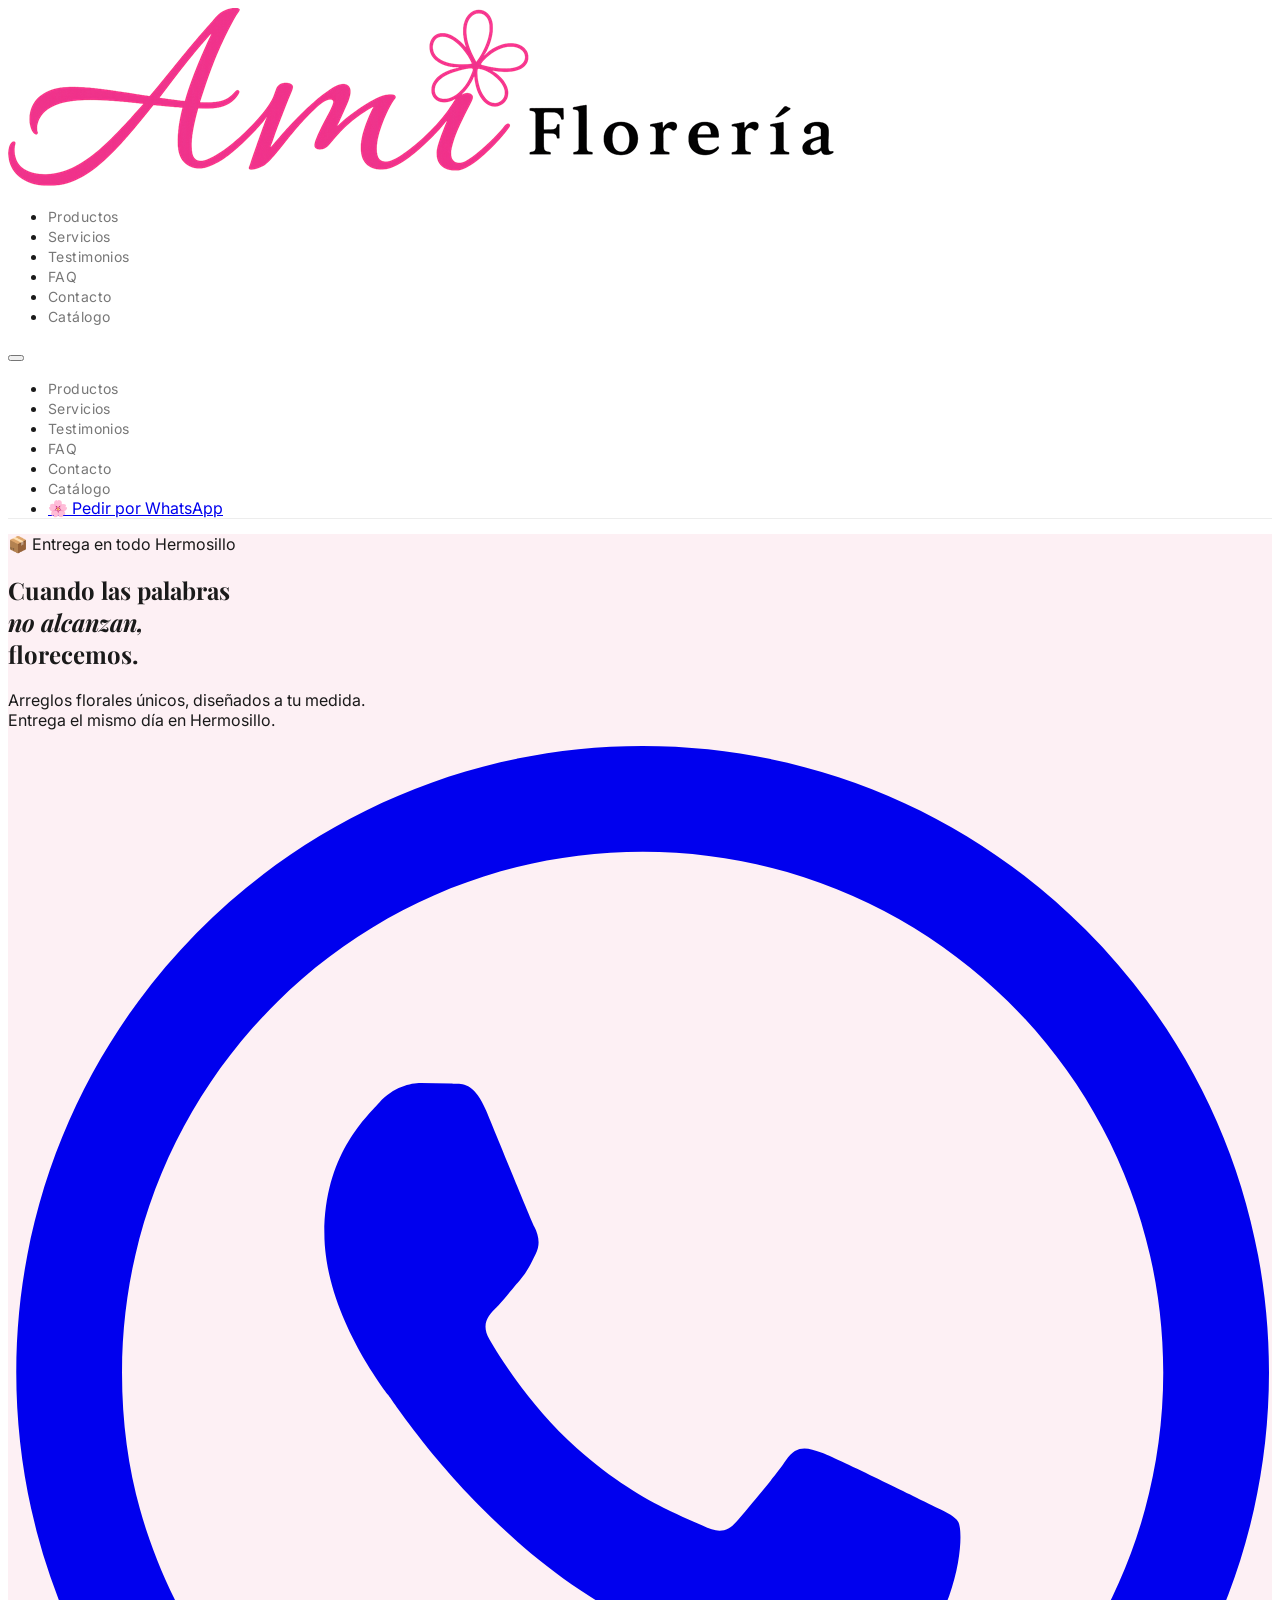
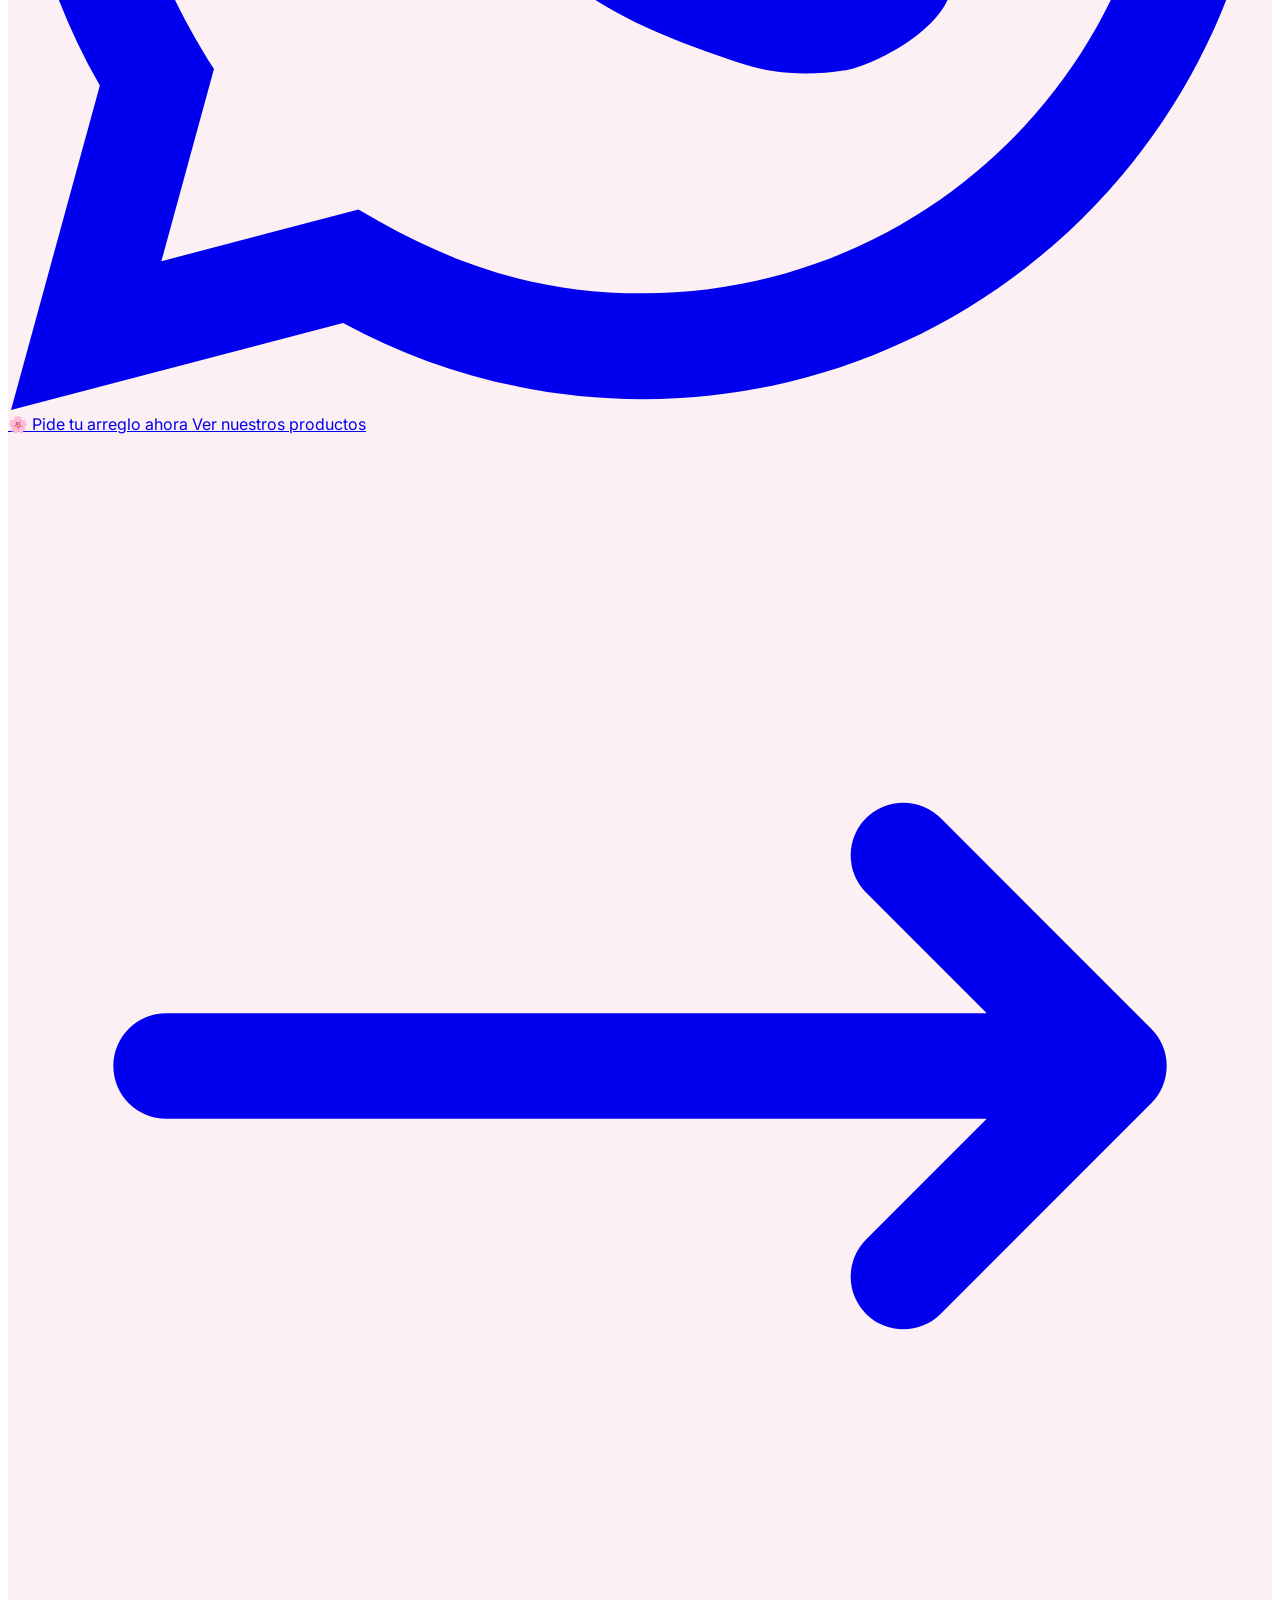
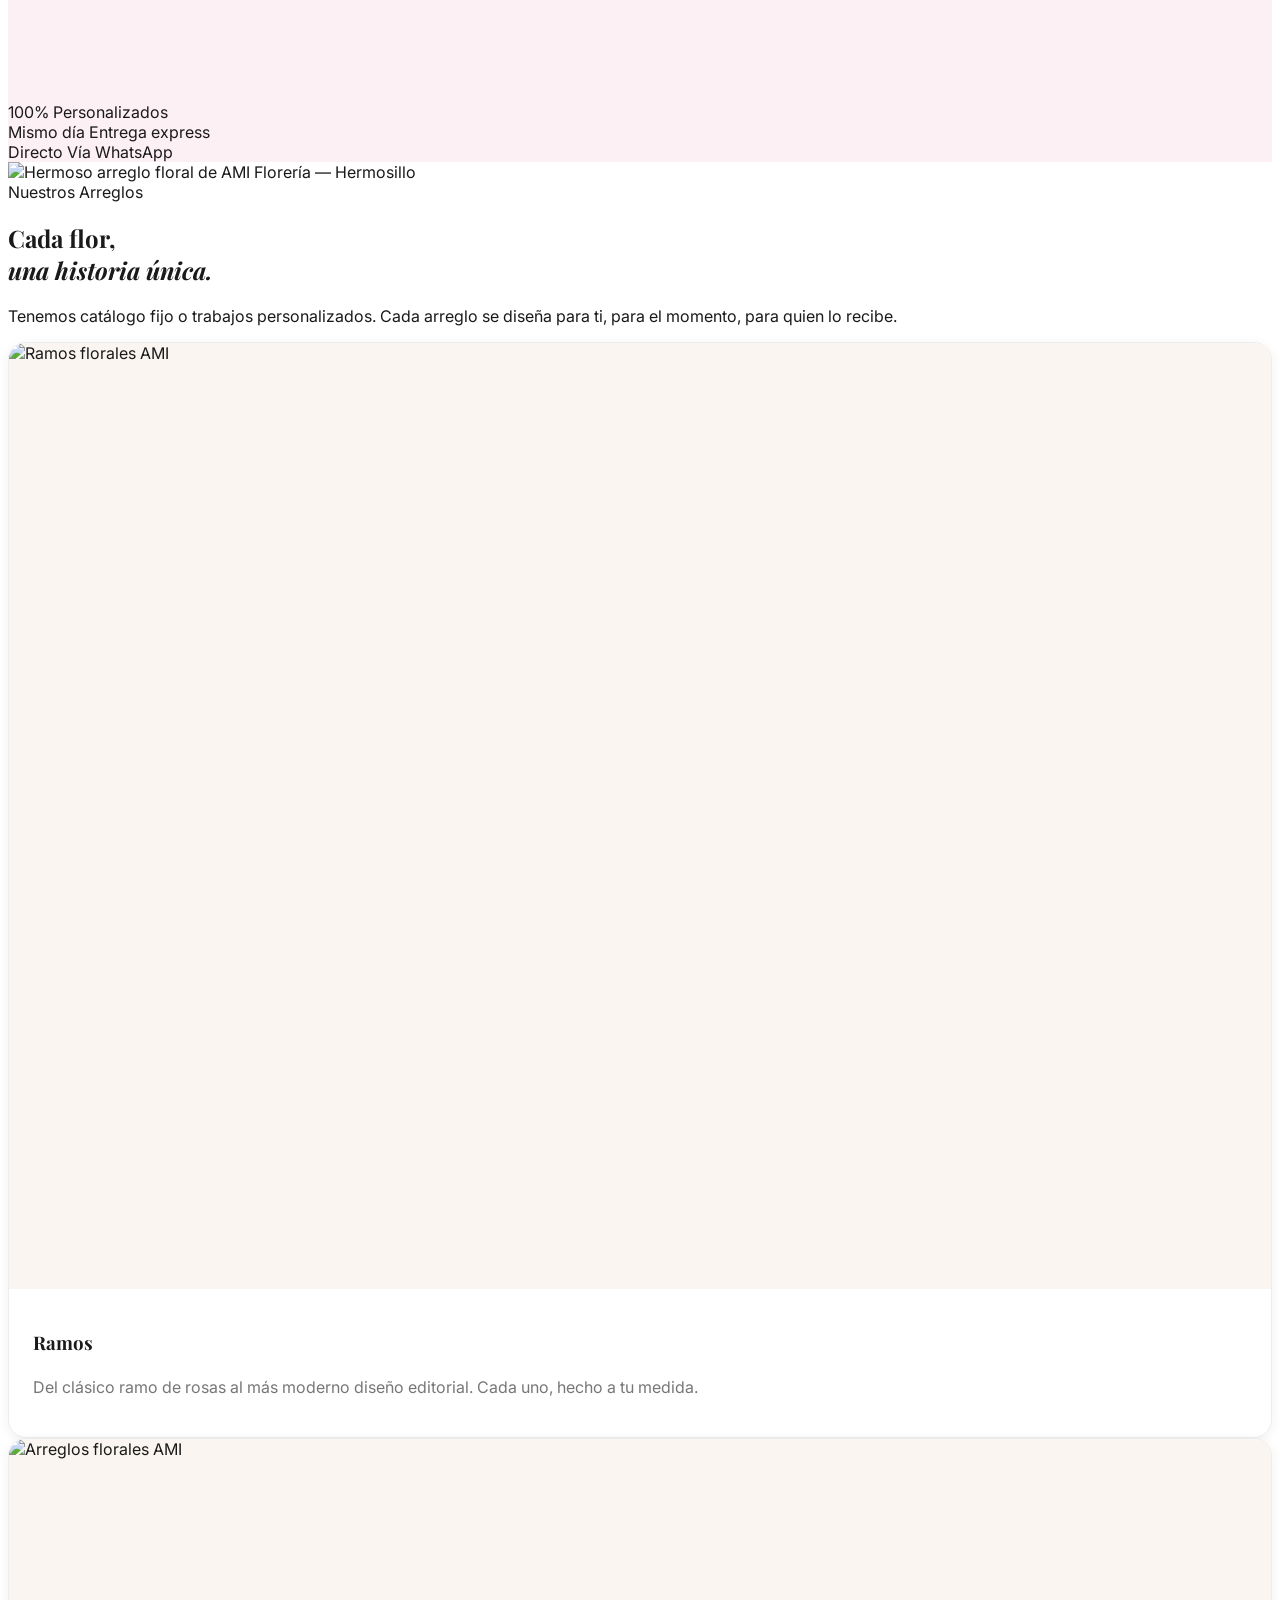
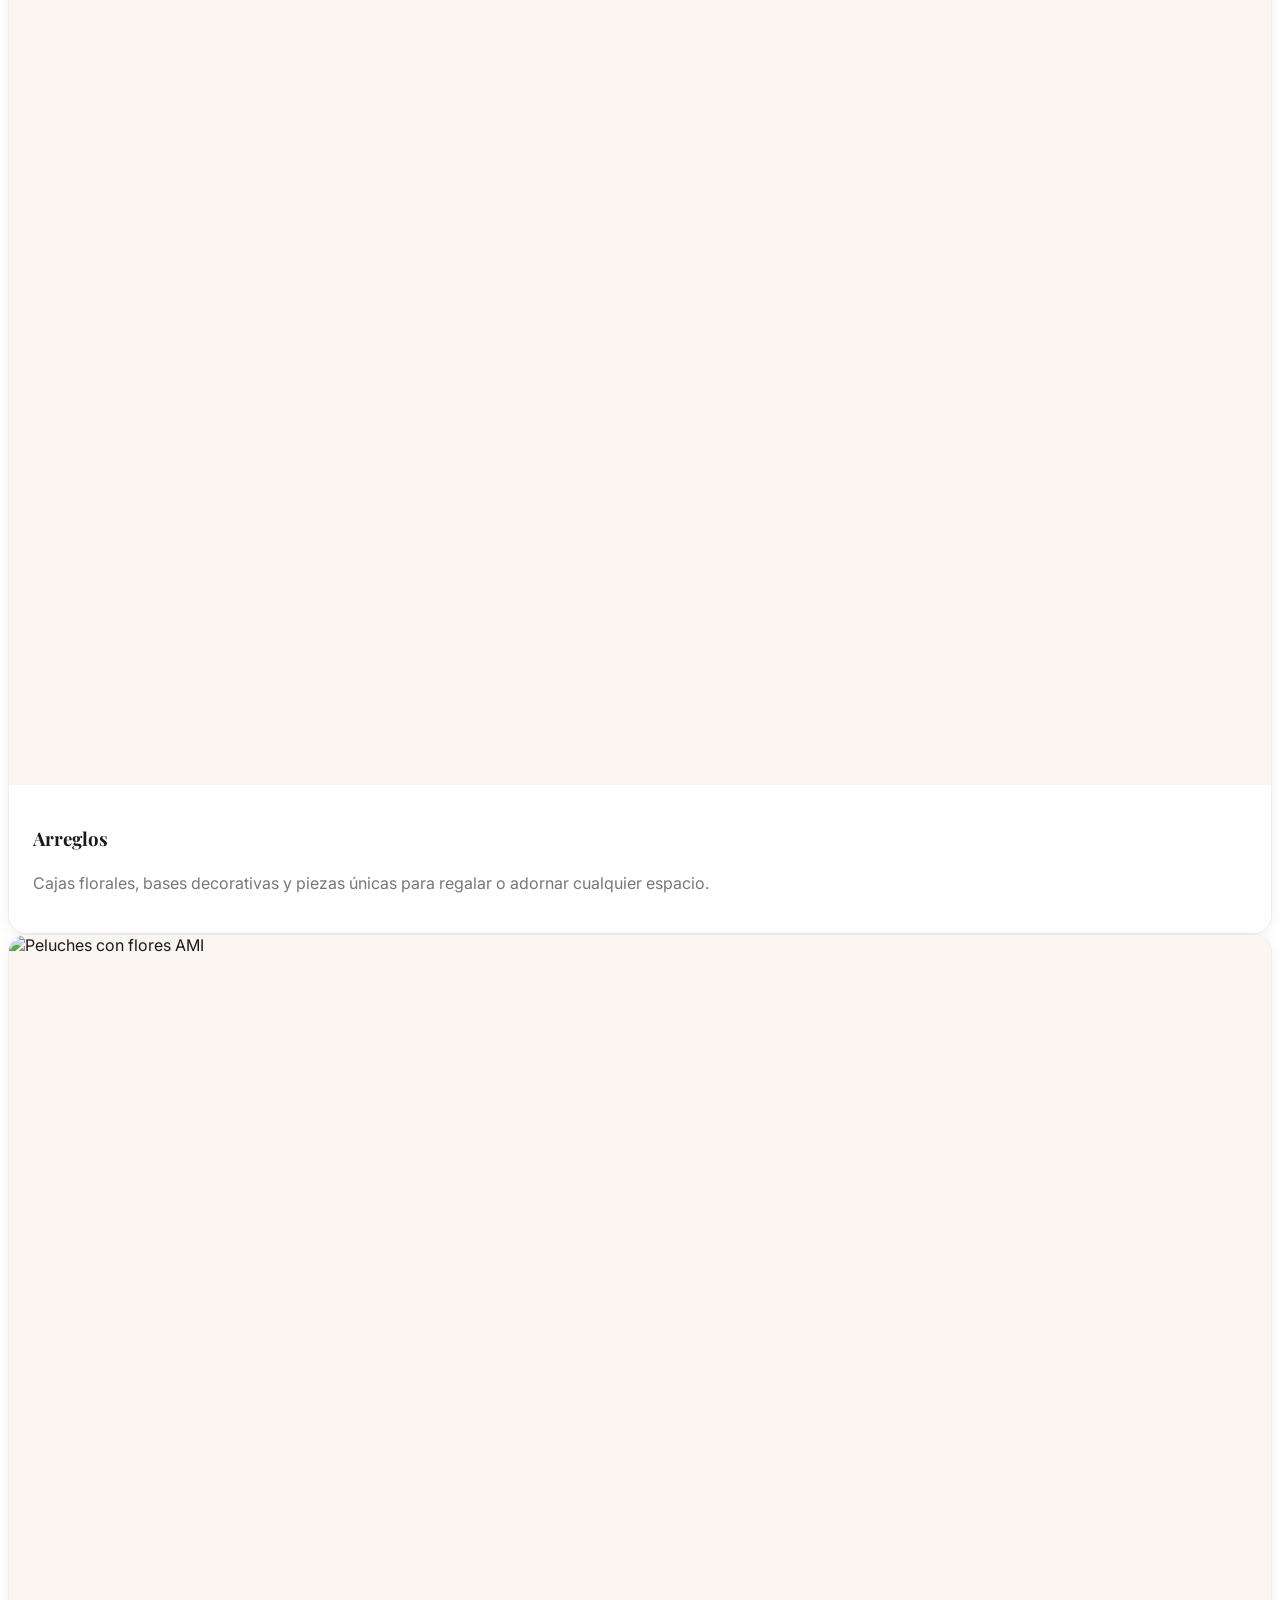
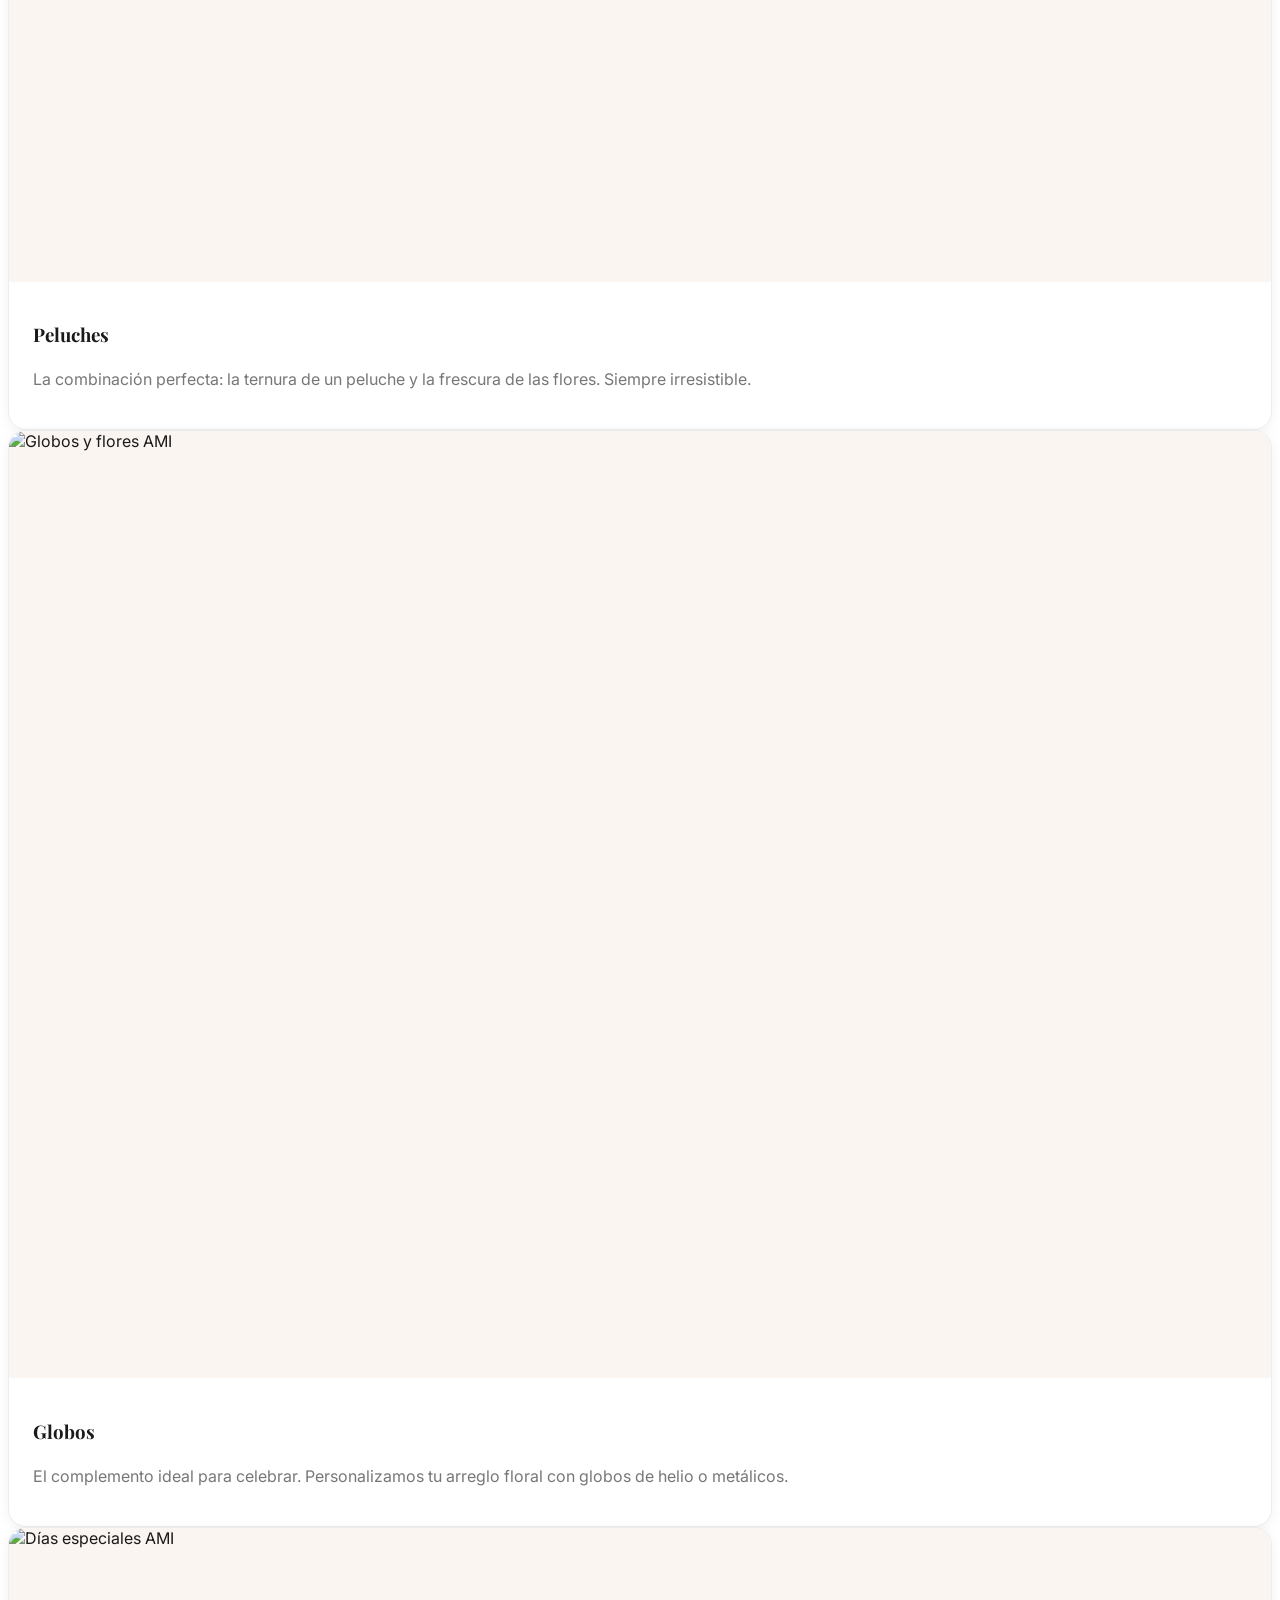
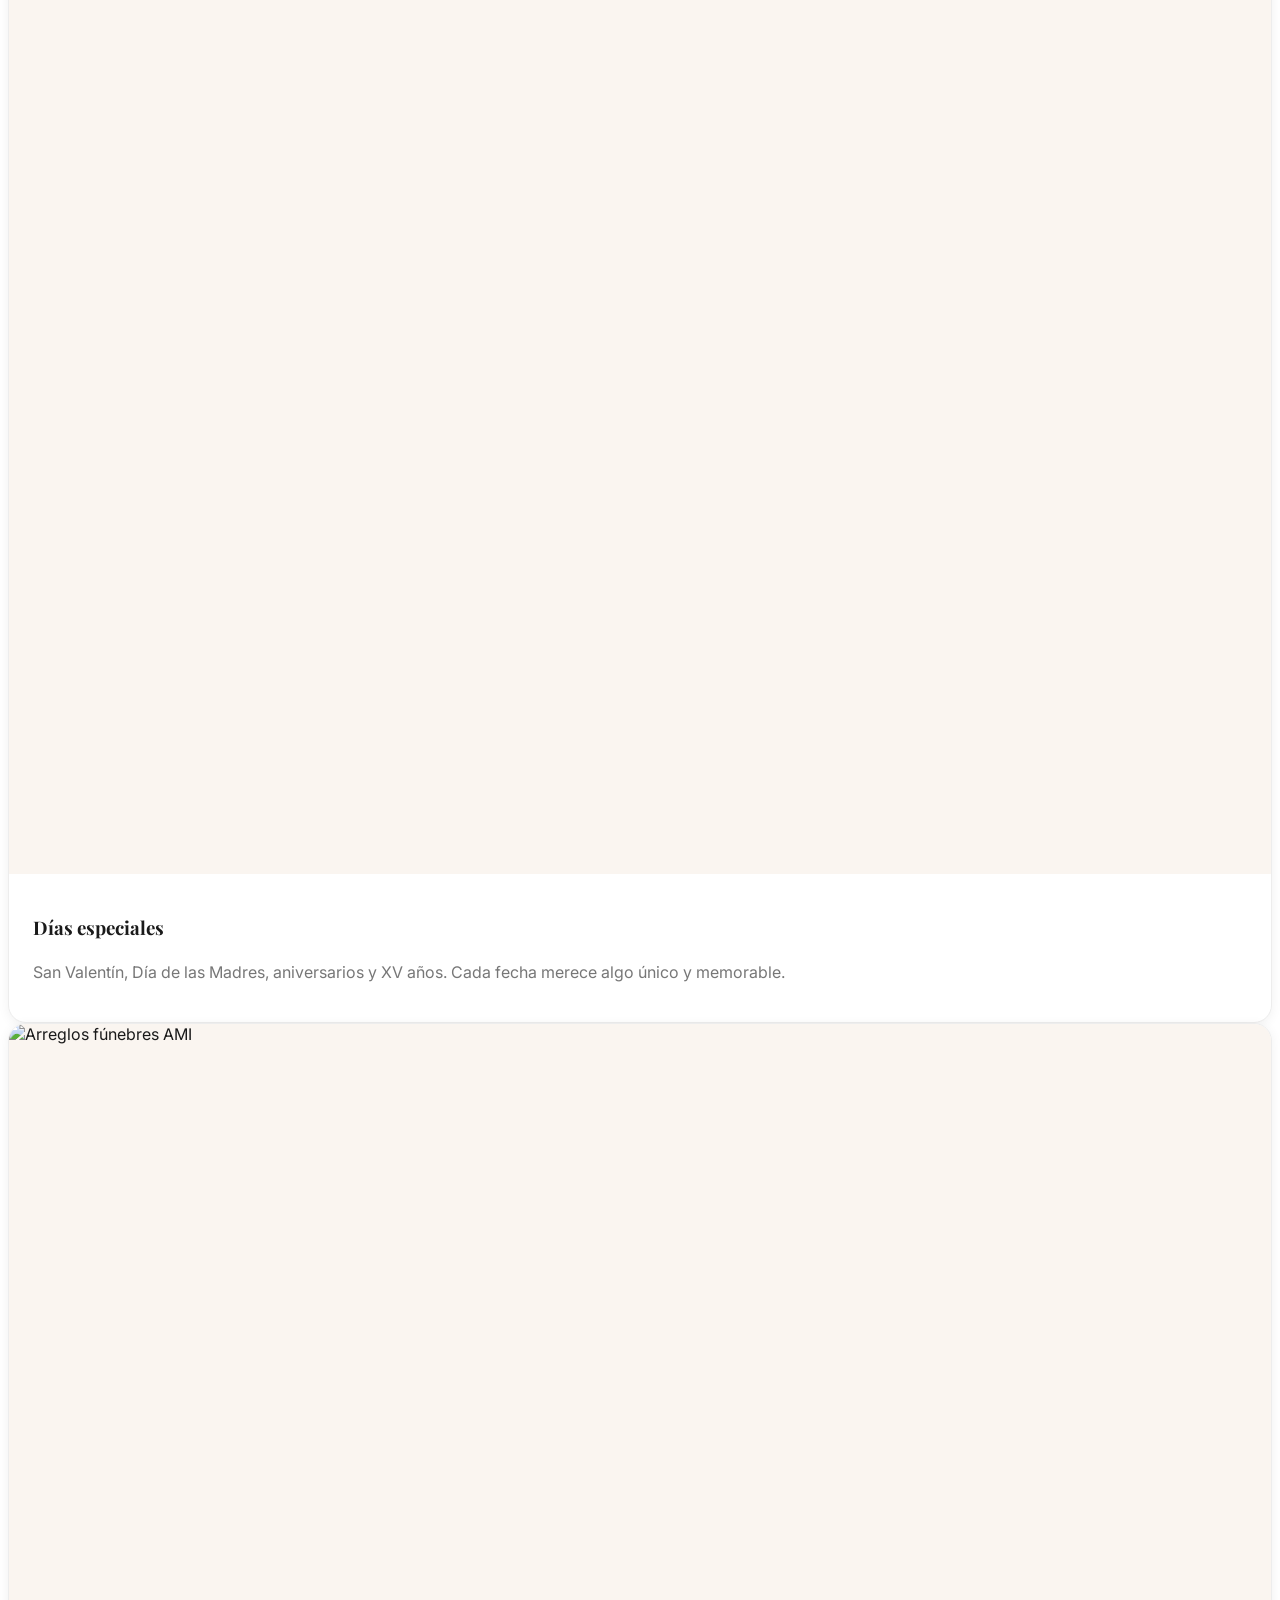
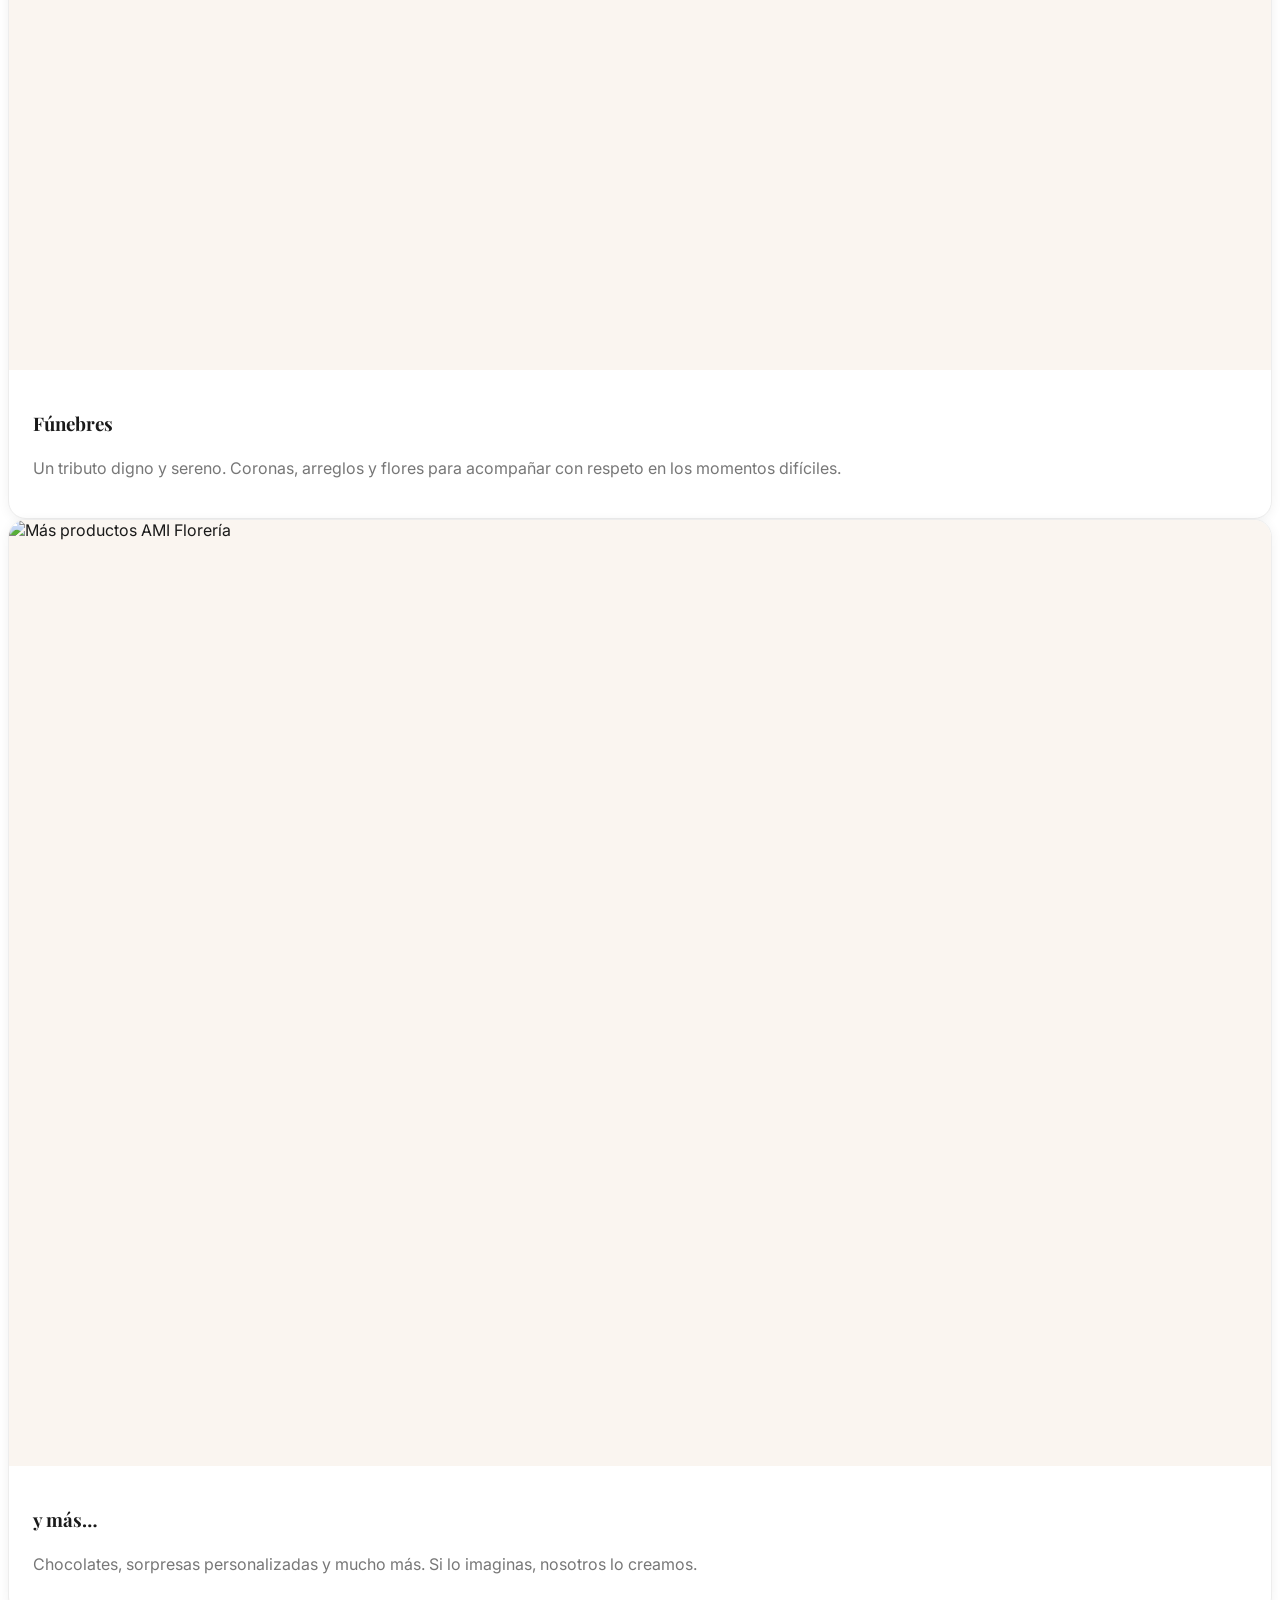
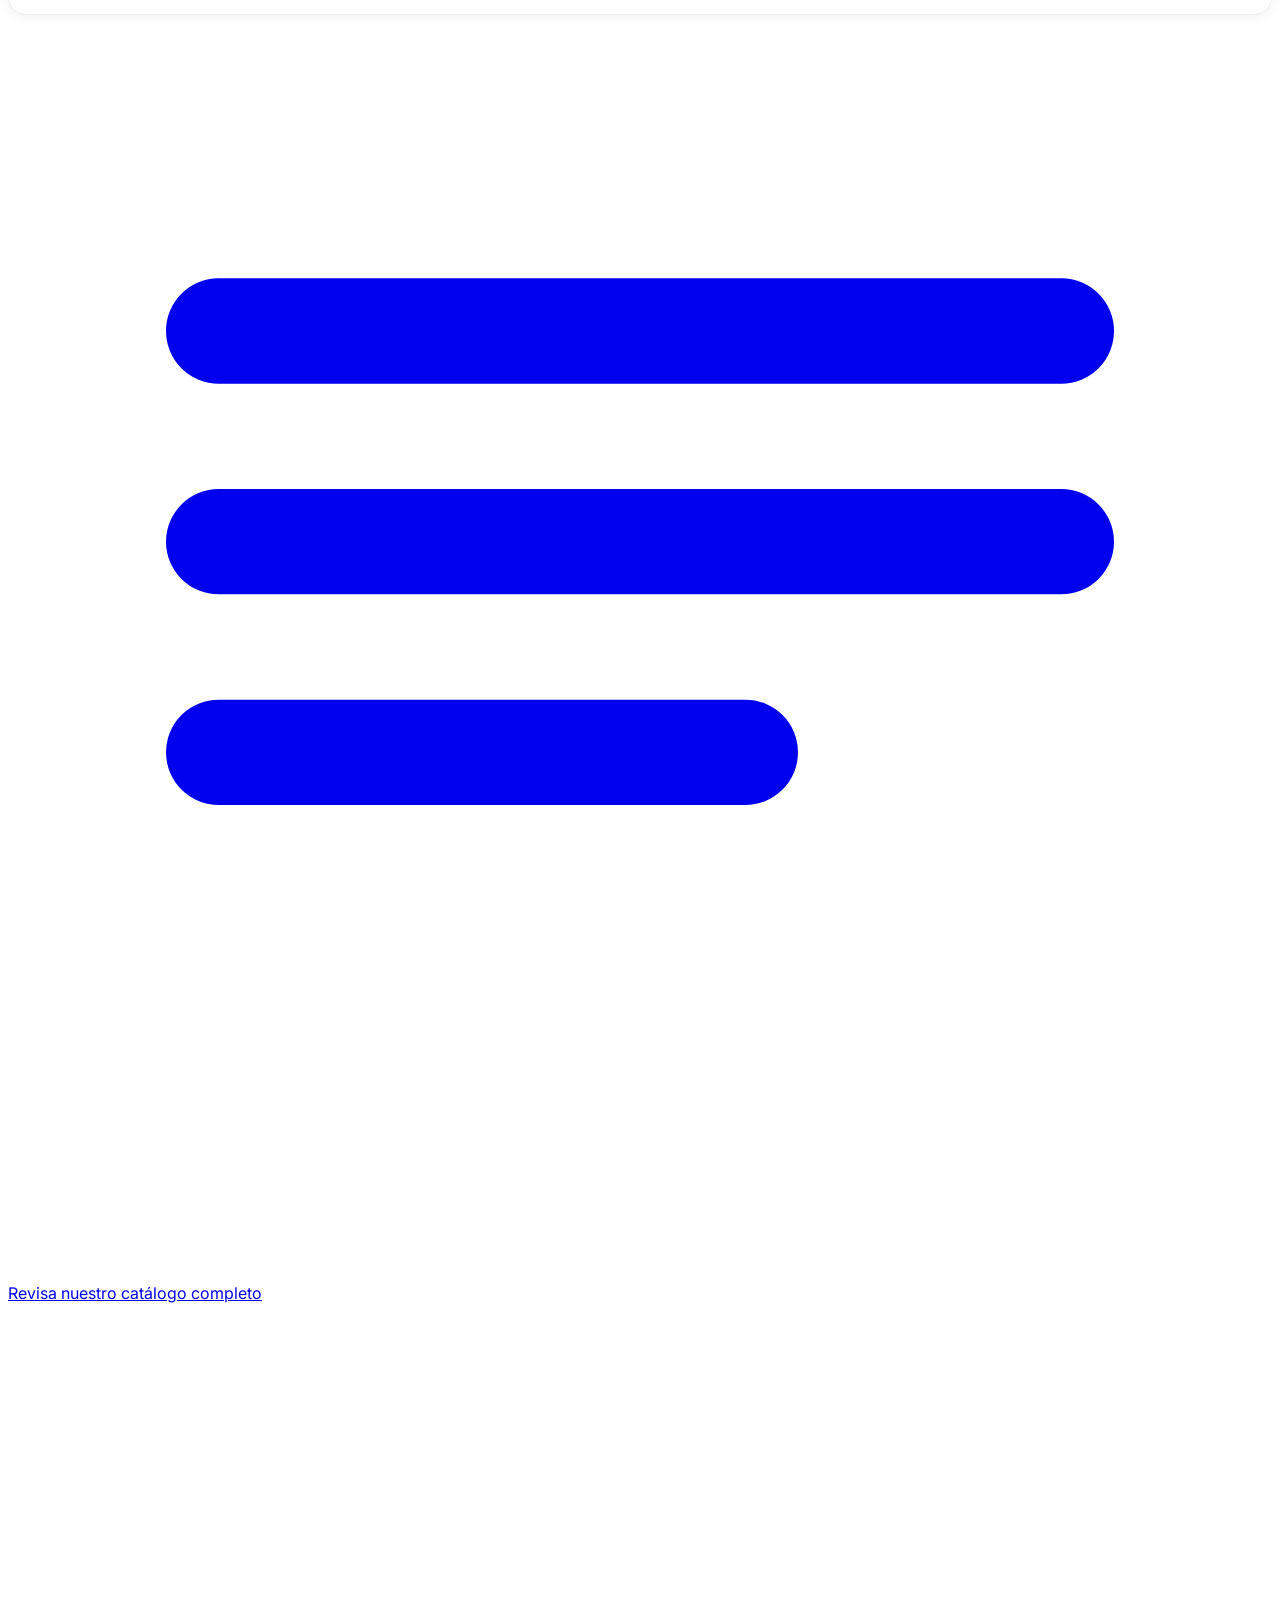
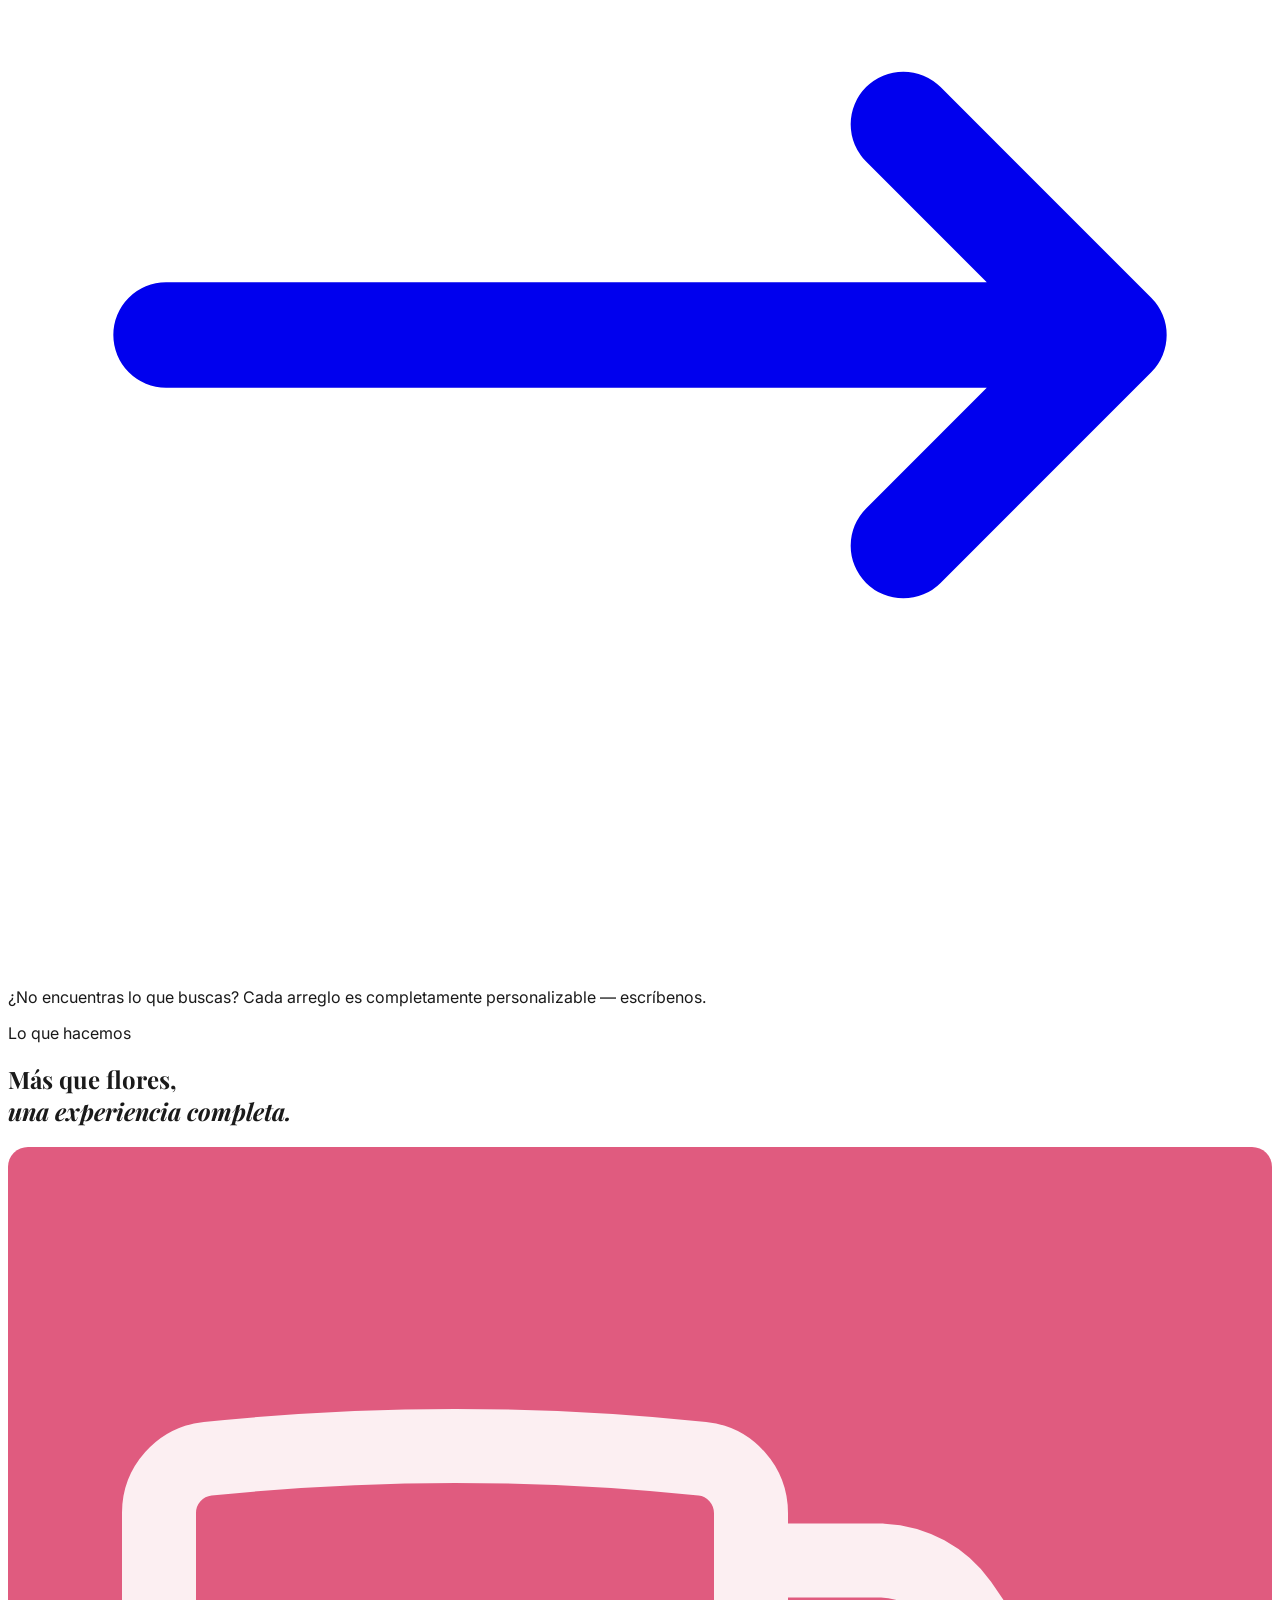
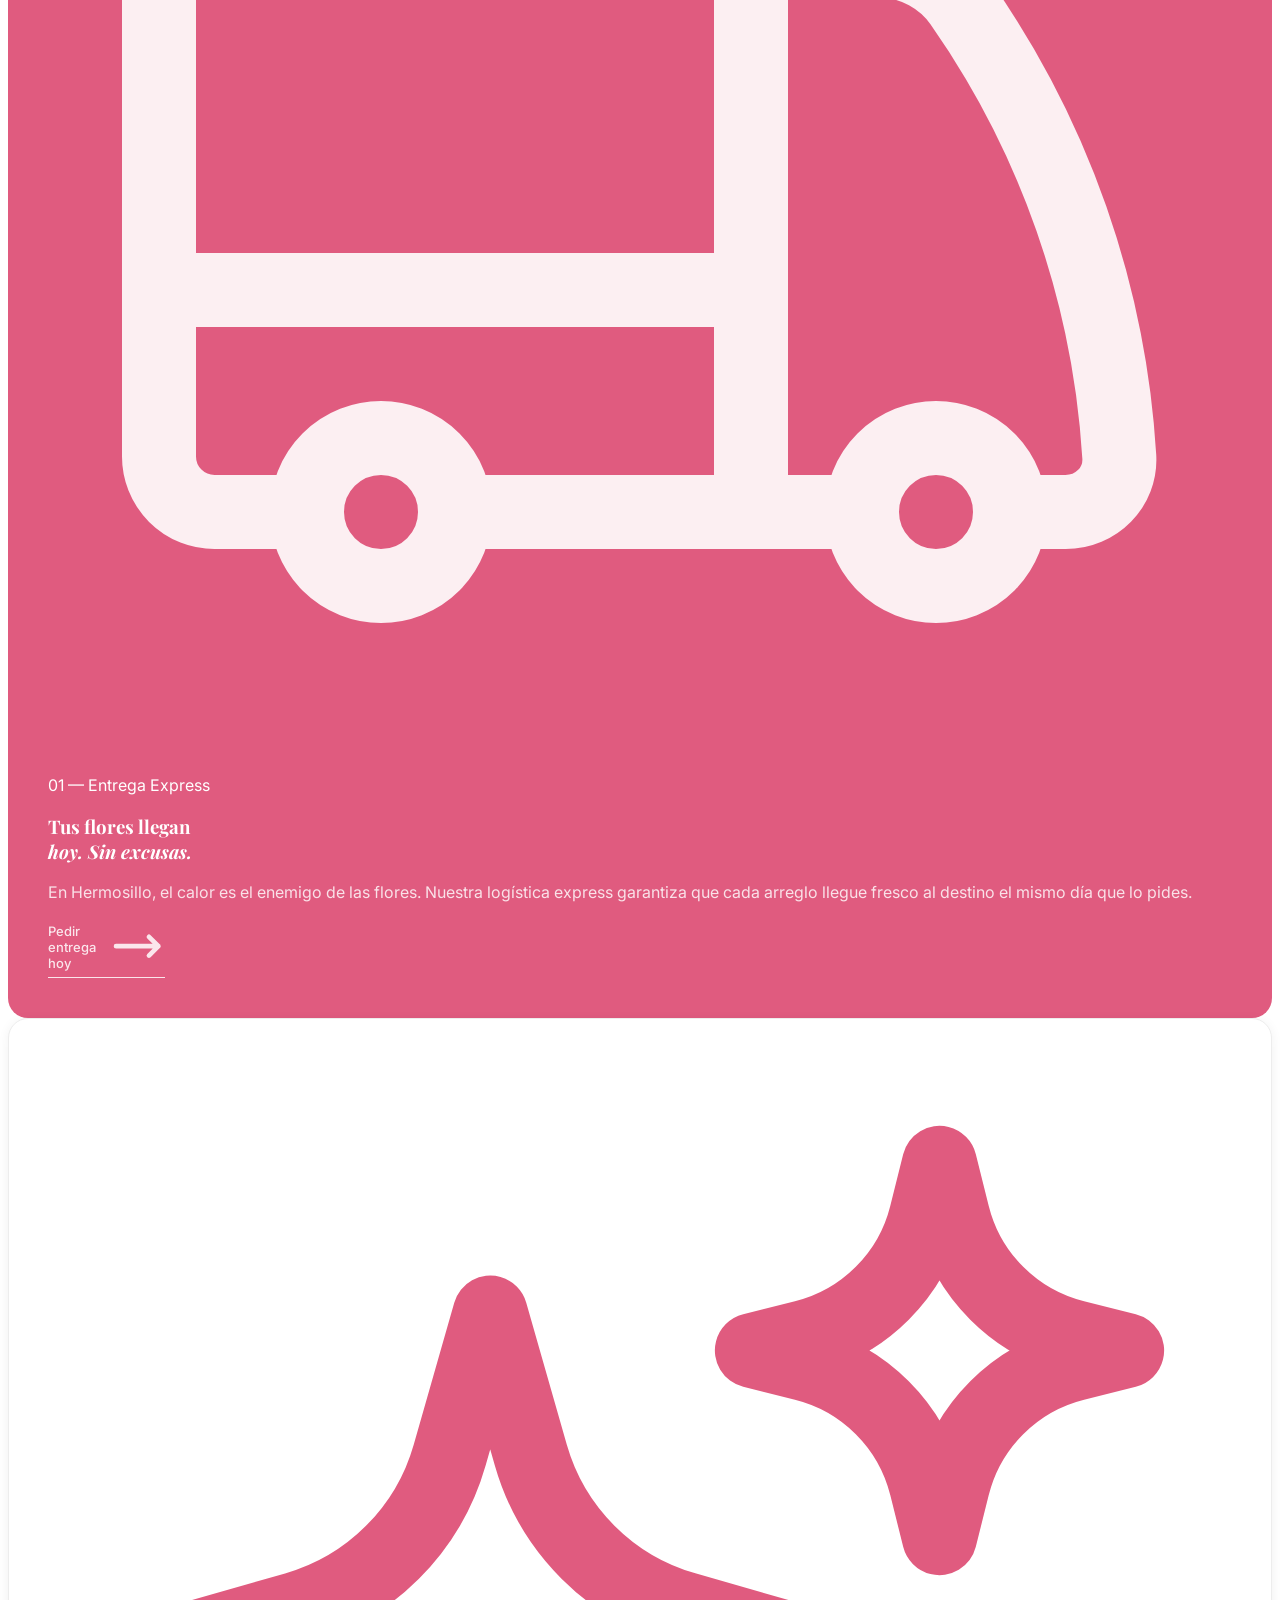
==== commit f56aeb09: "se agrega numero de telefono real del negocio" ====
--- a/src/index.html
+++ b/src/index.html
@@ -67,7 +67,7 @@
     "name": "AMI Florería",
     "alternateName": "Amifloreriaymas",
     "description": "Floristería en Hermosillo, Sonora. Arreglos florales personalizados con entrega el mismo día.",
-    "telephone": "+52-XXX-XXX-XXXX",
+    "telephone": "+52-662-315-7262",
     "address": {
       "@type": "PostalAddress",
       "streetAddress": "Blvr Gaspar Luken 796 Local 1",
@@ -229,7 +229,7 @@
       <!-- ── RIGHT / TOP: panel de imagen ── -->
       <div class="hero-image-panel order-1 lg:order-2 w-full lg:w-1/2 h-[65vw] lg:h-auto relative">
         <img
-          src="https://i.postimg.cc/bNgP33Tr/portada.jpg"
+          src="https://res.cloudinary.com/dyoee56fn/image/upload/q_auto/f_auto/v1777065642/portada_jnxeav.jpg"
           alt="Hermoso arreglo floral de AMI Florería — Hermosillo"
           class="hero-bg absolute inset-0 w-full h-full object-cover object-center" />
         <div class="absolute inset-y-0 left-0 w-8 bg-gradient-to-r from-[#FDF0F4] to-transparent hidden lg:block"></div>
@@ -260,122 +260,103 @@
           </p>
         </div>
 
-        <!-- Tab filters -->
-        <div class="flex flex-wrap gap-3 mb-10" role="tablist" aria-label="Categorías de productos">
-          <button class="tab-btn active" data-tab="ramos" role="tab" aria-selected="true">&#x1F339; Ramos</button>
-          <button class="tab-btn" data-tab="funerario" role="tab" aria-selected="false">&#x1F56F;️ Arreglos Fúnebres</button>
-          <button class="tab-btn" data-tab="especial" role="tab" aria-selected="false">&#x1F389; Ocasiones Especiales</button>
-        </div>
-
-        <!-- ── TAB: RAMOS ── -->
-        <div id="tab-ramos" class="tab-panel grid grid-cols-1 sm:grid-cols-2 lg:grid-cols-3 gap-6">
+        <!-- Products grid -->
+        <div class="grid grid-cols-1 sm:grid-cols-2 lg:grid-cols-3 gap-6">
 
           <article class="product-card group">
             <div class="product-card-img">
-              <img src="https://i.postimg.cc/MT7NXp3J/432.png"
-                   alt="Ramo de rosas rojas premium" loading="lazy" class="w-full h-full object-cover transition-transform duration-500 group-hover:scale-105" />
+              <img src="https://res.cloudinary.com/dyoee56fn/image/upload/q_auto/f_auto/v1777065639/432_jln50r.png"
+                   alt="Ramos florales AMI" loading="lazy" class="w-full h-full object-cover transition-transform duration-500 group-hover:scale-105" />
             </div>
             <div class="product-card-body">
-              <h3 class="font-display text-xl font-medium mb-1">Ramos clásicos</h3>
-              <p class="text-sm text-[#777777] mb-4 leading-relaxed">Elegancia atemporal. Rosas frescas de temporada, envueltas en papel kraft artesanal.</p>
-              <a href="#" data-wa="ramos" target="_blank" rel="noopener noreferrer" class="product-cta">Pedir por WhatsApp</a>
+              <h3 class="font-display text-xl font-medium mb-1">Ramos</h3>
+              <p class="text-sm text-[#777777] leading-relaxed">Del clásico ramo de rosas al más moderno diseño editorial. Cada uno, hecho a tu medida.</p>
             </div>
           </article>
 
           <article class="product-card group">
             <div class="product-card-img">
-              <img src="https://i.postimg.cc/cHR26Lkq/345.png"
-                   alt="Ramo mixto colorido moderno" loading="lazy" class="w-full h-full object-cover transition-transform duration-500 group-hover:scale-105" />
+              <img src="https://res.cloudinary.com/dyoee56fn/image/upload/q_auto/f_auto/v1777065638/345_vw4xdt.png"
+                   alt="Arreglos florales AMI" loading="lazy" class="w-full h-full object-cover transition-transform duration-500 group-hover:scale-105" />
             </div>
             <div class="product-card-body">
-              <h3 class="font-display text-xl font-medium mb-1">Ramos modernos</h3>
-              <p class="text-sm text-[#777777] mb-4 leading-relaxed">Una explosión de color y textura. Flores mixtas de temporada con estilo editorial.</p>
-              <a href="#" data-wa="ramos" target="_blank" rel="noopener noreferrer" class="product-cta">Pedir por WhatsApp</a>
+              <h3 class="font-display text-xl font-medium mb-1">Arreglos</h3>
+              <p class="text-sm text-[#777777] leading-relaxed">Cajas florales, bases decorativas y piezas únicas para regalar o adornar cualquier espacio.</p>
             </div>
           </article>
 
           <article class="product-card group">
             <div class="product-card-img">
-              <img src="https://i.postimg.cc/KzPw48qC/324.png"
-                   alt="Ramo minimalista pastel" loading="lazy" class="w-full h-full object-cover transition-transform duration-500 group-hover:scale-105" />
+              <img src="https://res.cloudinary.com/dyoee56fn/image/upload/q_auto/f_auto/v1777065638/324_kpxzde.png"
+                   alt="Peluches con flores AMI" loading="lazy" class="w-full h-full object-cover transition-transform duration-500 group-hover:scale-105" />
             </div>
             <div class="product-card-body">
-              <h3 class="font-display text-xl font-medium mb-1">Ramos personalizados</h3>
-              <p class="text-sm text-[#777777] mb-4 leading-relaxed">Suavidad y delicadeza en cada pétalo. Ideal para cumpleaños, bebés y "solo porque sí".</p>
-              <a href="#" data-wa="ramos" target="_blank" rel="noopener noreferrer" class="product-cta">Pedir por WhatsApp</a>
+              <h3 class="font-display text-xl font-medium mb-1">Peluches</h3>
+              <p class="text-sm text-[#777777] leading-relaxed">La combinación perfecta: la ternura de un peluche y la frescura de las flores. Siempre irresistible.</p>
             </div>
           </article>
-
-        </div>
-
-        <!-- ── TAB: FUNERARIO ── -->
-        <div id="tab-funerario" class="tab-panel hidden grid grid-cols-1 sm:grid-cols-2 lg:grid-cols-3 gap-6">
 
           <article class="product-card group">
             <div class="product-card-img">
-              <img src="https://i.postimg.cc/63rgTpbK/453.png"
-                   alt="Corona fúnebre blanca" loading="lazy" class="w-full h-full object-cover transition-transform duration-500 group-hover:scale-105" />
+              <img src="https://res.cloudinary.com/dyoee56fn/image/upload/q_auto/f_auto/v1777065637/132_tyidvy.png"
+                   alt="Globos y flores AMI" loading="lazy" class="w-full h-full object-cover transition-transform duration-500 group-hover:scale-105" />
             </div>
             <div class="product-card-body">
-              <h3 class="font-display text-xl font-medium mb-1">Coronas y arreglos funerarios</h3>
-              <p class="text-sm text-[#777777] mb-4 leading-relaxed">Flores blancas en arreglo circular. Un tributo sereno y digno para quienes más queremos.</p>
-              <a href="#" data-wa="funerario" target="_blank" rel="noopener noreferrer" class="product-cta">Solicitar información</a>
+              <h3 class="font-display text-xl font-medium mb-1">Globos</h3>
+              <p class="text-sm text-[#777777] leading-relaxed">El complemento ideal para celebrar. Personalizamos tu arreglo floral con globos de helio o metálicos.</p>
             </div>
           </article>
 
           <article class="product-card group">
             <div class="product-card-img">
-              <img src="https://i.postimg.cc/KzPw48p2/435.png"
-                   alt="Arreglo fúnebre caja blanca" loading="lazy" class="w-full h-full object-cover transition-transform duration-500 group-hover:scale-105" />
+              <img src="https://res.cloudinary.com/dyoee56fn/image/upload/q_auto/f_auto/v1777065642/5675_vq82me.png"
+                   alt="Días especiales AMI" loading="lazy" class="w-full h-full object-cover transition-transform duration-500 group-hover:scale-105" />
             </div>
             <div class="product-card-body">
-              <h3 class="font-display text-xl font-medium mb-1">Arreglos para ataúd</h3>
-              <p class="text-sm text-[#777777] mb-4 leading-relaxed">Lilies, crisantemos y rosas blancas en presentación rectangular. Entrega discreta y puntual.</p>
-              <a href="#" data-wa="funerario" target="_blank" rel="noopener noreferrer" class="product-cta">Solicitar información</a>
+              <h3 class="font-display text-xl font-medium mb-1">Días especiales</h3>
+              <p class="text-sm text-[#777777] leading-relaxed">San Valentín, Día de las Madres, aniversarios y XV años. Cada fecha merece algo único y memorable.</p>
             </div>
           </article>
-
-        </div>
-
-        <!-- ── TAB: ESPECIALES ── -->
-        <div id="tab-especial" class="tab-panel hidden grid grid-cols-1 sm:grid-cols-2 lg:grid-cols-3 gap-6">
 
           <article class="product-card group">
             <div class="product-card-img">
-              <img src="https://i.postimg.cc/G2FV9m7Z/234.png"
-                   alt="Decoración floral para boda" loading="lazy" class="w-full h-full object-cover transition-transform duration-500 group-hover:scale-105" />
+              <img src="https://res.cloudinary.com/dyoee56fn/image/upload/q_auto/f_auto/v1777065640/453_mjmsbf.png"
+                   alt="Arreglos fúnebres AMI" loading="lazy" class="w-full h-full object-cover transition-transform duration-500 group-hover:scale-105" />
             </div>
             <div class="product-card-body">
-              <h3 class="font-display text-xl font-medium mb-1">Aniversario & Bodas</h3>
-              <p class="text-sm text-[#777777] mb-4 leading-relaxed">Arreglos que celebran el amor. Diseños románticos con rosas, peonías y flores premium.</p>
-              <a href="#" data-wa="especial" target="_blank" rel="noopener noreferrer" class="product-cta">Pedir por WhatsApp</a>
+              <h3 class="font-display text-xl font-medium mb-1">Fúnebres</h3>
+              <p class="text-sm text-[#777777] leading-relaxed">Un tributo digno y sereno. Coronas, arreglos y flores para acompañar con respeto en los momentos difíciles.</p>
             </div>
           </article>
 
           <article class="product-card group">
             <div class="product-card-img">
-              <img src="https://i.postimg.cc/FRy81HW6/132.png"
-                   alt="Arreglo floral para cumpleaños" loading="lazy" class="w-full h-full object-cover transition-transform duration-500 group-hover:scale-105" />
+              <img src="https://res.cloudinary.com/dyoee56fn/image/upload/q_auto/f_auto/v1777065640/435_kars8v.png"
+                   alt="Más productos AMI Florería" loading="lazy" class="w-full h-full object-cover transition-transform duration-500 group-hover:scale-105" />
             </div>
             <div class="product-card-body">
-              <h3 class="font-display text-xl font-medium mb-1">Cumpleaños & Sorpresas</h3>
-              <p class="text-sm text-[#777777] mb-4 leading-relaxed">Colores, alegría y frescura. Combinaciones vibrantes que dicen "eres especial" sin decir nada.</p>
-              <a href="#" data-wa="especial" target="_blank" rel="noopener noreferrer" class="product-cta">Pedir por WhatsApp</a>
+              <h3 class="font-display text-xl font-medium mb-1">y más…</h3>
+              <p class="text-sm text-[#777777] leading-relaxed">Chocolates, sorpresas personalizadas y mucho más. Si lo imaginas, nosotros lo creamos.</p>
             </div>
           </article>
 
-          <article class="product-card group">
-            <div class="product-card-img">
-              <img src="https://i.postimg.cc/G2FV9mgd/5675.png"
-                   alt="Caja de flores regalo especial" loading="lazy" class="w-full h-full object-cover transition-transform duration-500 group-hover:scale-105" />
-            </div>
-            <div class="product-card-body">
-              <h3 class="font-display text-xl font-medium mb-1">Caja Sorpresa Premium</h3>
-              <p class="text-sm text-[#777777] mb-4 leading-relaxed">Flores en caja de lujo con dedicatoria. El regalo más elegante para cualquier ocasión.</p>
-              <a href="#" data-wa="especial" target="_blank" rel="noopener noreferrer" class="product-cta">Pedir por WhatsApp</a>
-            </div>
-          </article>
-
+        </div>
+
+        <!-- Catalog CTA -->
+        <div class="mt-12 flex justify-center">
+          <a href="catalogo.html"
+             class="inline-flex items-center gap-3 bg-[#C04868] hover:bg-[#9E3460] text-white
+                    font-body font-medium text-sm px-7 py-4 rounded-full
+                    -translate-y-0.5 shadow-xl shadow-primary/40 transition-all duration-200
+                    hover:-translate-y-1.5 hover:shadow-2xl hover:shadow-primary/55 group">
+            <svg class="w-5 h-5 shrink-0" fill="none" viewBox="0 0 24 24" stroke="currentColor" stroke-width="2">
+              <path stroke-linecap="round" stroke-linejoin="round" d="M4 6h16M4 10h16M4 14h10"/>
+            </svg>
+            Revisa nuestro catálogo completo
+            <svg class="w-4 h-4 transition-transform duration-200 group-hover:translate-x-1" fill="none" viewBox="0 0 24 24" stroke="currentColor" stroke-width="2">
+              <path stroke-linecap="round" stroke-linejoin="round" d="M17 8l4 4m0 0l-4 4m4-4H3"/>
+            </svg>
+          </a>
         </div>
 
         <!-- Bottom note -->
@@ -452,22 +433,22 @@
               </a>
             </div>
 
-            <!-- PILAR 3 — Suscripción Floral -->
+            <!-- PILAR 3 — Ordene y Recoja -->
             <div class="service-card flex-1">
               <div class="service-icon mb-6">
                 <svg class="w-8 h-8" viewBox="0 0 24 24" fill="none" stroke="currentColor" stroke-width="1.5">
-                  <path stroke-linecap="round" stroke-linejoin="round" d="M16.023 9.348h4.992v-.001M2.985 19.644v-4.992m0 0h4.992m-4.993 0l3.181 3.183a8.25 8.25 0 0013.803-3.7M4.031 9.865a8.25 8.25 0 0113.803-3.7l3.181 3.182m0-4.991v4.99" />
+                  <path stroke-linecap="round" stroke-linejoin="round" d="M13.5 21v-7.5a.75.75 0 01.75-.75h3a.75.75 0 01.75.75V21m-4.5 0H2.36m11.14 0H18m0 0h3.64m-1.39 0V9.349m-16.5 11.65V9.35m0 0a3.001 3.001 0 003.75-.615A2.993 2.993 0 009.75 9.75c.896 0 1.7-.393 2.25-1.016a2.993 2.993 0 002.25 1.016c.896 0 1.7-.393 2.25-1.016a3.001 3.001 0 003.75.614m-16.5 0a3.004 3.004 0 01-.621-4.72L4.318 3.44A1.5 1.5 0 015.378 3h13.243a1.5 1.5 0 011.06.44l1.19 1.189a3 3 0 01-.621 4.72m-13.5 8.65h3.75a.75.75 0 00.75-.75V13.5a.75.75 0 00-.75-.75H6.75a.75.75 0 00-.75.75v3.75c0 .415.336.75.75.75z" />
                 </svg>
               </div>
-              <span class="font-body text-xs uppercase tracking-[0.2em] text-primary/70 mb-2 block">03 — Suscripción</span>
+              <span class="font-body text-xs uppercase tracking-[0.2em] text-primary/70 mb-2 block">03 — Recoger en tienda</span>
               <h3 class="font-display text-2xl font-light mb-3">
-                Flores frescas<br /><em class="italic text-primary">cada semana</em>
+                Ordene en línea<br /><em class="italic text-primary">y recoja en tienda</em>
               </h3>
               <p class="font-body text-sm leading-relaxed opacity-70 mb-5">
-                Recibe un arreglo nuevo en tu hogar u oficina sem anal o quincenalmente. Tu espacio, siempre vivo.
+                Haz tu pedido por WhatsApp, lo preparamos con tiempo y tú lo recoges cuando quieras. Sin espera, sin complicaciones.
               </p>
-              <a href="#" data-wa="suscripcion" target="_blank" rel="noopener noreferrer" class="service-cta w-fit">
-                Ver planes
+              <a href="#" data-wa="recoger" target="_blank" rel="noopener noreferrer" class="service-cta w-fit">
+                Hacer mi pedido
                 <svg class="w-4 h-4" fill="none" viewBox="0 0 24 24" stroke="currentColor" stroke-width="2">
                   <path stroke-linecap="round" stroke-linejoin="round" d="M17 8l4 4m0 0l-4 4m4-4H3"/>
                 </svg>
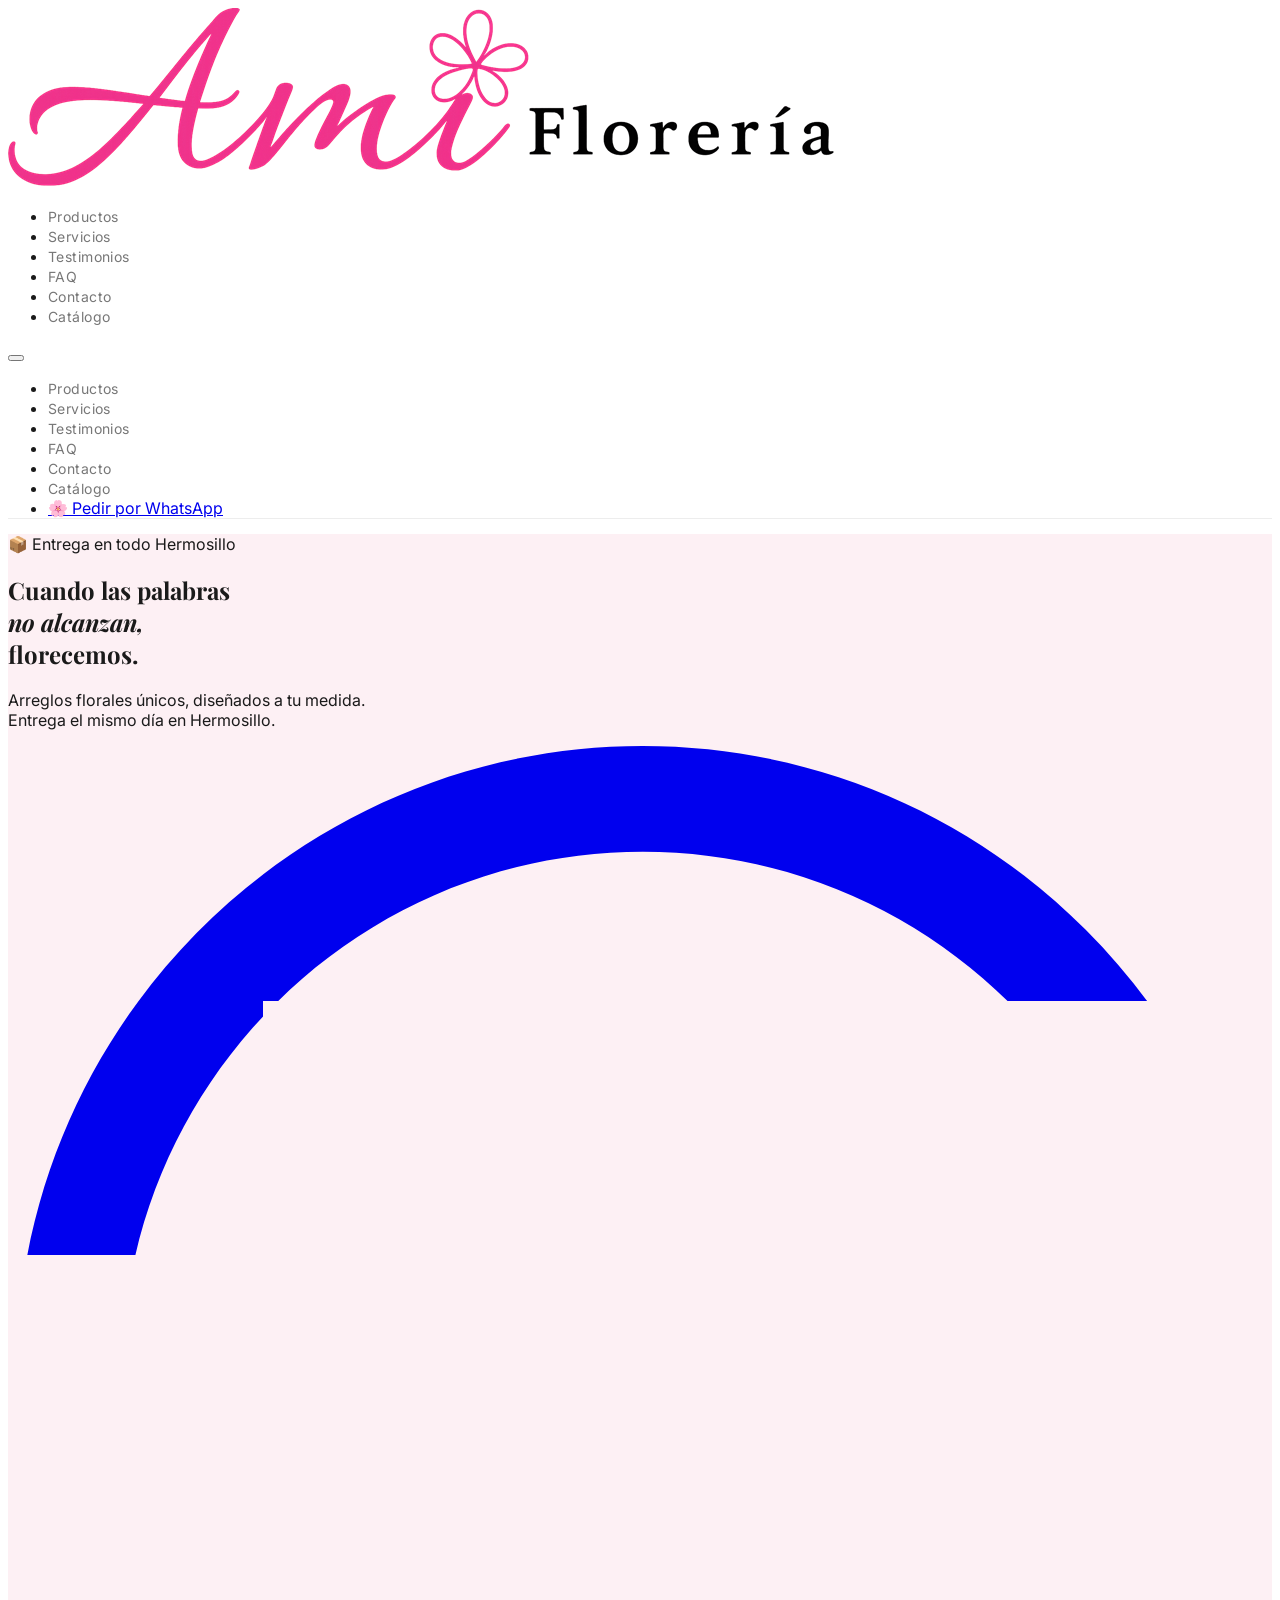
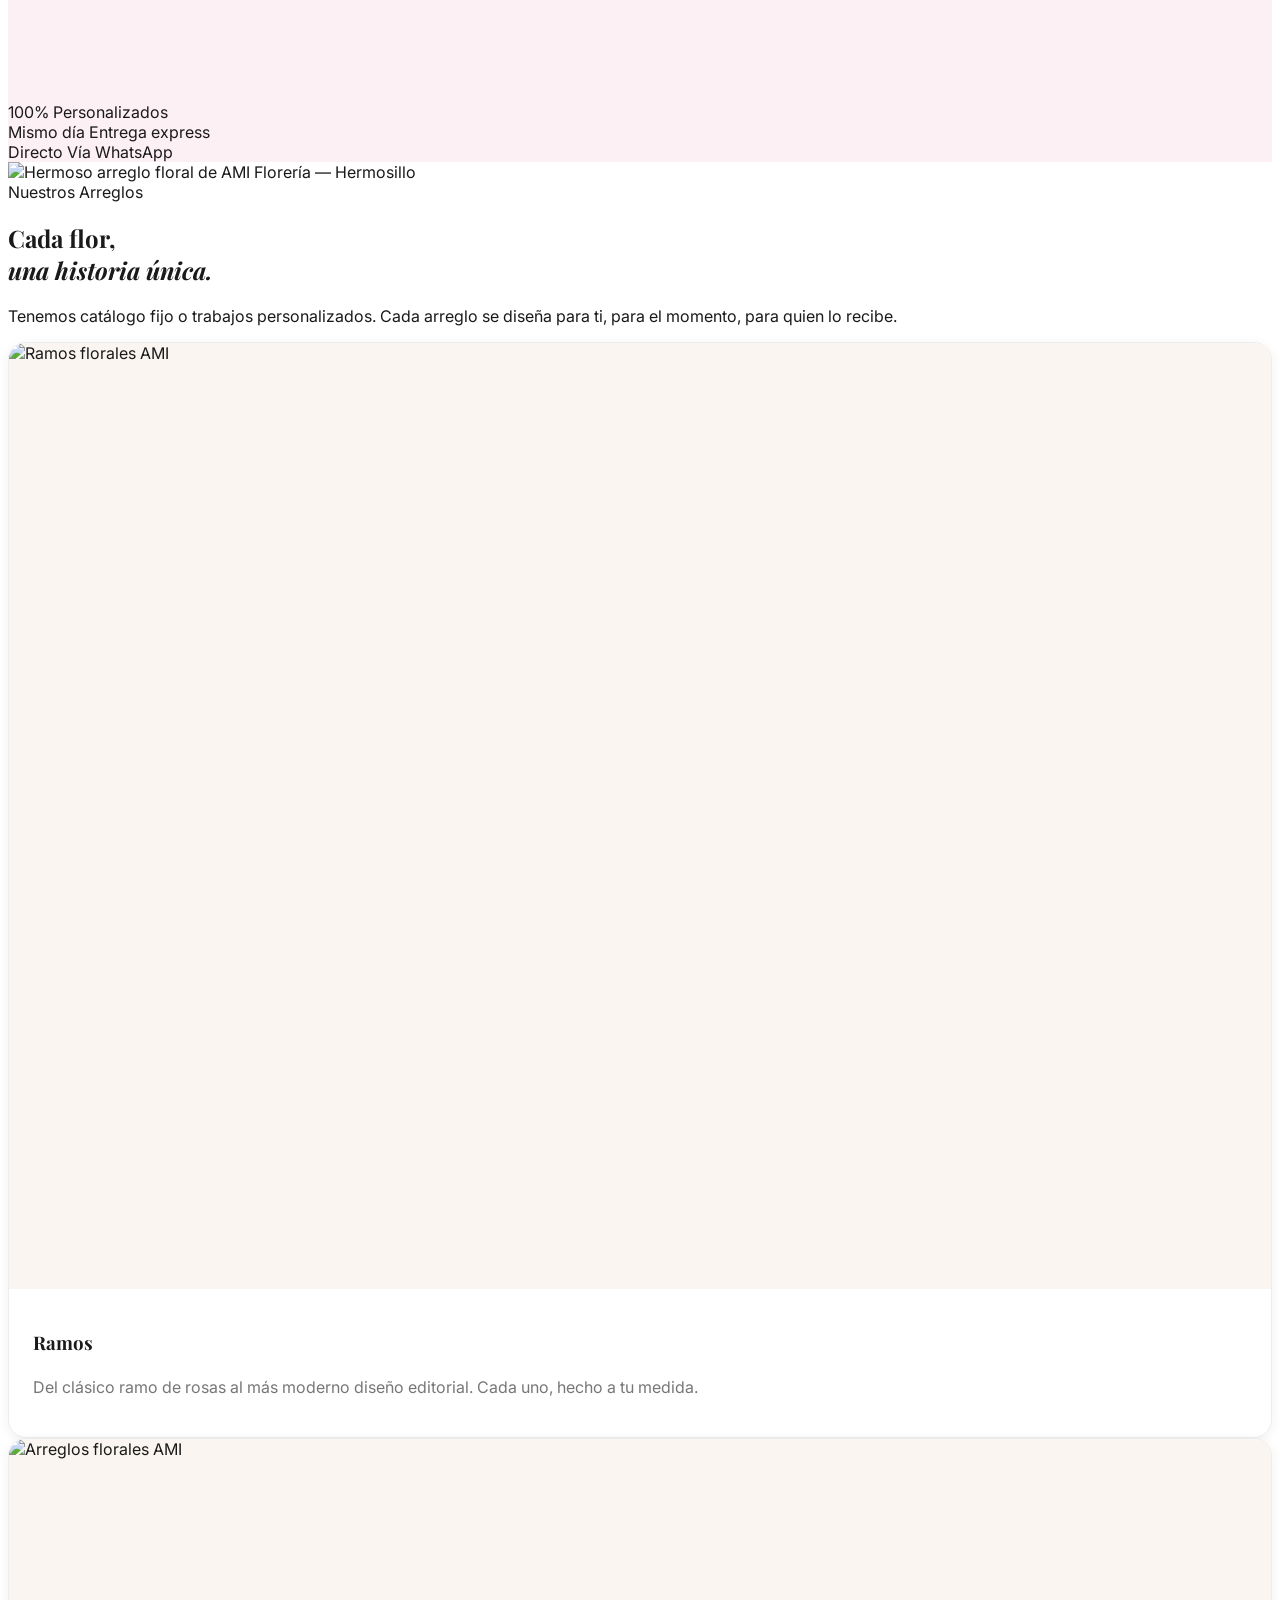
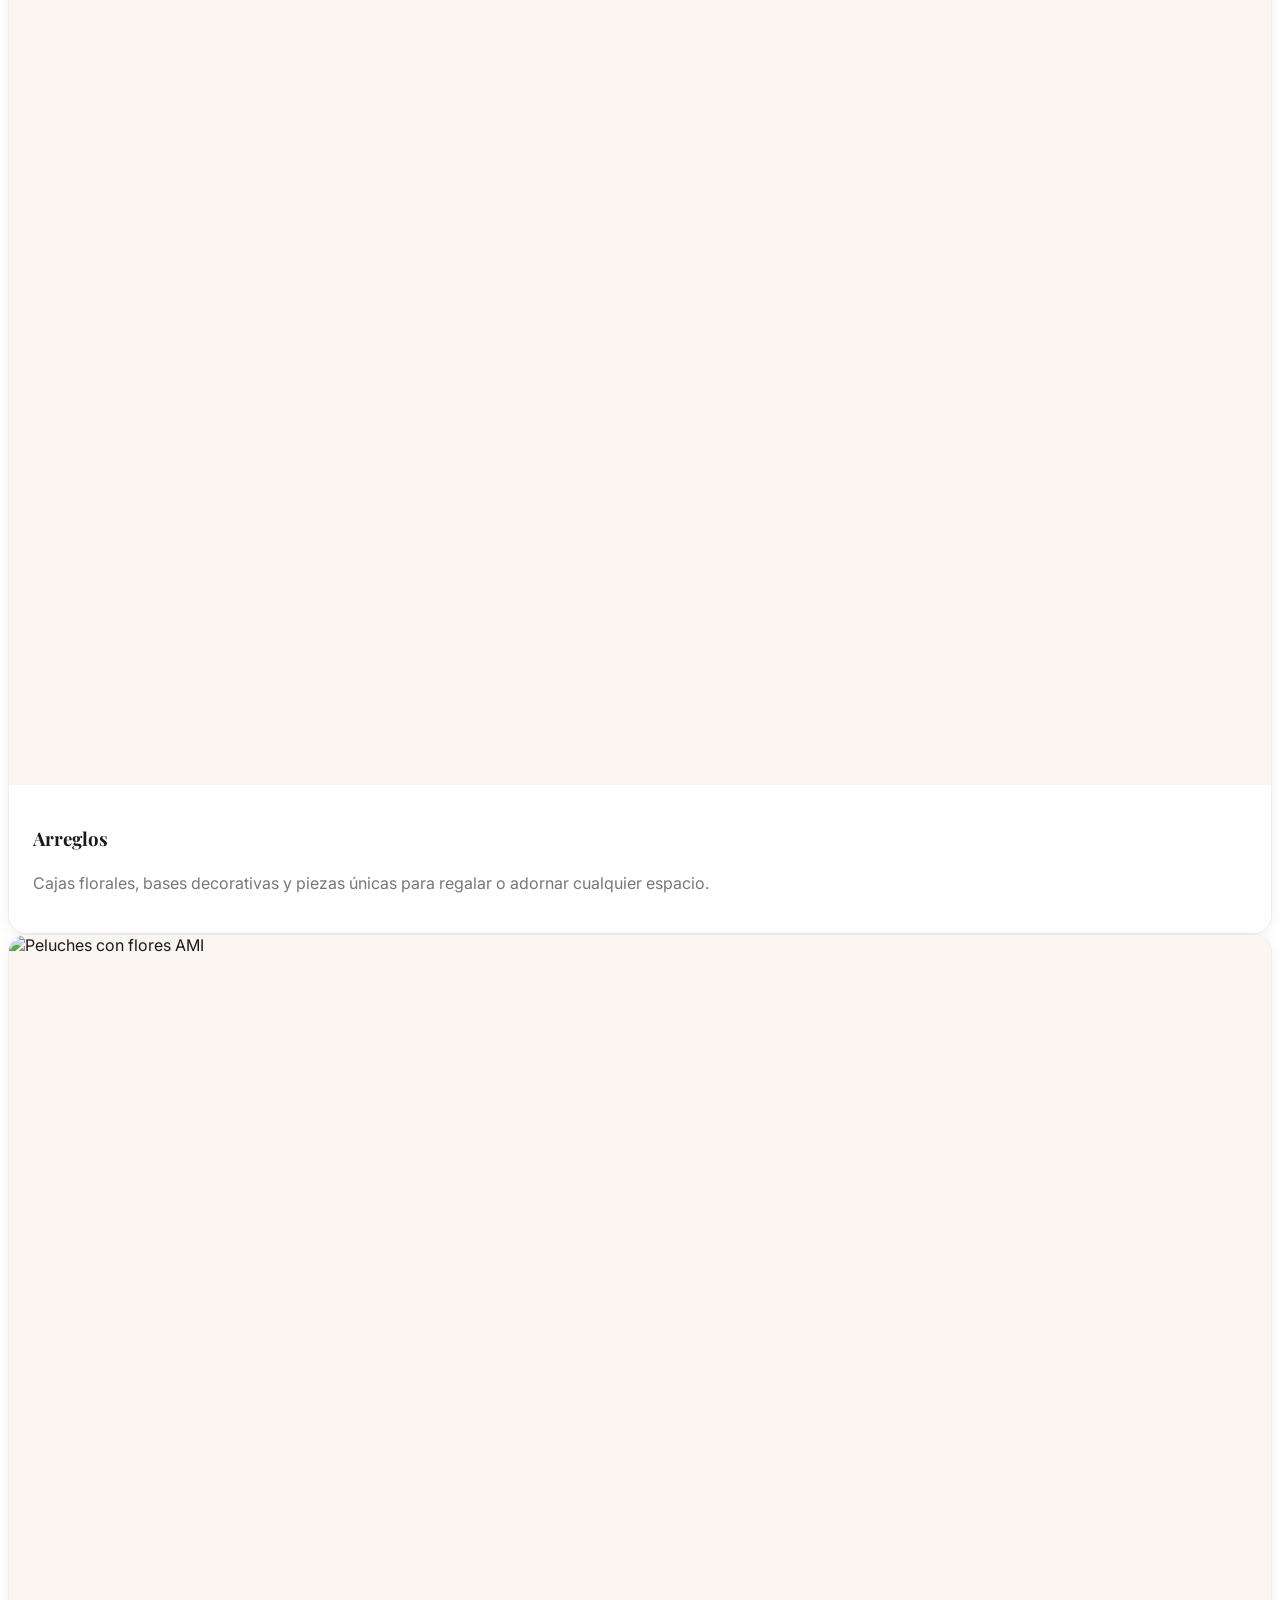
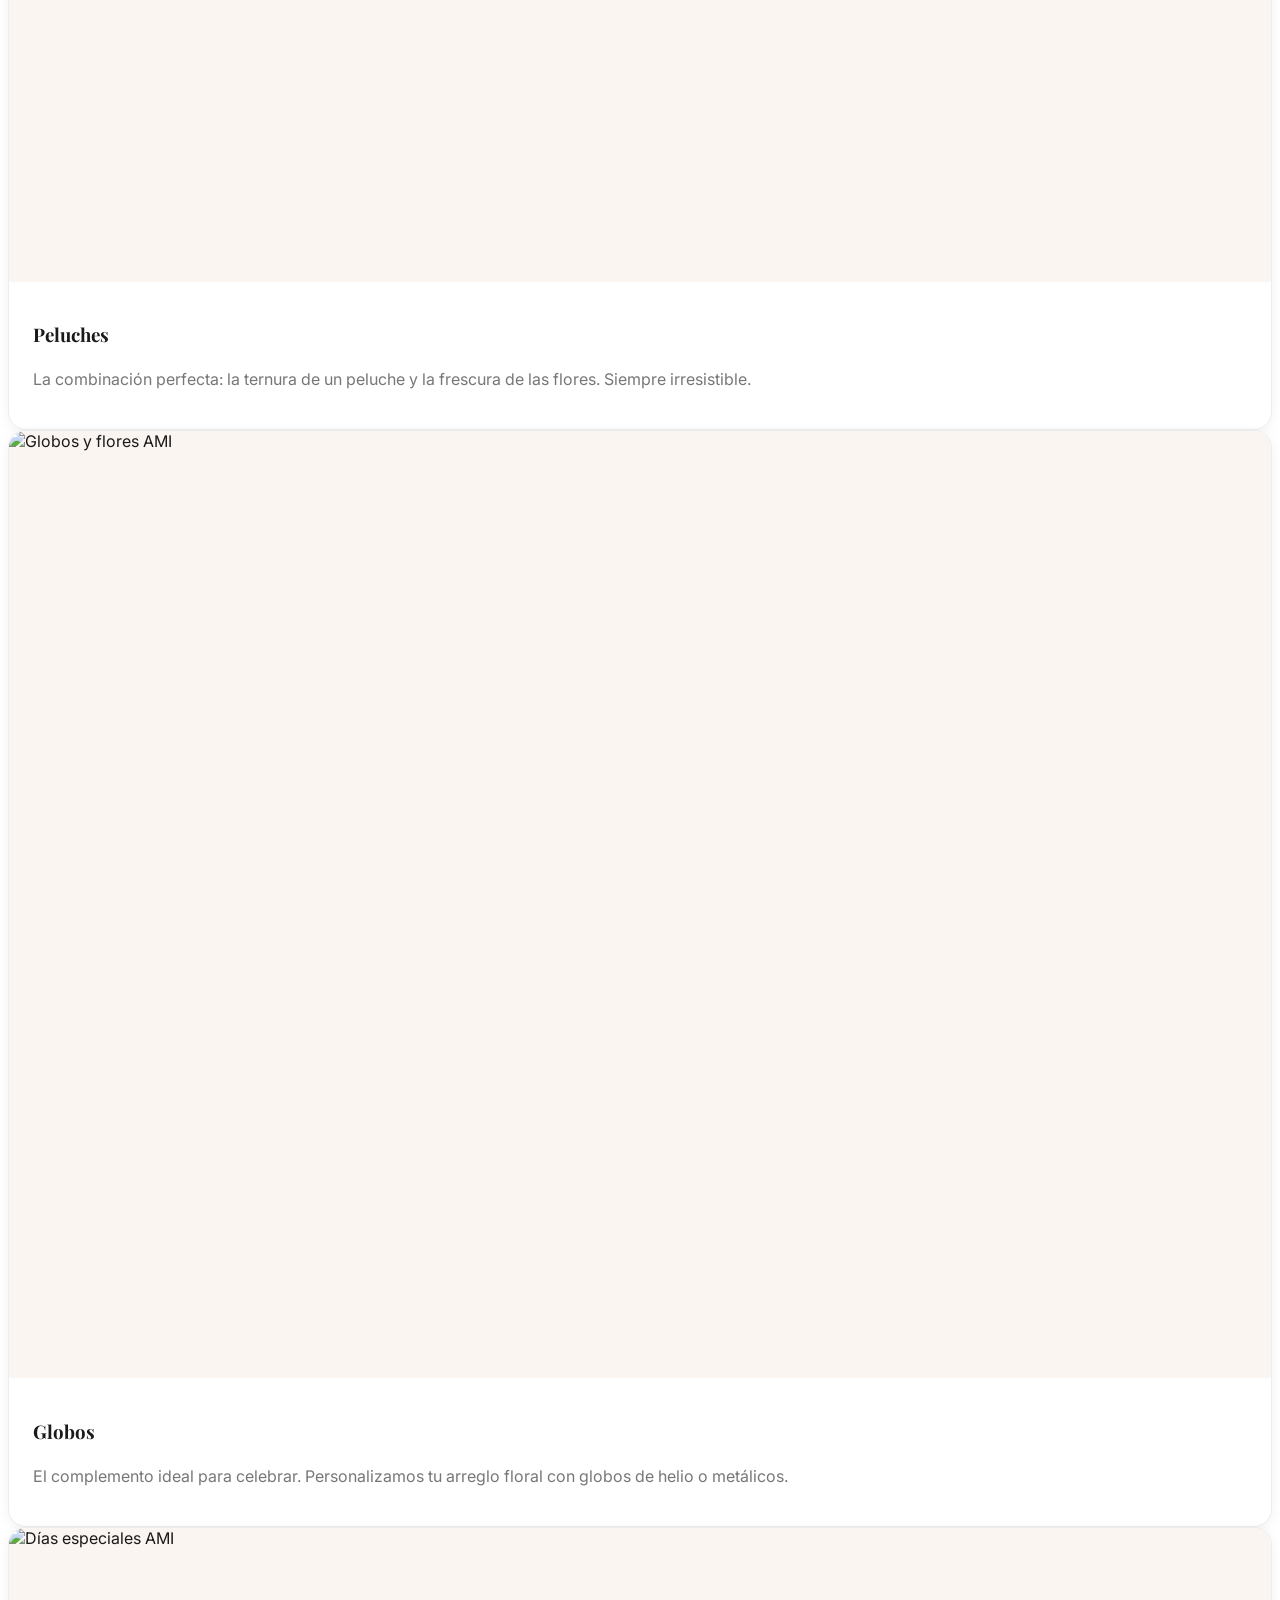
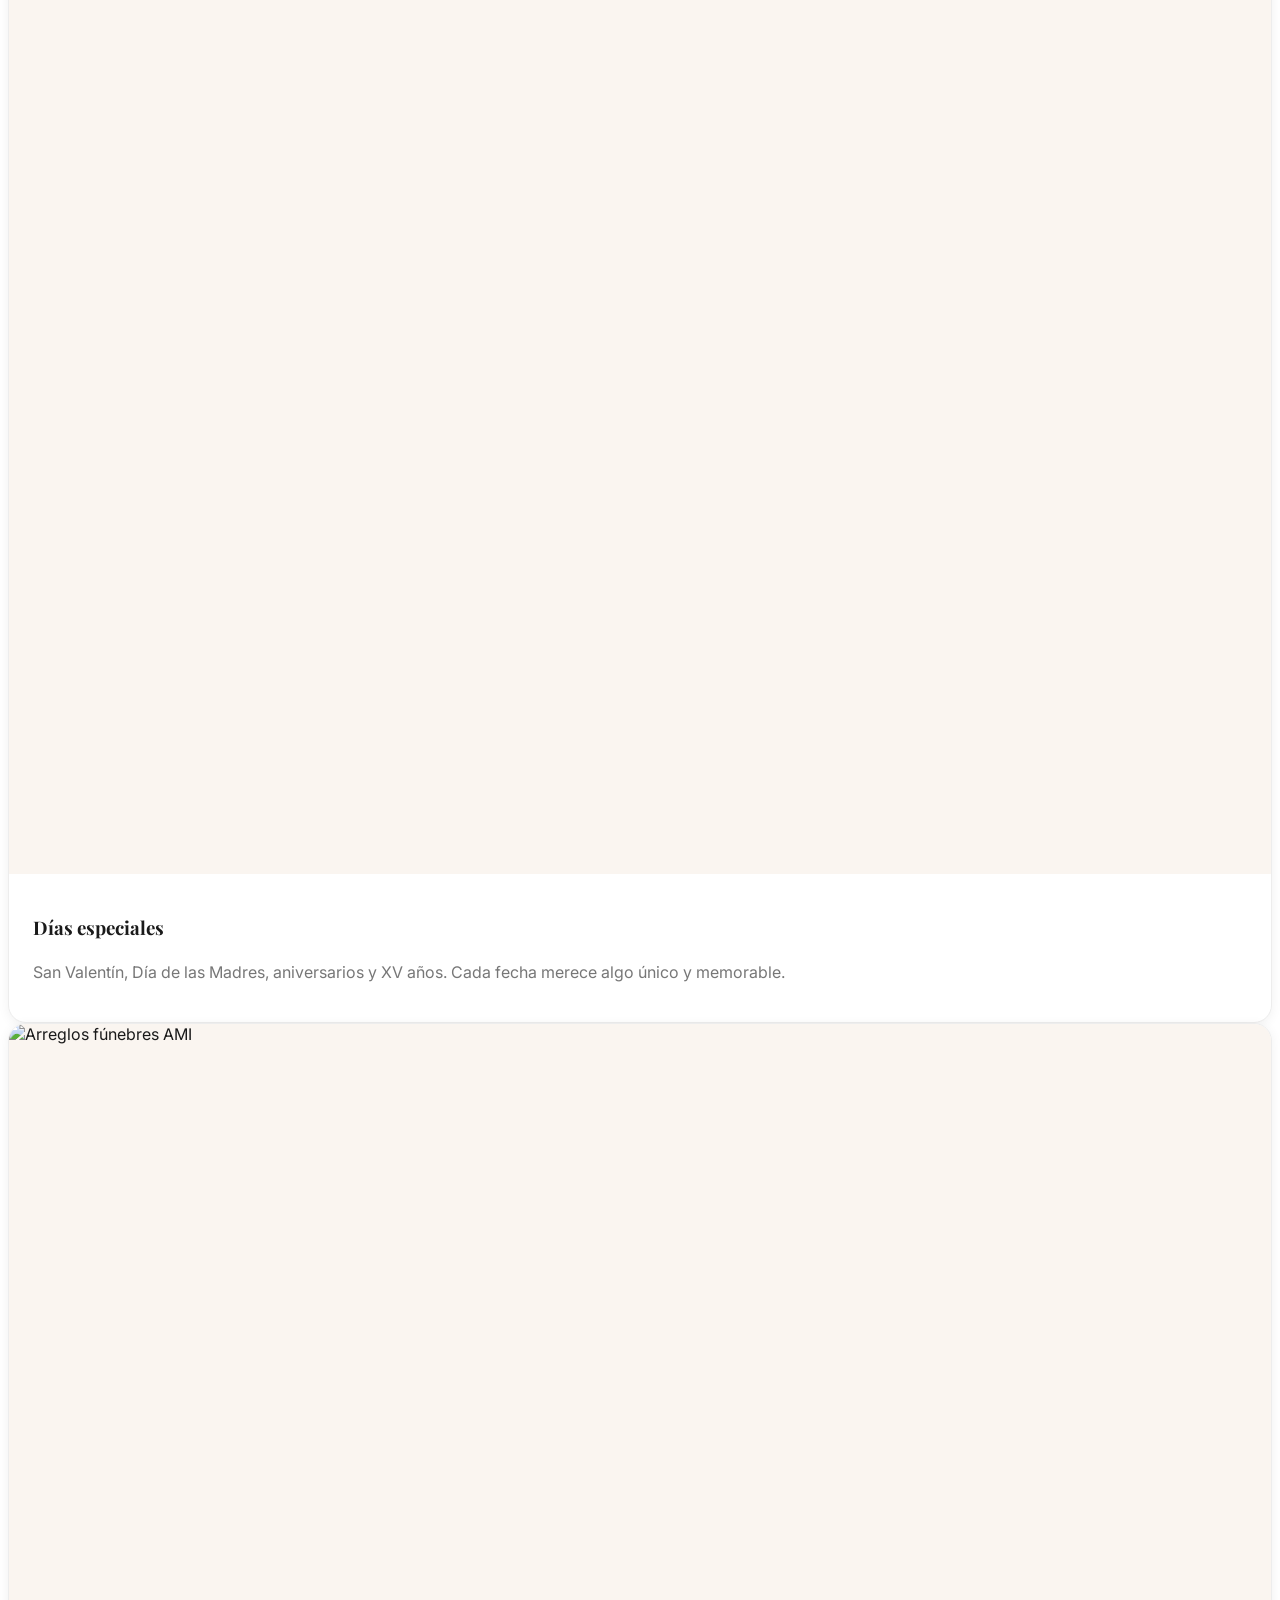
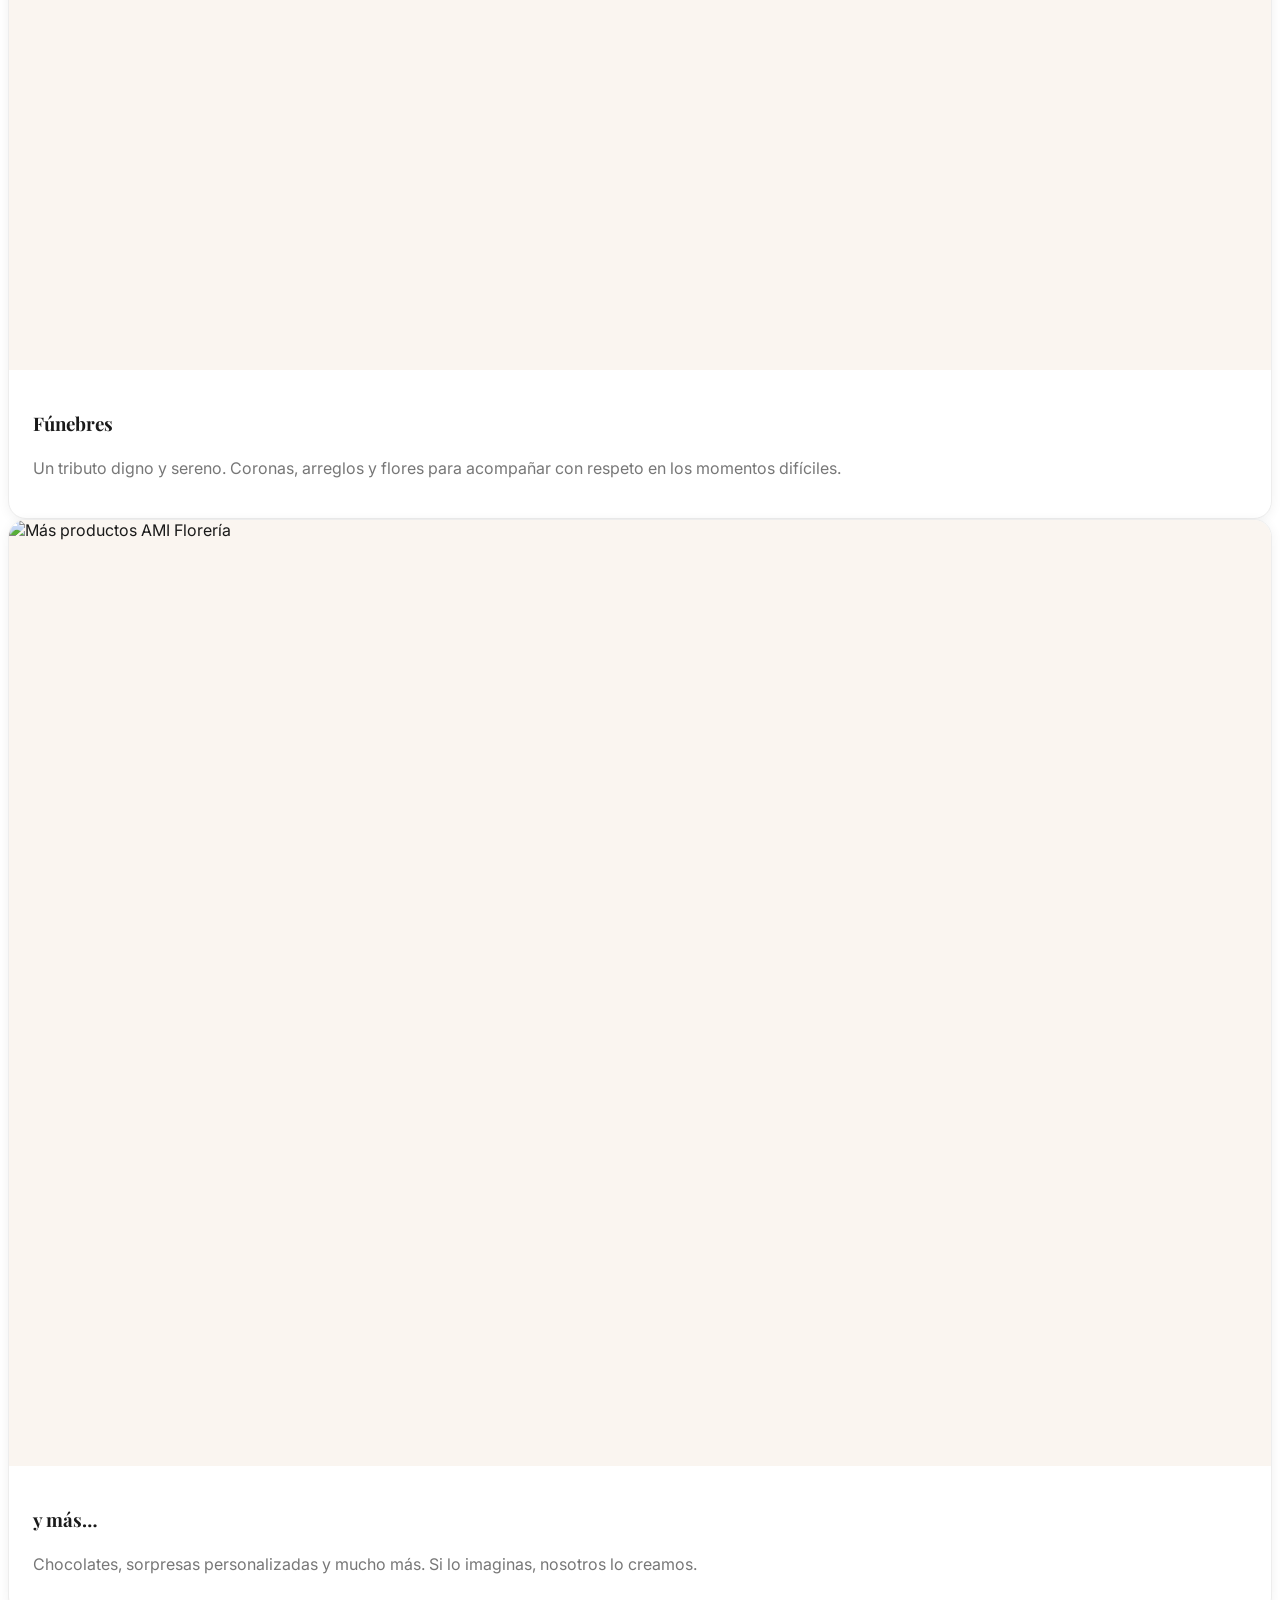
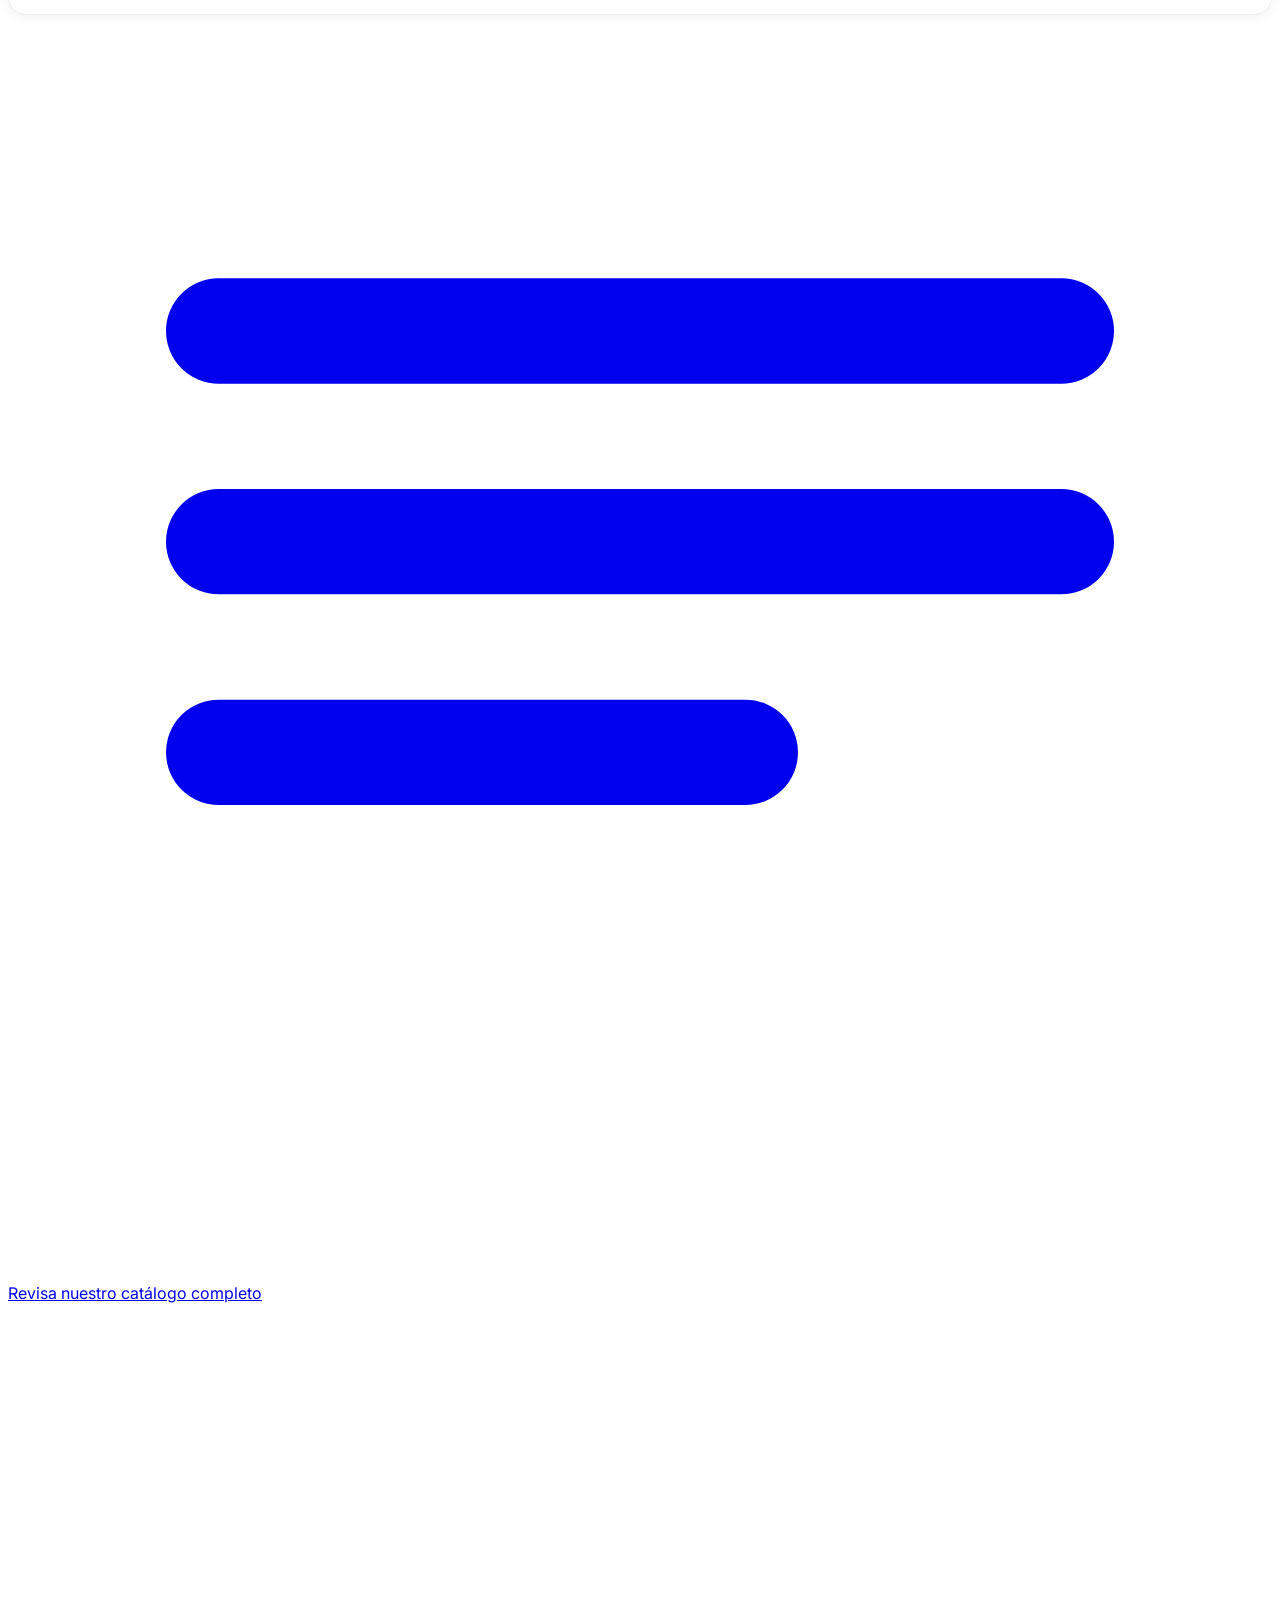
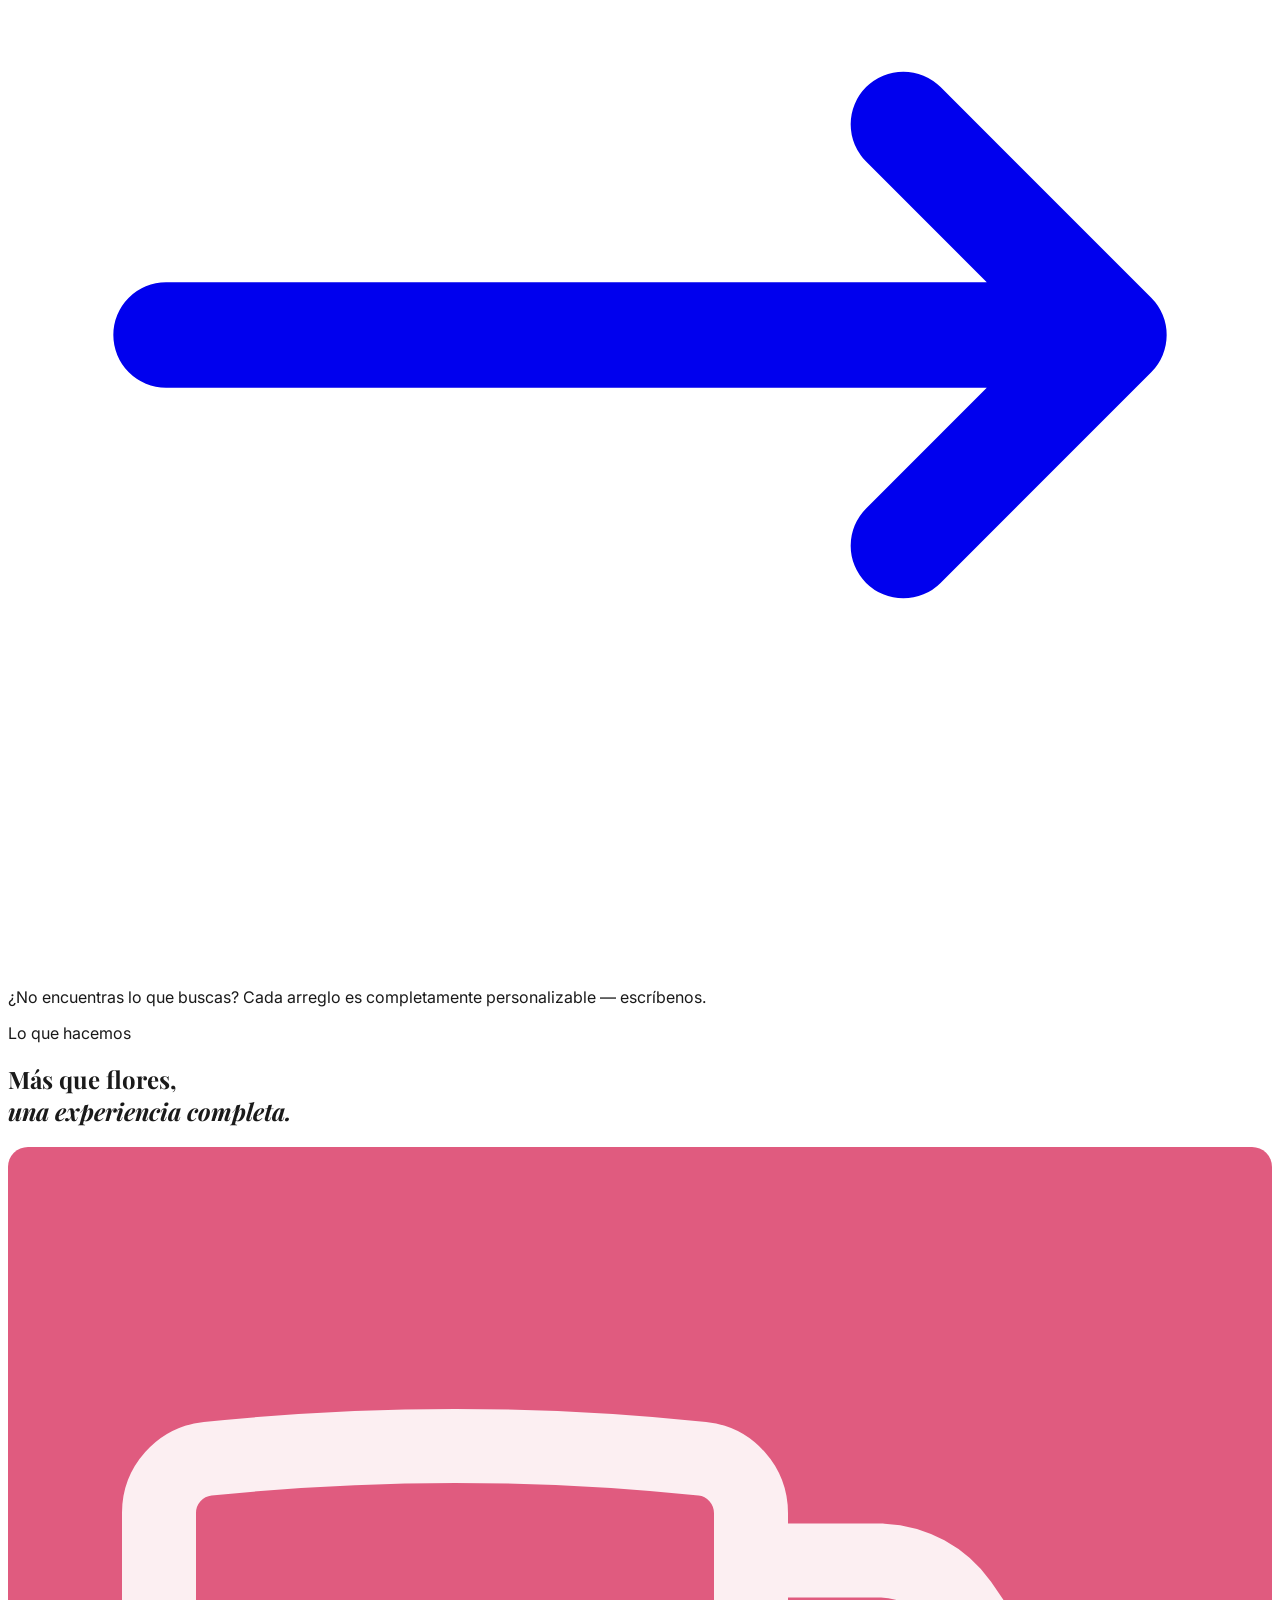
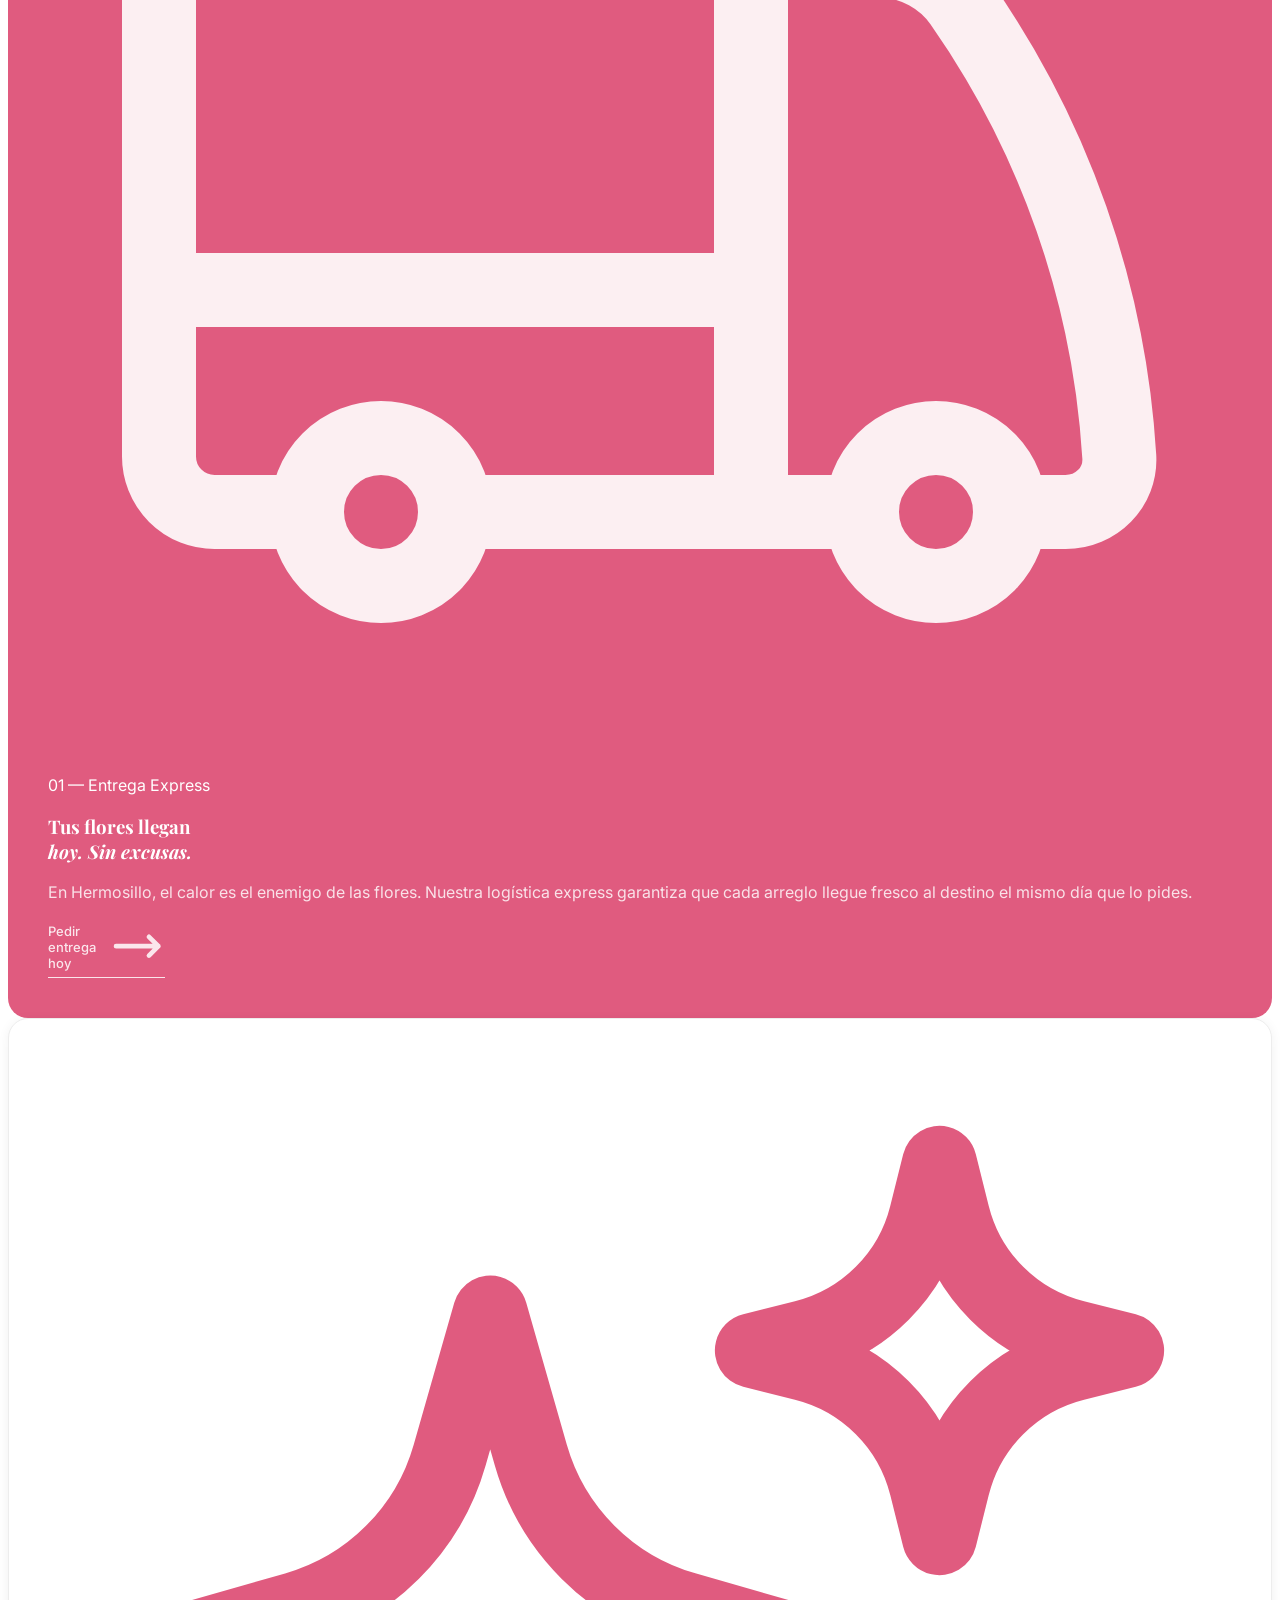
==== commit f505c6a6: "se agrega link de facebook del negocio" ====
--- a/src/index.html
+++ b/src/index.html
@@ -754,6 +754,15 @@
               </svg>
               @amifloreriaymas
             </a>
+            <a href="https://www.facebook.com/amifloreriaymas" target="_blank" rel="noopener noreferrer"
+               aria-label="Facebook de AMI Florería"
+               class="footer-social-link">
+              <!-- Facebook SVG -->
+              <svg class="w-5 h-5" viewBox="0 0 24 24" fill="currentColor">
+                <path d="M22.675 0h-21.35c-.732 0-1.325.593-1.325 1.325v21.351c0 .731.593 1.324 1.325 1.324h11.495v-9.294h-3.128v-3.622h3.128v-2.671c0-3.1 1.893-4.788 4.659-4.788 1.325 0 2.463.099 2.795.143v3.24l-1.918.001c-1.504 0-1.795.715-1.795 1.763v2.313h3.587l-.467 3.622h-3.12v9.293h6.116c.73 0 1.323-.593 1.323-1.325v-21.35c0-.732-.593-1.325-1.325-1.325z"/>
+              </svg>
+              /amifloreriaymas
+            </a>
           </div>
         </div>
 
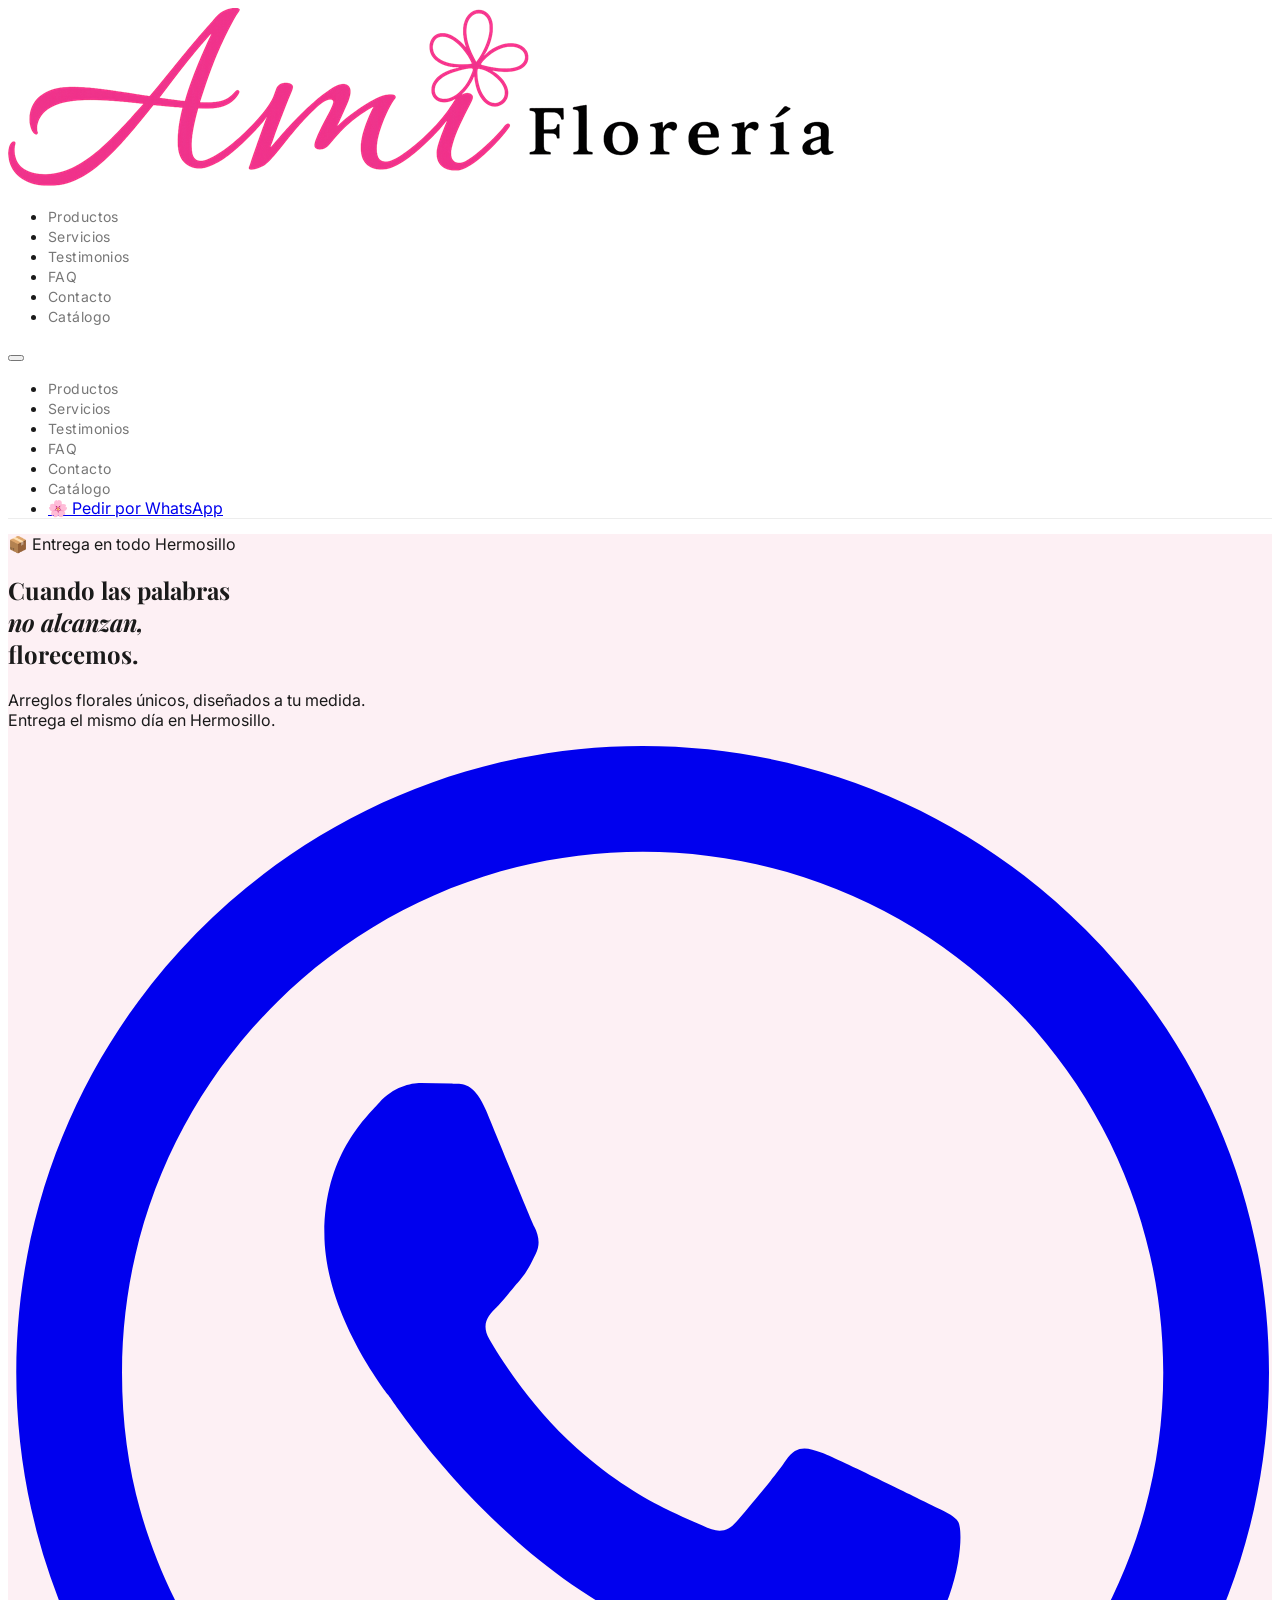
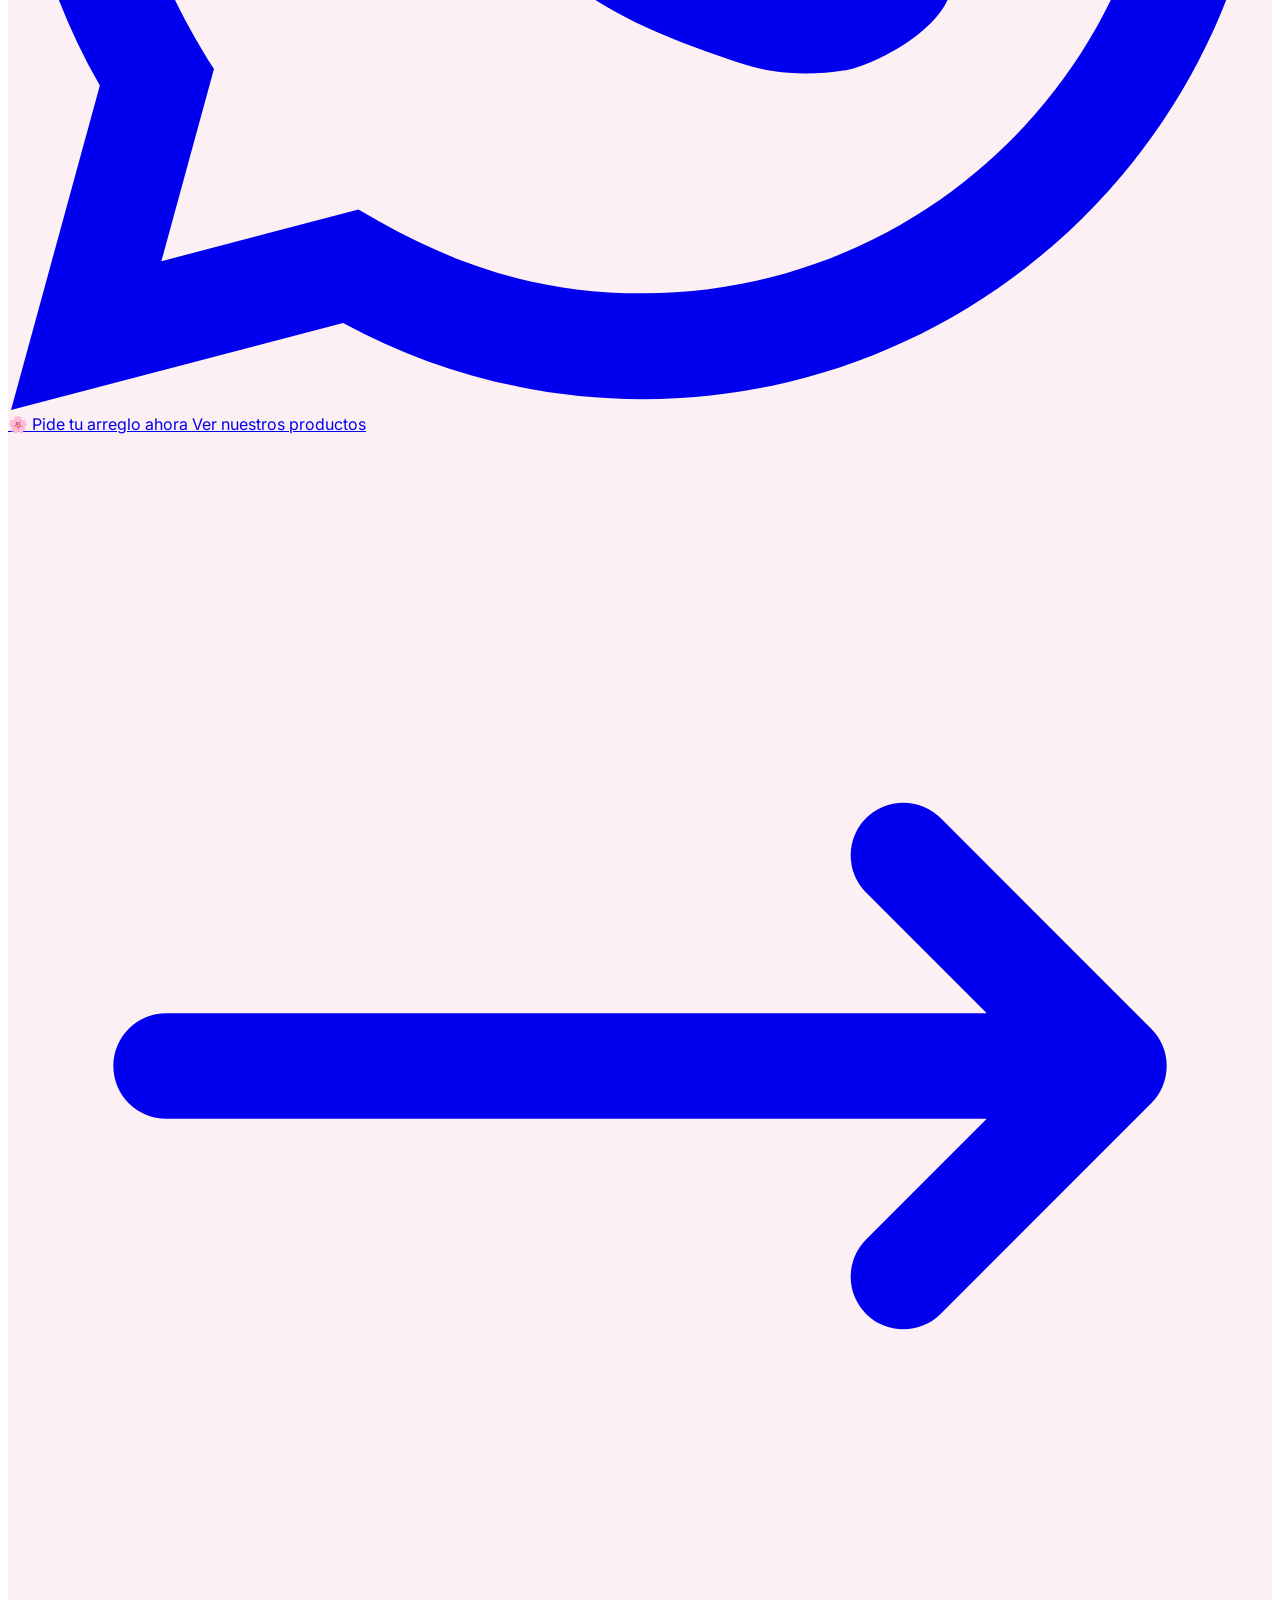
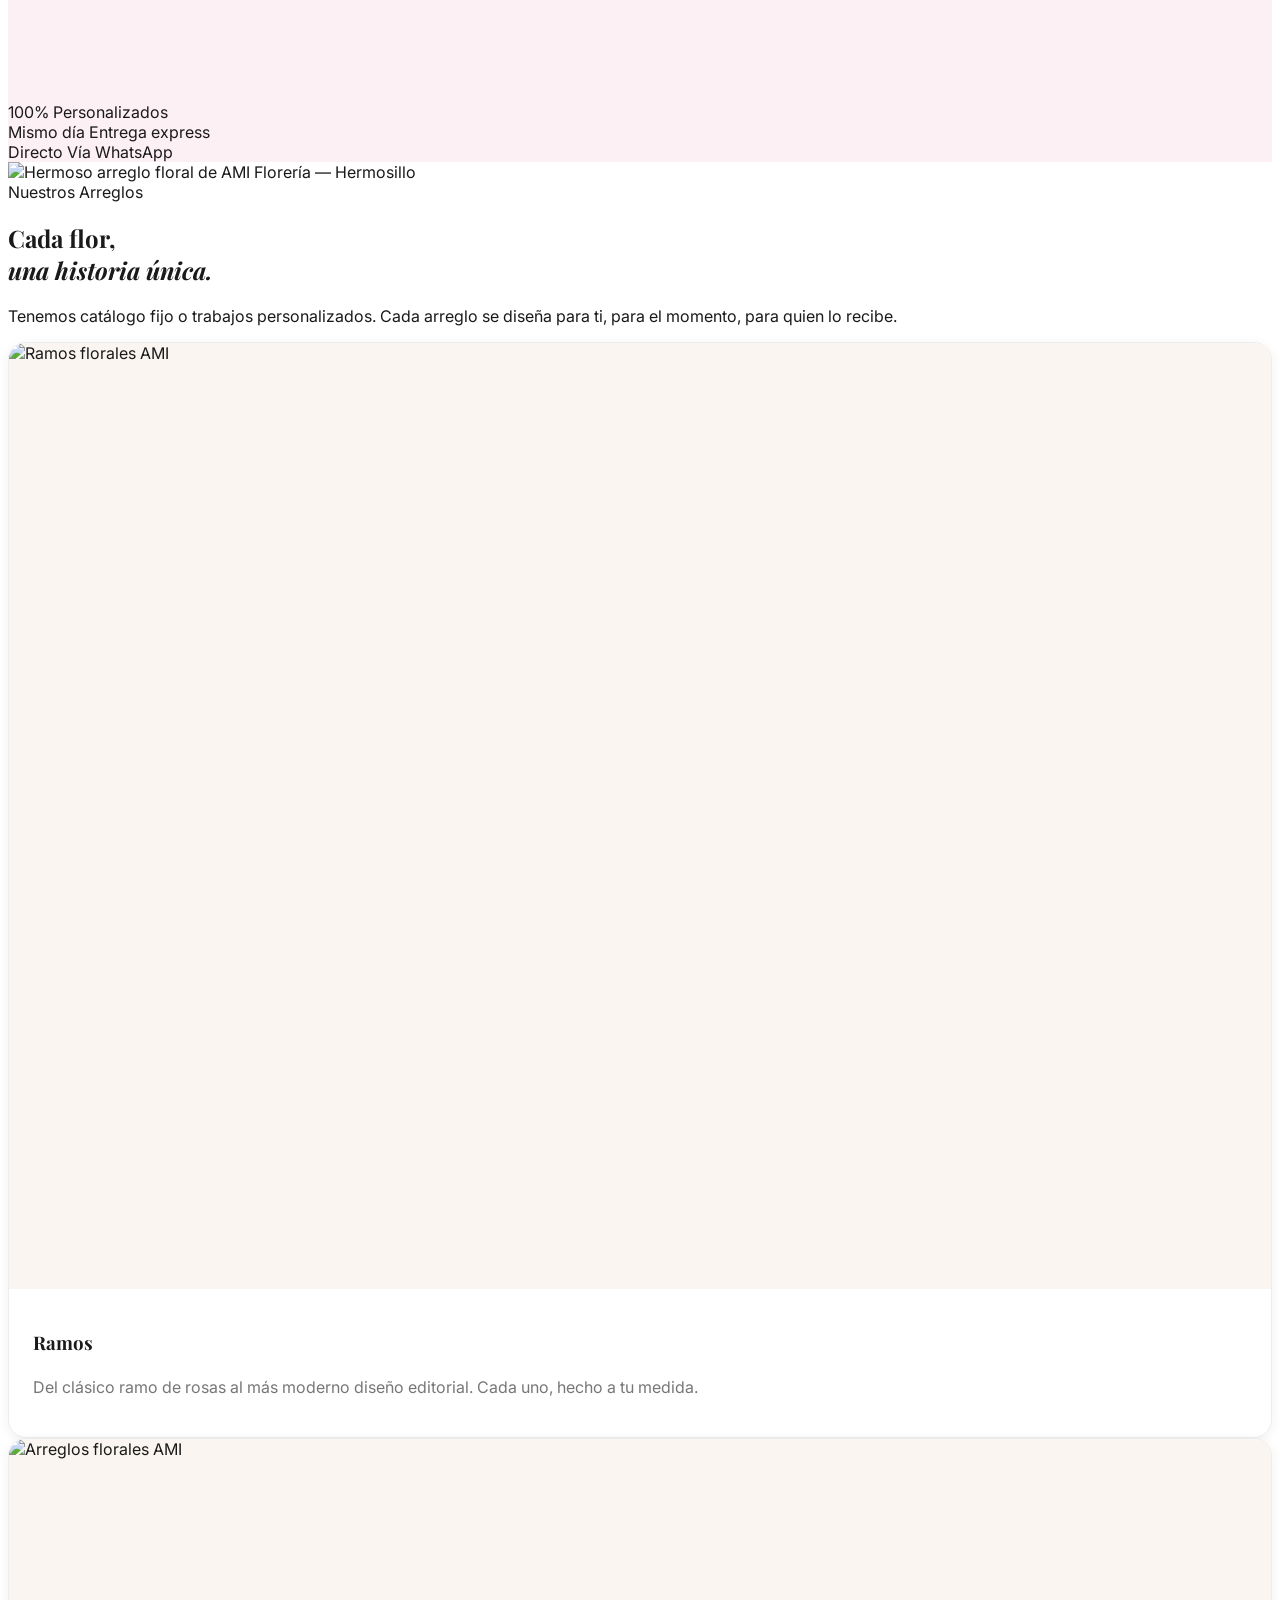
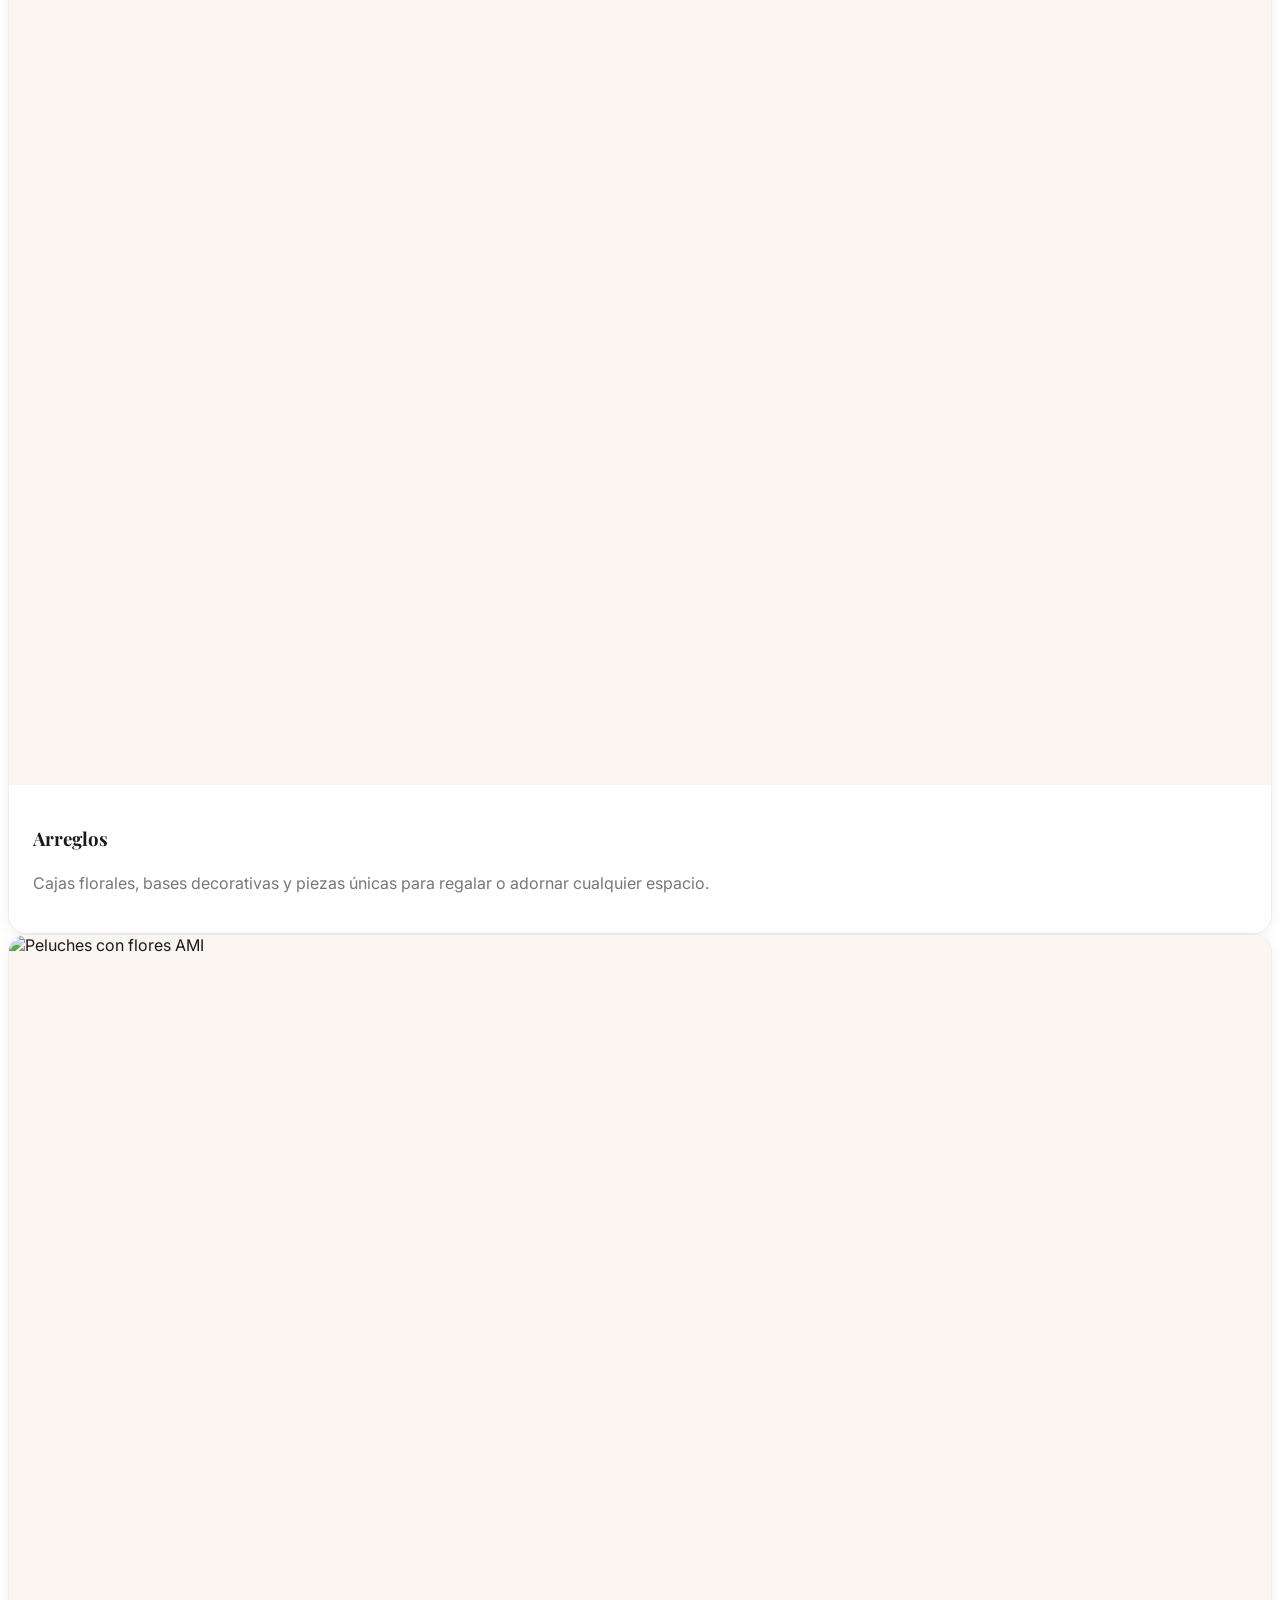
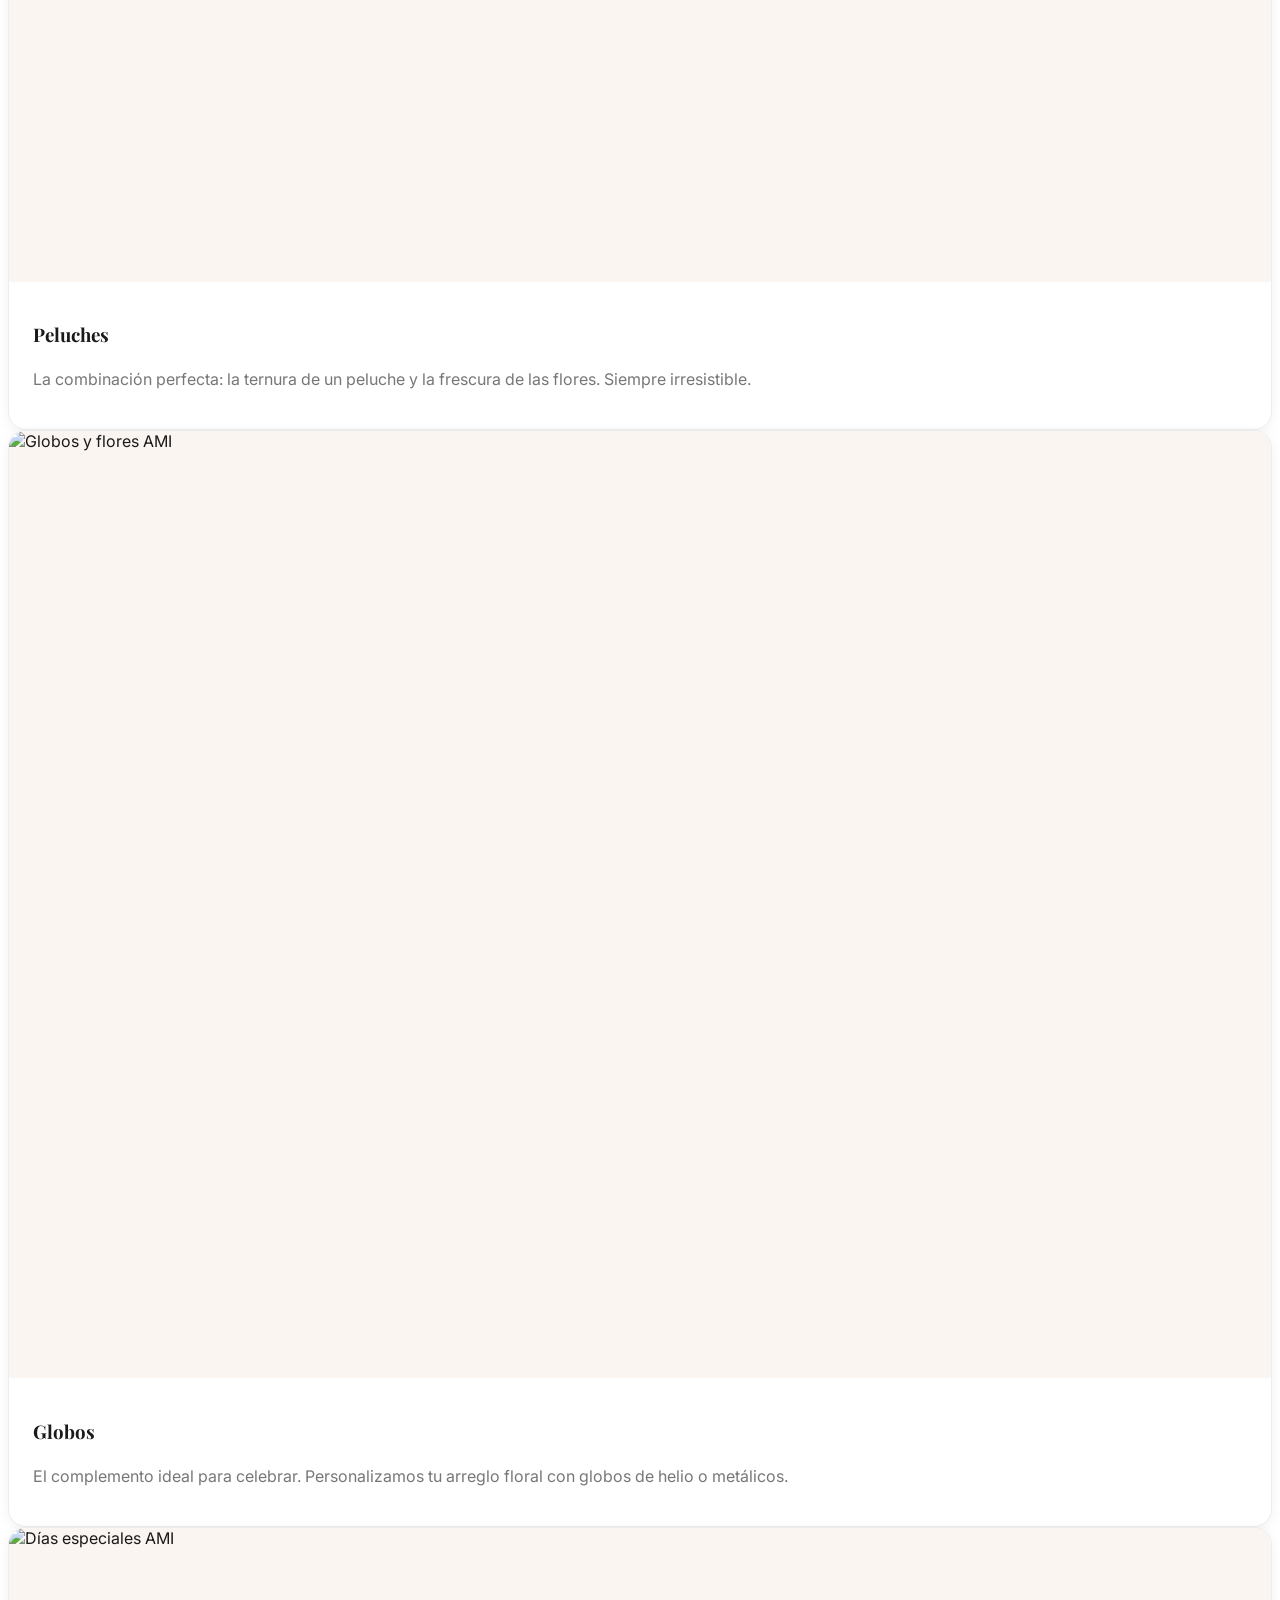
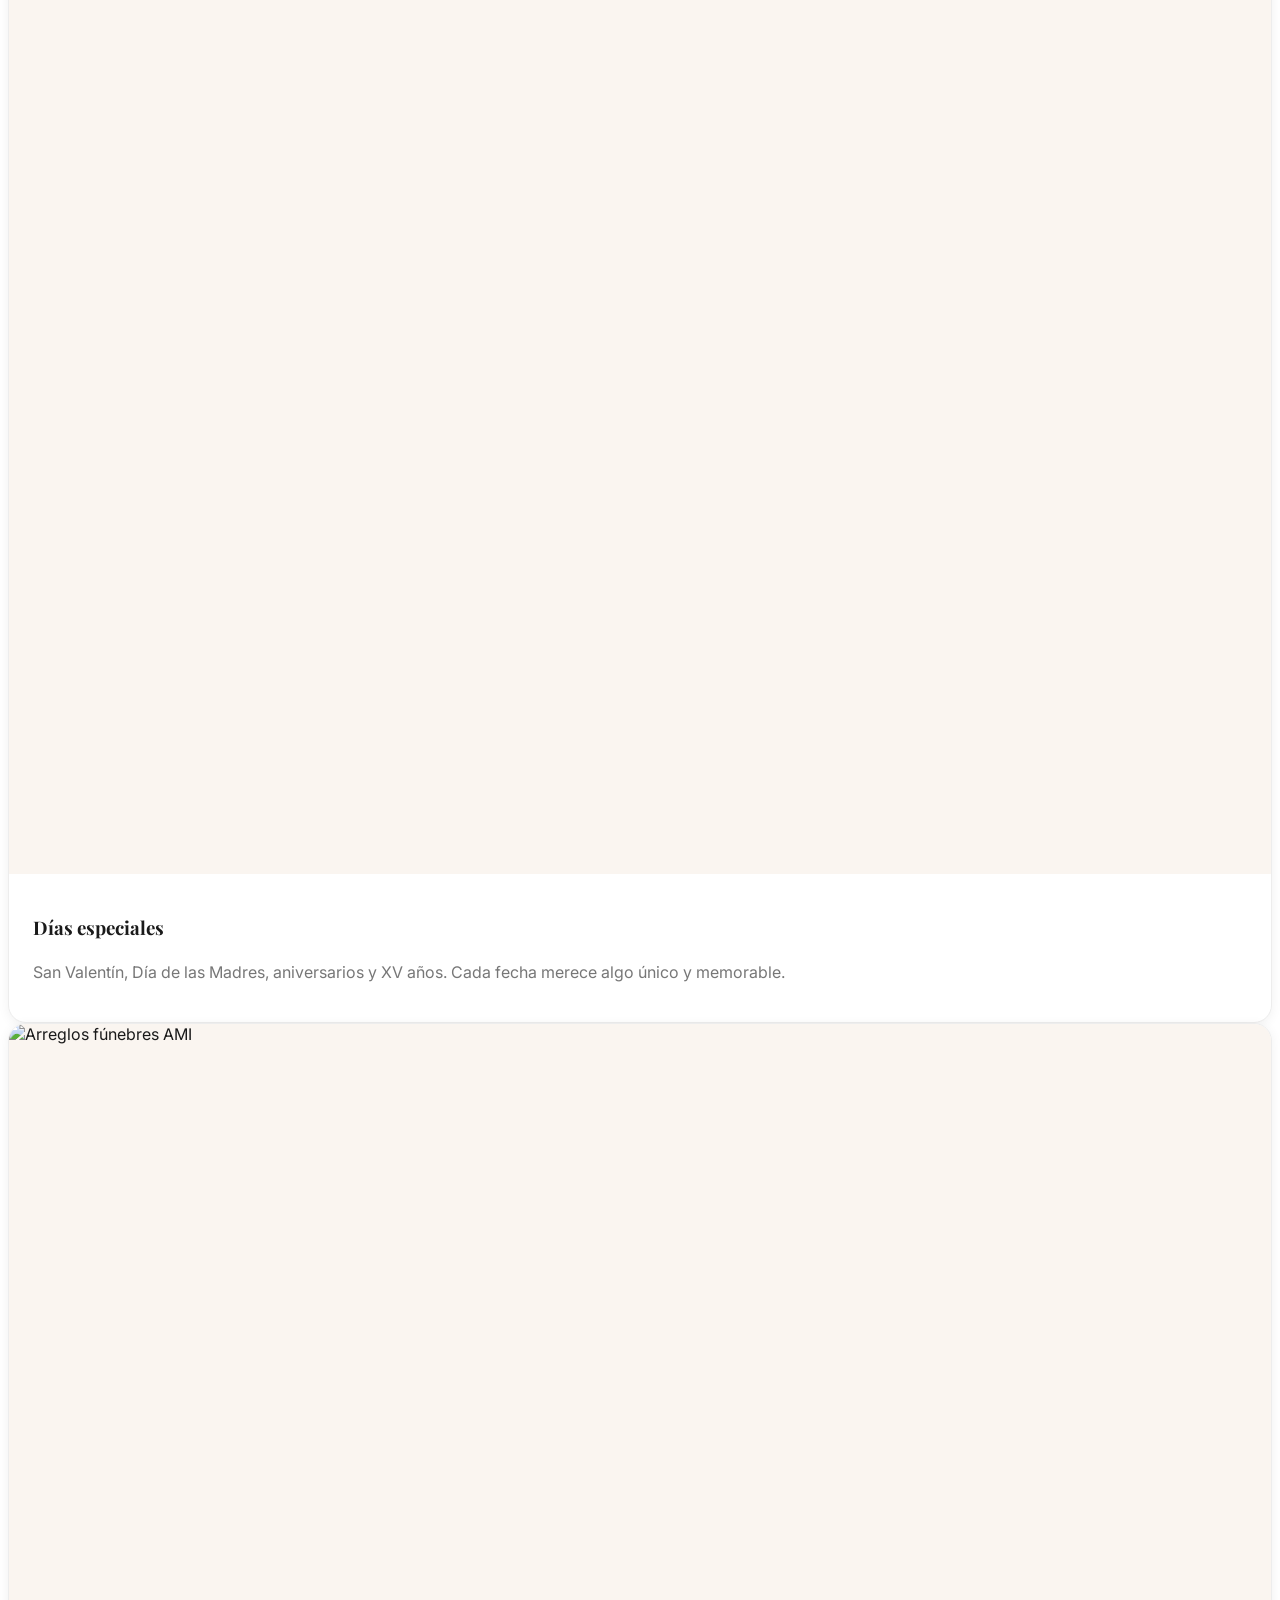
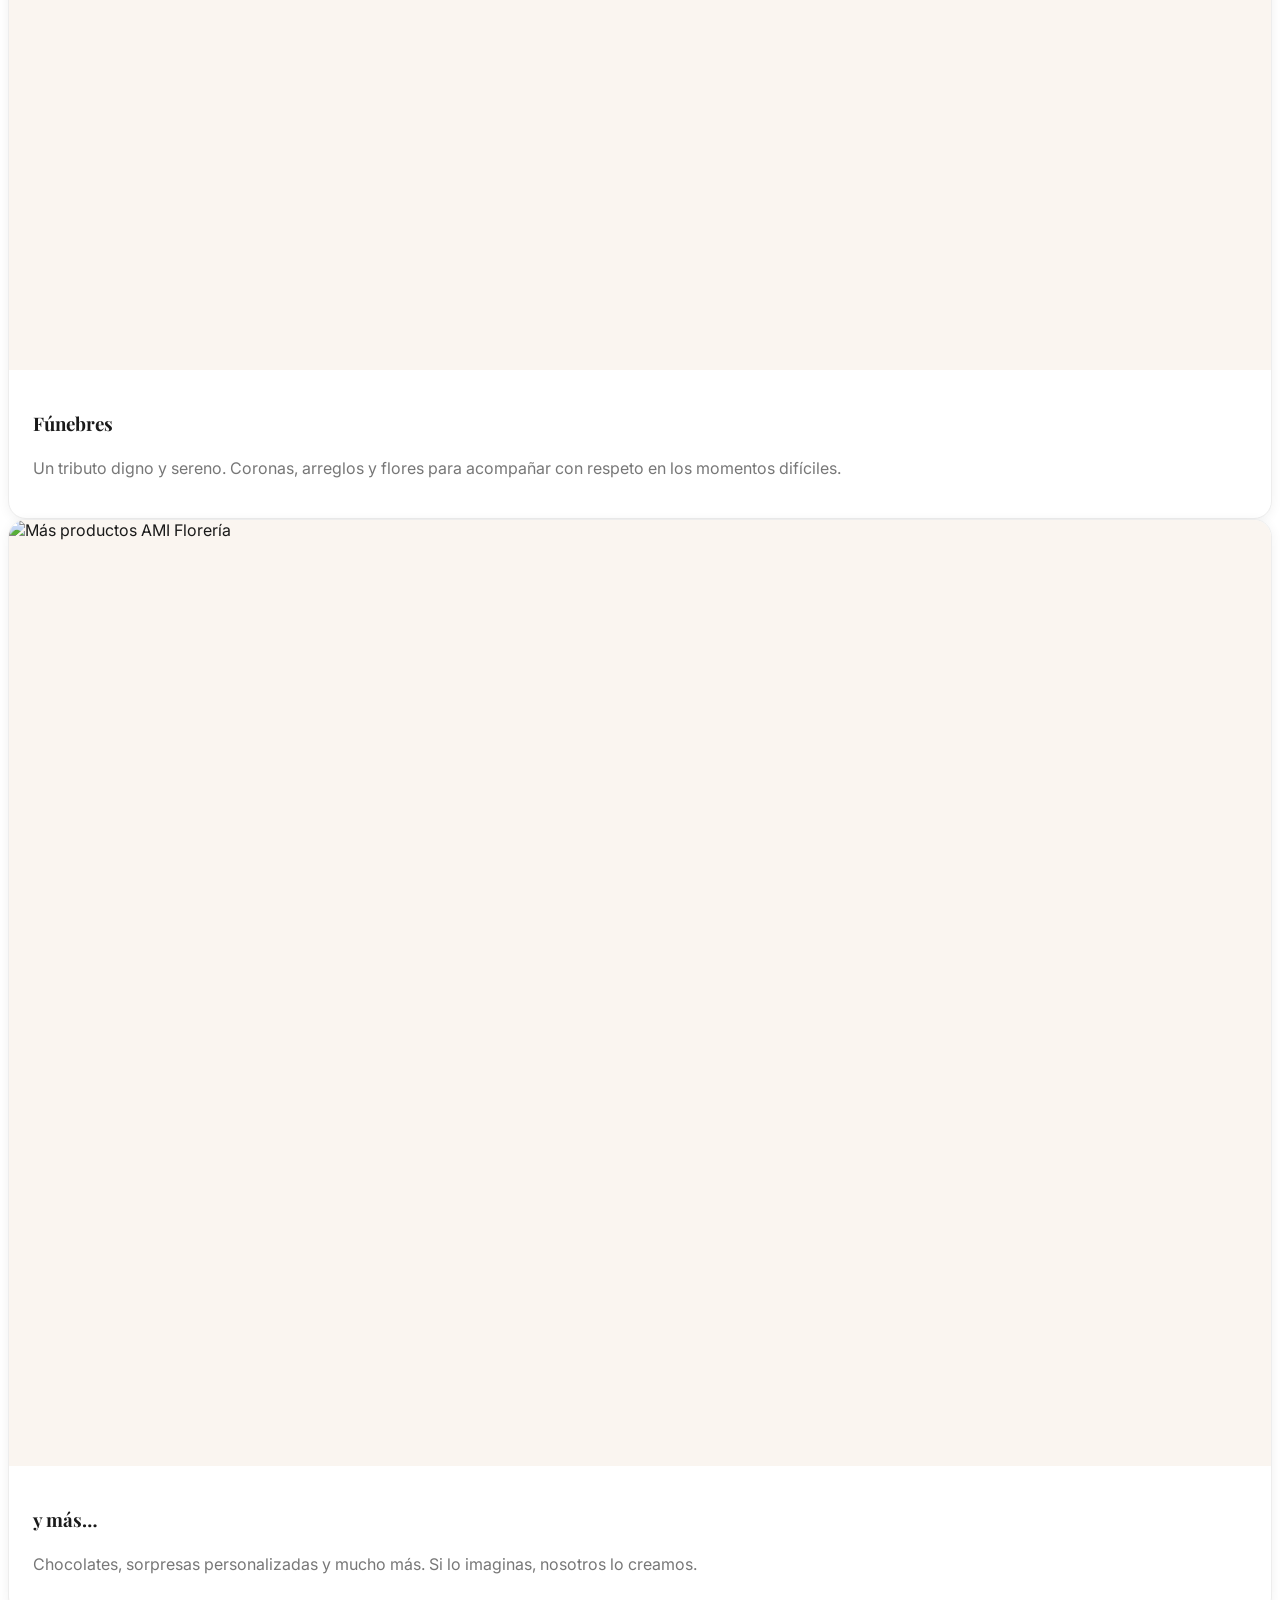
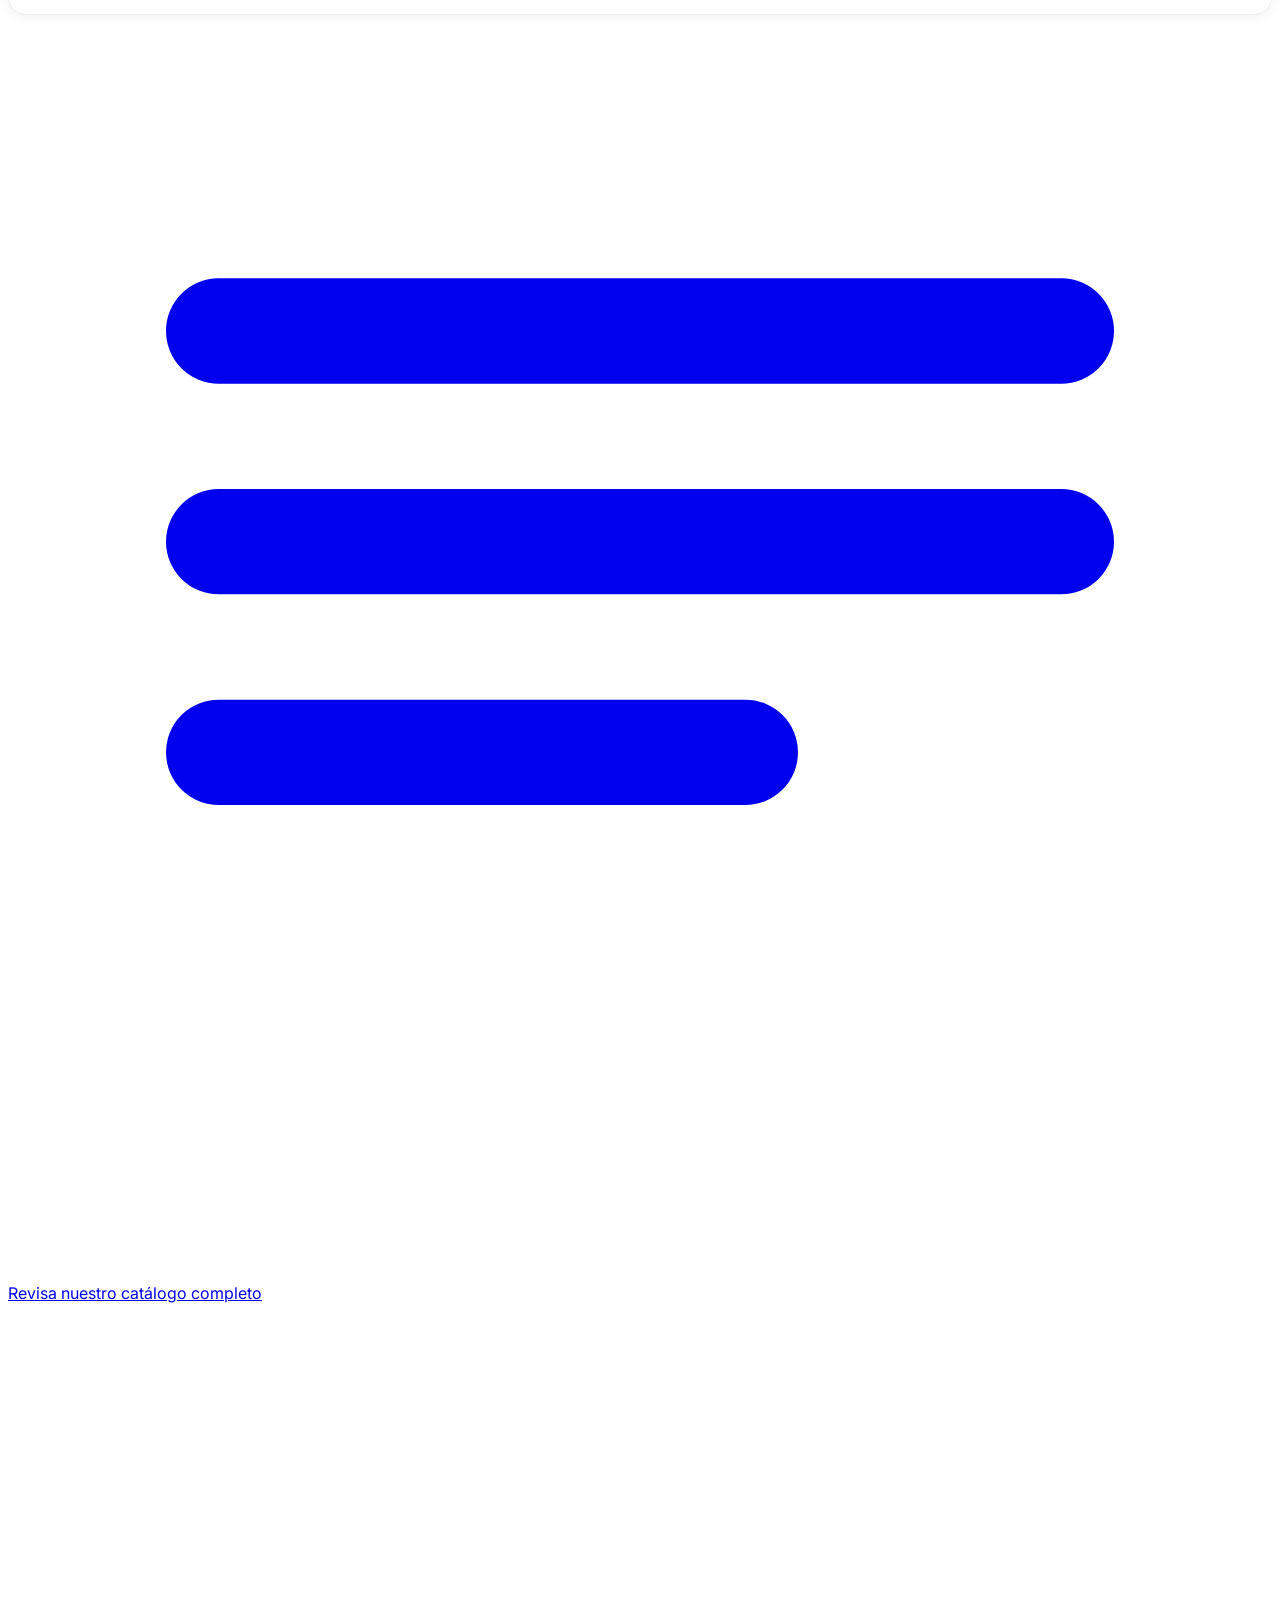
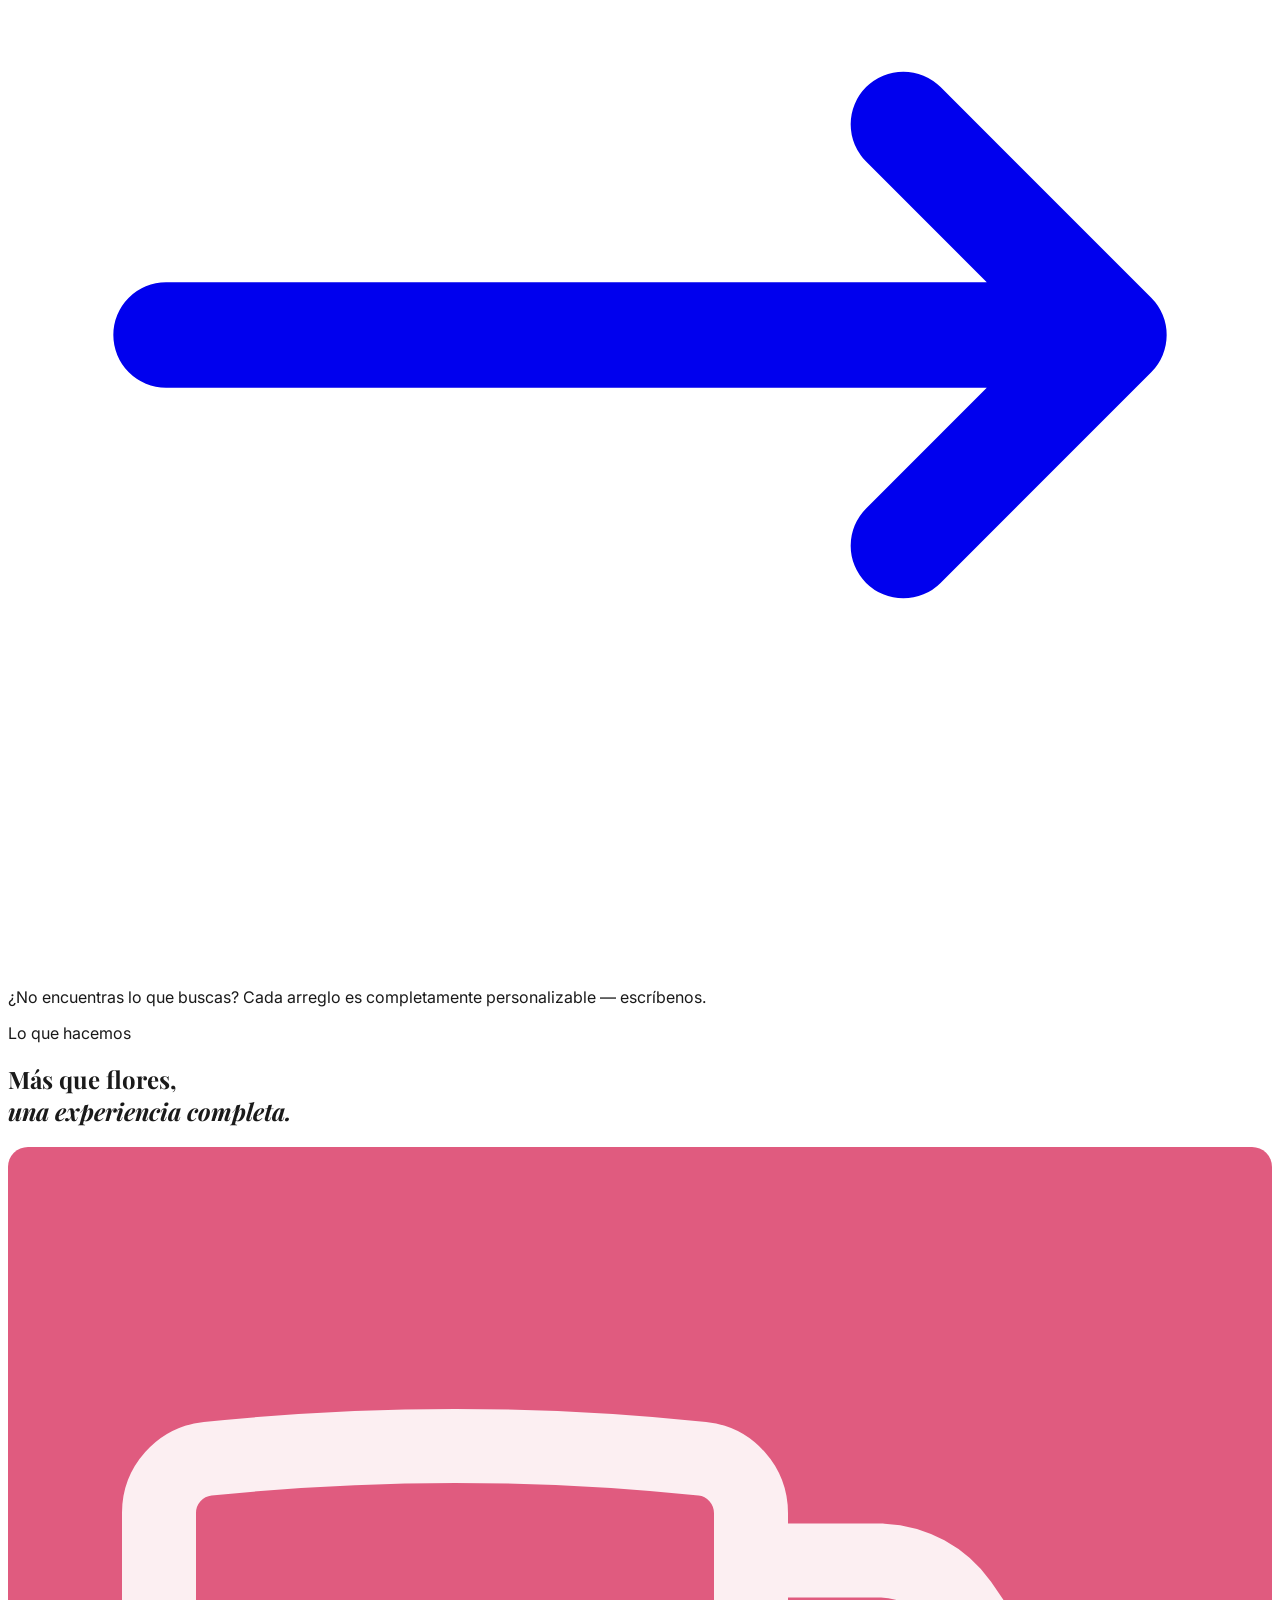
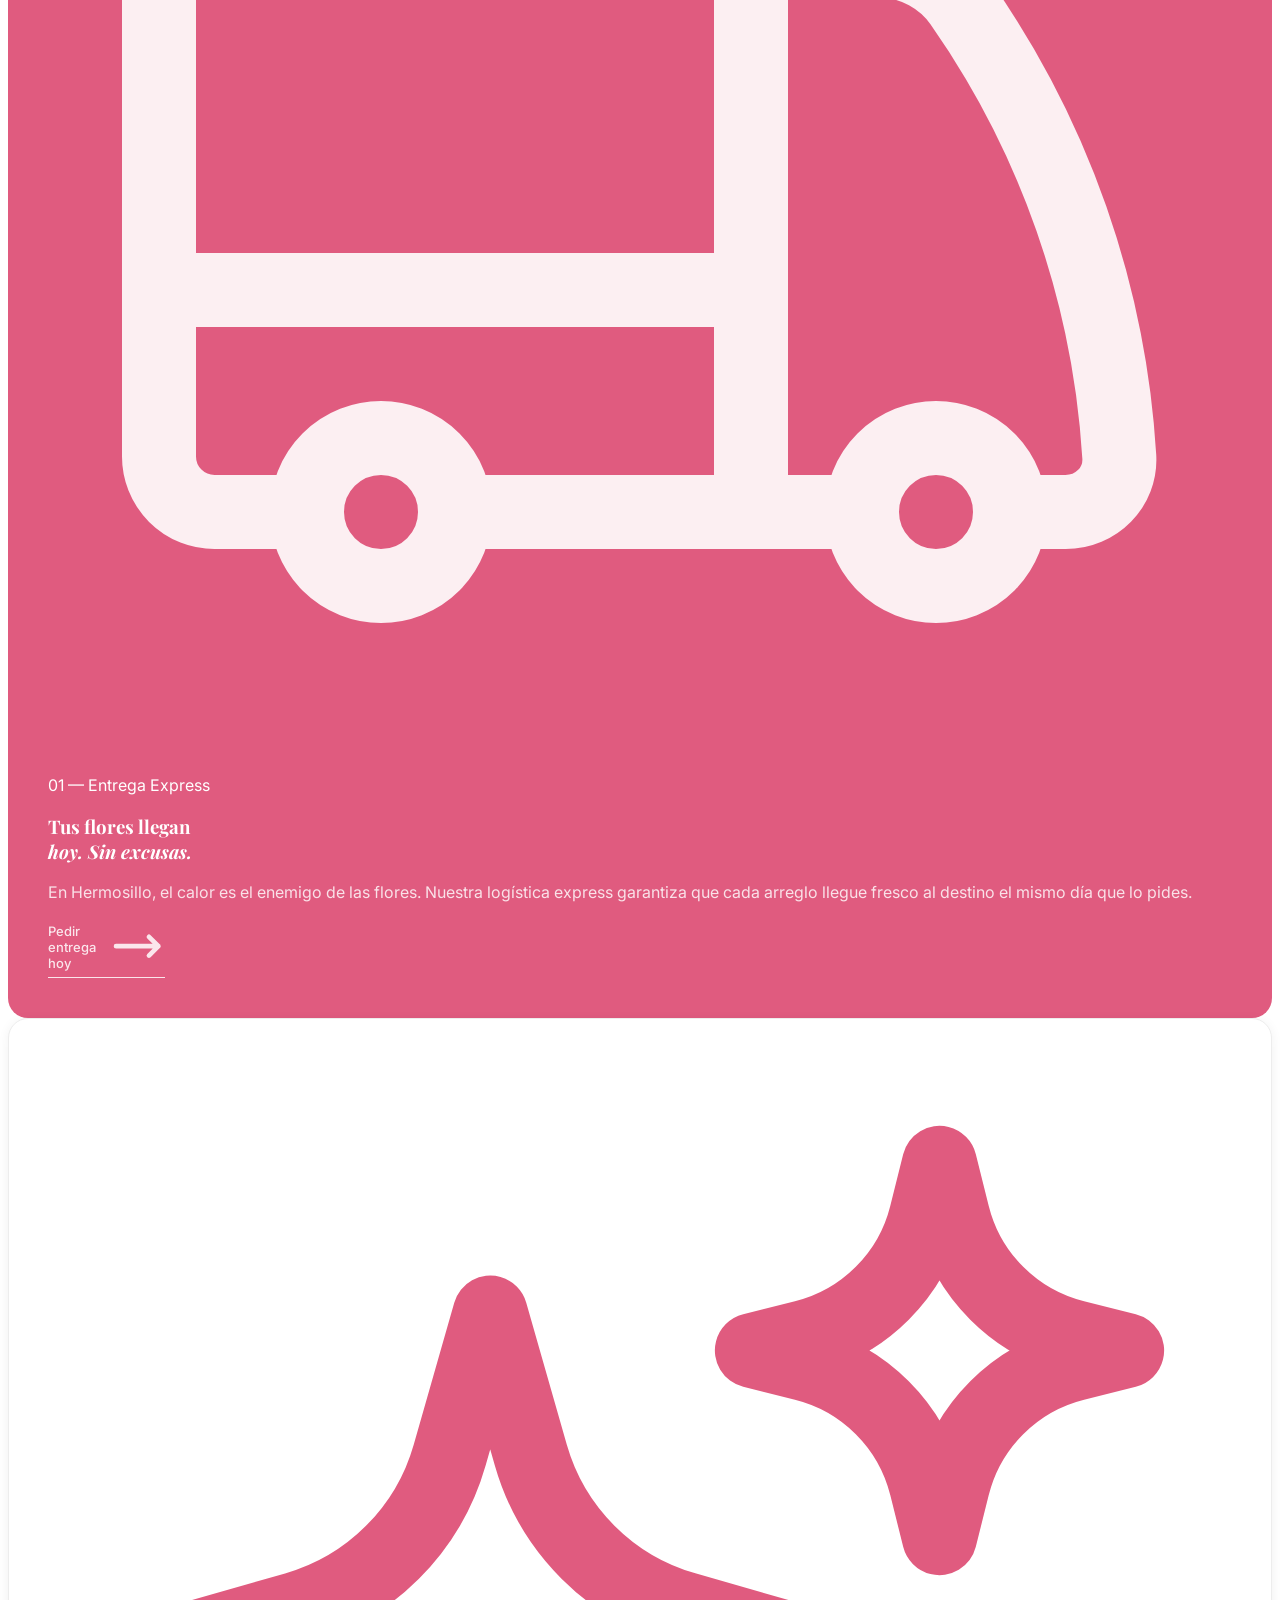
==== commit ccbd5588: "se cambian imagenes de productos" ====
--- a/src/index.html
+++ b/src/index.html
@@ -265,7 +265,7 @@
 
           <article class="product-card group">
             <div class="product-card-img">
-              <img src="https://res.cloudinary.com/dyoee56fn/image/upload/q_auto/f_auto/v1777065639/432_jln50r.png"
+              <img src="https://res.cloudinary.com/dyoee56fn/image/upload/q_auto/f_auto/v1777325952/landing-ramos_wnyhea.png"
                    alt="Ramos florales AMI" loading="lazy" class="w-full h-full object-cover transition-transform duration-500 group-hover:scale-105" />
             </div>
             <div class="product-card-body">
@@ -276,7 +276,7 @@
 
           <article class="product-card group">
             <div class="product-card-img">
-              <img src="https://res.cloudinary.com/dyoee56fn/image/upload/q_auto/f_auto/v1777065638/345_vw4xdt.png"
+              <img src="https://res.cloudinary.com/dyoee56fn/image/upload/q_auto/f_auto/v1777326437/landing-arreglos_haej6s.png"
                    alt="Arreglos florales AMI" loading="lazy" class="w-full h-full object-cover transition-transform duration-500 group-hover:scale-105" />
             </div>
             <div class="product-card-body">
@@ -287,7 +287,7 @@
 
           <article class="product-card group">
             <div class="product-card-img">
-              <img src="https://res.cloudinary.com/dyoee56fn/image/upload/q_auto/f_auto/v1777065638/324_kpxzde.png"
+              <img src="https://res.cloudinary.com/dyoee56fn/image/upload/q_auto/f_auto/v1777325952/landing-peluches_dd51xi.png"
                    alt="Peluches con flores AMI" loading="lazy" class="w-full h-full object-cover transition-transform duration-500 group-hover:scale-105" />
             </div>
             <div class="product-card-body">
@@ -298,7 +298,7 @@
 
           <article class="product-card group">
             <div class="product-card-img">
-              <img src="https://res.cloudinary.com/dyoee56fn/image/upload/q_auto/f_auto/v1777065637/132_tyidvy.png"
+              <img src="https://res.cloudinary.com/dyoee56fn/image/upload/q_auto/f_auto/v1777325952/landing-globos_w4dupk.jpg"
                    alt="Globos y flores AMI" loading="lazy" class="w-full h-full object-cover transition-transform duration-500 group-hover:scale-105" />
             </div>
             <div class="product-card-body">
@@ -309,7 +309,7 @@
 
           <article class="product-card group">
             <div class="product-card-img">
-              <img src="https://res.cloudinary.com/dyoee56fn/image/upload/q_auto/f_auto/v1777065642/5675_vq82me.png"
+              <img src="https://res.cloudinary.com/dyoee56fn/image/upload/q_auto/f_auto/v1777325952/landing-diaespecial_pqblcd.png"
                    alt="Días especiales AMI" loading="lazy" class="w-full h-full object-cover transition-transform duration-500 group-hover:scale-105" />
             </div>
             <div class="product-card-body">
@@ -320,7 +320,7 @@
 
           <article class="product-card group">
             <div class="product-card-img">
-              <img src="https://res.cloudinary.com/dyoee56fn/image/upload/q_auto/f_auto/v1777065640/453_mjmsbf.png"
+              <img src="https://res.cloudinary.com/dyoee56fn/image/upload/q_auto/f_auto/v1777325952/landing-funebres_k5au0j.png"
                    alt="Arreglos fúnebres AMI" loading="lazy" class="w-full h-full object-cover transition-transform duration-500 group-hover:scale-105" />
             </div>
             <div class="product-card-body">
@@ -331,7 +331,7 @@
 
           <article class="product-card group">
             <div class="product-card-img">
-              <img src="https://res.cloudinary.com/dyoee56fn/image/upload/q_auto/f_auto/v1777065640/435_kars8v.png"
+              <img src="https://res.cloudinary.com/dyoee56fn/image/upload/q_auto/f_auto/v1777325952/landing-ymas_q1dyvv.png"
                    alt="Más productos AMI Florería" loading="lazy" class="w-full h-full object-cover transition-transform duration-500 group-hover:scale-105" />
             </div>
             <div class="product-card-body">
